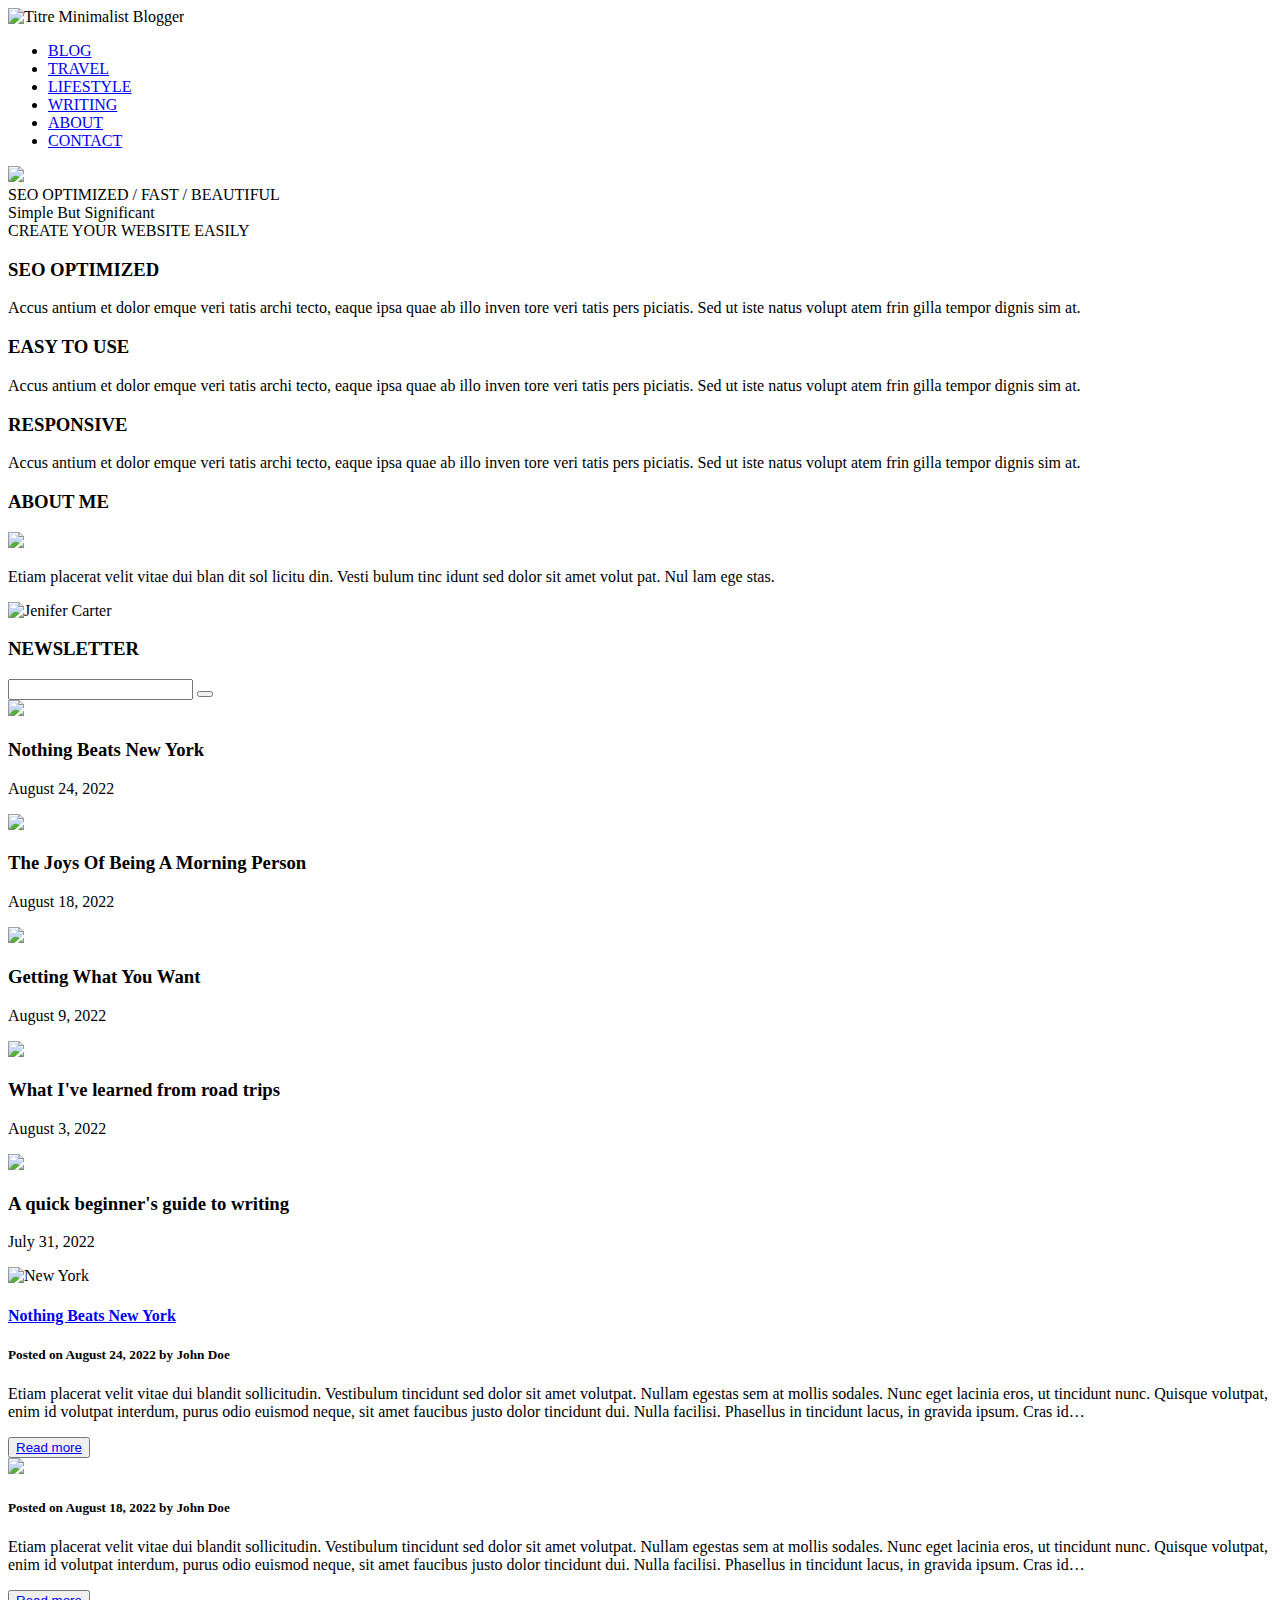
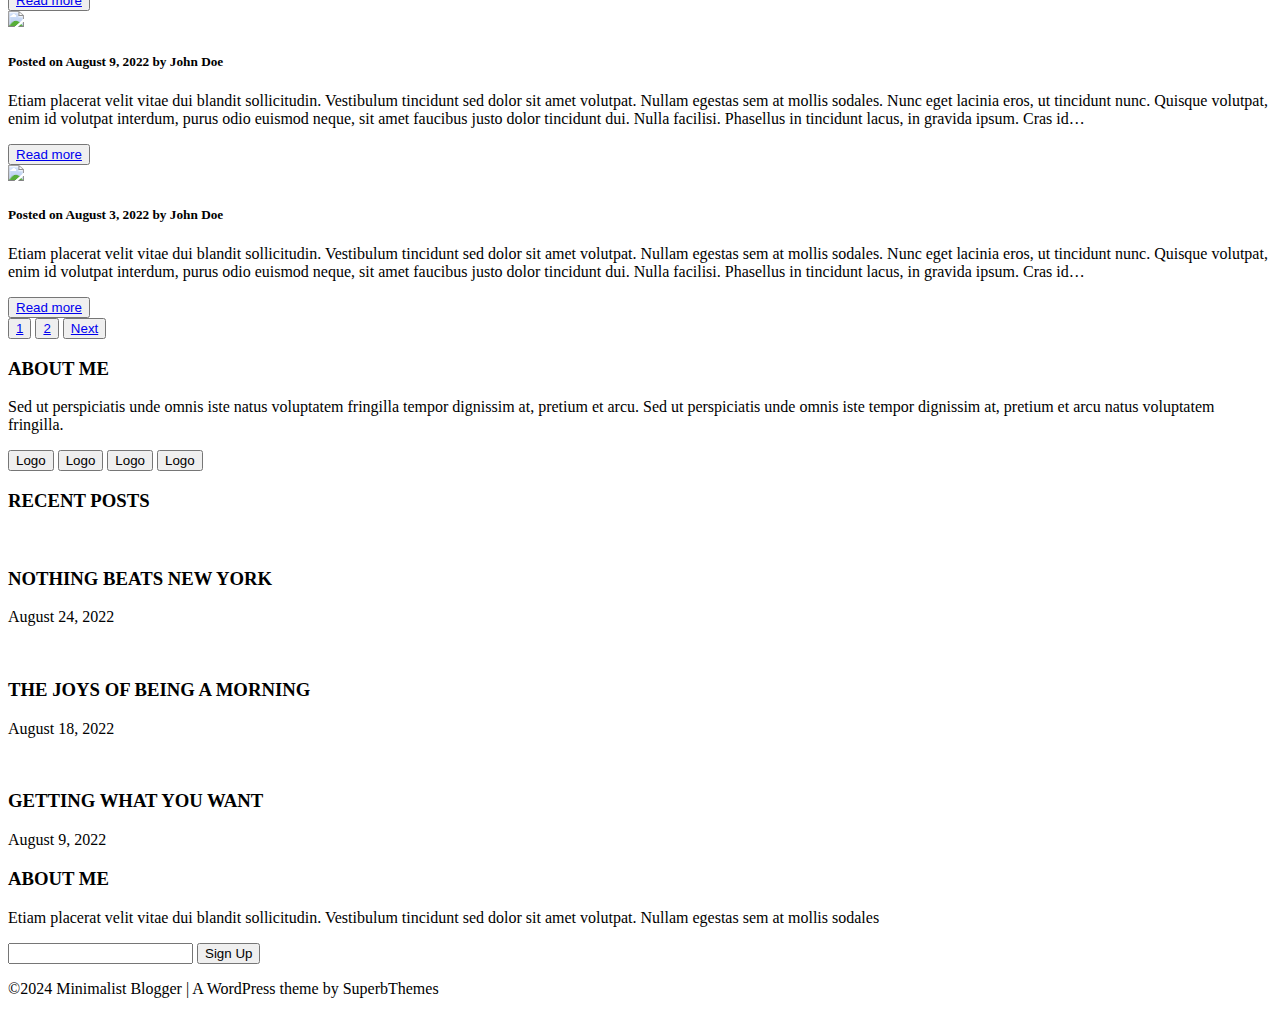
==== index.html @ ea30ca37 "commentaires" ====
<!DOCTYPE html>
<html lang="fr">

<head>
    <meta charset="UTF-8">
    <meta name="viewport" content="width=device-width, initial-scale=1.0">
    <link rel="stylesheet" href="CSS/index.css">
    <link rel="stylesheet" href="https://cdnjs.cloudflare.com/ajax/libs/font-awesome/6.3.0/css/all.min.css" integrity="sha512-SzlrxWUlpfuzQ+pcUCosxcglQRNAq/DZjVsC0lE40xsADsfeQoEypE+enwcOiGjk/bSuGGKHEyjSoQ1zVisanQ==" crossorigin="anonymous" referrerpolicy="no-referrer">
    <title>Document</title>
</head>

<body>

    <!-- le haut de la page qui sera repris sur toutes les autres pages -->
    <header>
        <!-- image de calligraphie "Minimalist Blogger" -->
        <img src="https://superbdemo.com/themes/minimalistblogger/wp-content/uploads/2022/08/logo.png"
            alt="Titre Minimalist Blogger">
        <!-- la navigation qui permet d'aller sur les autres pages -->
        <nav>
            <ul>
                <!-- la classe .active qui permet de la personnaliser si on veut un hover -->
                <li class="active"><a href="#">BLOG</a></li>
                <li><a href="#">TRAVEL</a></li>
                <li><a href="#">LIFESTYLE</a></li>
                <li><a href="#">WRITING</a></li>
                <li><a href="#">ABOUT</a></li>
                <li><a href="#">CONTACT</a></li>
            </ul>
        </nav>
    </header>








    <!-- le bottom header -->
    <section>
        <!-- la première image qu'on voit sur le site -->
        <div class="container-img-blog">
            <img src="https://superbdemo.com/themes/minimalistblogger/wp-content/uploads/2022/10/header-image-5.png">
            <!-- du texte en figcaption -->
             <div class="bottom-header-txt-wrap">
                <figcaption class="bottom-header-tagline">SEO OPTIMIZED / FAST / BEAUTIFUL</figcaption>
                <figcaption class="bottom-header-title">Simple But Significant</figcaption>
                <figcaption class="bottom-header-below-title">CREATE YOUR WEBSITE EASILY</figcaption>    
             </div>
        </div>







        <!-- les cartes qui décrivent les services vendus -->
        <div class="container-description">
            <div class="description d1">
                <h3>SEO OPTIMIZED</h3>
                <p>Accus antium et dolor emque veri tatis archi tecto, eaque ipsa quae ab illo inven tore veri tatis
                    pers piciatis. Sed ut iste natus volupt atem frin gilla tempor dignis sim at.</p>
            </div>
            <div class="description d2">
                <h3>EASY TO USE</h3>
                <p>Accus antium et dolor emque veri tatis archi tecto, eaque ipsa quae ab illo inven tore veri tatis
                    pers piciatis. Sed ut iste natus volupt atem frin gilla tempor dignis sim at.</p>
            </div>
            <div class="description d3">
                <h3>RESPONSIVE</h3>
                <p>Accus antium et dolor emque veri tatis archi tecto, eaque ipsa quae ab illo inven tore veri tatis
                    pers piciatis. Sed ut iste natus volupt atem frin gilla tempor dignis sim at.</p>
            </div>
        </div>
    </section>







    <!-- à droite du contenu de article -->
    <aside>
        <!-- une carte qui décrit la personne -->
        <div class="card-aboutme-aside">
            <h3>ABOUT ME</h3>
            <img src="https://superbdemo.com/themes/minimalistblogger/wp-content/uploads/2022/08/content-2.png">
            <p>Etiam placerat velit vitae dui blan dit sol licitu din. Vesti bulum tinc idunt sed dolor sit amet volut
                pat. Nul lam ege stas.</p>
            <img src="https://superbdemo.com/themes/minimalistblogger/wp-content/uploads/2022/08/signature-300x71.png"
                alt="Jenifer Carter">
        </div>
        <!-- une carte qui permet d'avoir un abonnement -->
        <div class="card-newsletter-aside">
            <h3>NEWSLETTER</h3>
            <div class="newsletter">
                <input type="email" name="newsletter" id="">
                <button type="submit"></button>
            </div>
        </div>
        <div class="card-popular-posts-aside">
            <div class="post-popular-aside">
                <img src="https://superbdemo.com/themes/minimalistblogger/wp-content/uploads/2022/08/featured-img-2-150x150.jpg">
                <div class="text-post-footer">
                    <h3>Nothing Beats New York</h3>
                    <p>August 24, 2022</p>
                </div>
            </div>
            <span></span>
            <div class="post-popular-aside">
                <img src="https://superbdemo.com/themes/minimalistblogger/wp-content/uploads/2022/08/featured-img-3-1-150x150.png">
                <div class="text-post-footer">
                    <h3>The Joys Of Being A Morning Person</h3>
                    <p>August 18, 2022</p>
                </div>
            </div>
            <span></span>
            <div class="post-popular-aside">
                <img src="https://superbdemo.com/themes/minimalistblogger/wp-content/uploads/2022/08/featured-img-3-150x150.png">
                <div class="text-post-footer">
                    <h3>Getting What You Want</h3>
                    <p>August 9, 2022</p>
                </div>
            </div>
            <span></span>
            <div class="post-popular-aside">
                <img src="https://superbdemo.com/themes/minimalistblogger/wp-content/uploads/2022/08/featured-img-4-150x150.png">
                <div class="text-post-footer">
                    <h3>What I've learned from road trips</h3>
                    <p>August 3, 2022</p>
                </div>
            </div>
            <span></span>
            <div class="post-popular-aside">
                <img src="https://superbdemo.com/themes/minimalistblogger/wp-content/uploads/2022/08/featured-img-10-150x150.png">
                <div class="text-post-footer">
                    <h3>A quick beginner's guide to writing</h3>
                    <p>July 31, 2022</p>
                </div>
            </div>
        </div>
    </aside>






    <!-- le "main" -->
    <article>
        <div class="container-card-article">
            <img src="https://superbdemo.com/themes/minimalistblogger/wp-content/uploads/2022/08/featured-img-2-850x341.jpg"
                alt="New York">
            <h4><a href="#">Nothing Beats New York</a></h4>
            <span></span>
            <h5>Posted on August 24, 2022 by John Doe</h5>
            <span></span>
            <p>Etiam placerat velit vitae dui blandit sollicitudin. Vestibulum tincidunt sed dolor sit amet volutpat.
                Nullam egestas sem at mollis sodales. Nunc eget lacinia eros, ut tincidunt nunc. Quisque volutpat, enim
                id volutpat interdum, purus odio euismod neque, sit amet faucibus justo dolor tincidunt dui. Nulla
                facilisi. Phasellus in tincidunt lacus, in gravida ipsum. Cras id…</p>
            <button><a href="#">Read more</a></button>
        </div>
        <div class="container-card-article">
            <img src="https://superbdemo.com/themes/minimalistblogger/wp-content/uploads/2022/08/featured-img-3-1.png">
            <h4><a href="#"></a></h4>
            <span></span>
            <h5>Posted on August 18, 2022 by John Doe</h5>
            <span></span>
            <p>Etiam placerat velit vitae dui blandit sollicitudin. Vestibulum tincidunt sed dolor sit amet volutpat.
                Nullam egestas sem at mollis sodales. Nunc eget lacinia eros, ut tincidunt nunc. Quisque volutpat, enim
                id volutpat interdum, purus odio euismod neque, sit amet faucibus justo dolor tincidunt dui. Nulla
                facilisi. Phasellus in tincidunt lacus, in gravida ipsum. Cras id…</p>
            <button><a href="#">Read more</a></button>
        </div>
        <div class="container-card-article">
            <img src="https://superbdemo.com/themes/minimalistblogger/wp-content/uploads/2022/08/featured-img-3.png">
            <h4><a href="#"></a></h4>
            <span></span>
            <h5>Posted on August 9, 2022 by John Doe</h5>
            <span></span>
            <p>Etiam placerat velit vitae dui blandit sollicitudin. Vestibulum tincidunt sed dolor sit amet volutpat.
                Nullam egestas sem at mollis sodales. Nunc eget lacinia eros, ut tincidunt nunc. Quisque volutpat, enim
                id volutpat interdum, purus odio euismod neque, sit amet faucibus justo dolor tincidunt dui. Nulla
                facilisi. Phasellus in tincidunt lacus, in gravida ipsum. Cras id…</p>
            <button><a href="#">Read more</a></button>
        </div>
        <div class="container-card-article">
            <img src="https://superbdemo.com/themes/minimalistblogger/wp-content/uploads/2022/08/featured-img-4.png">
            <h4><a href="#"></a></h4>
            <span></span>
            <h5>Posted on August 3, 2022 by John Doe</h5>
            <span></span>
            <p>Etiam placerat velit vitae dui blandit sollicitudin. Vestibulum tincidunt sed dolor sit amet volutpat.
                Nullam egestas sem at mollis sodales. Nunc eget lacinia eros, ut tincidunt nunc. Quisque volutpat, enim
                id volutpat interdum, purus odio euismod neque, sit amet faucibus justo dolor tincidunt dui. Nulla
                facilisi. Phasellus in tincidunt lacus, in gravida ipsum. Cras id…</p>
            <button><a href="#">Read more</a></button>
        </div>
        <button><a href="#" class="active">1</a></button>
        <button><a href="#">2</a></button>
        <button><a href="#">Next</a></button>
    </article>









    <!-- pied de page -->
    <footer>
        <div class="info-footer">
            <div class="container-text-footer">
                <h3>ABOUT ME</h3>
                <span class="small-line"></span>
                <p>Sed ut perspiciatis unde omnis iste natus voluptatem fringilla tempor dignissim at, pretium et arcu. Sed ut perspiciatis unde omnis iste tempor dignissim at, pretium et arcu natus voluptatem fringilla.</p>
                <div class="social-footer">
                    <button>Logo</button>
                    <button>Logo</button>
                    <button>Logo</button>
                    <button>Logo</button>
                </div>
            </div>
            <div class="container-text-footer">
                <h3>RECENT POSTS</h3>
                <span class="small-line"></span>
                <div class="post-footer">
                    <img src="https://superbdemo.com/themes/minimalistblogger/wp-content/uploads/2022/08/featured-img-2-150x150.jpg" alt="">
                    <div class="text-post-footer">
                        <h3>NOTHING BEATS NEW YORK</h3>
                        <p>August 24, 2022</p>
                    </div>
                </div>
                <span></span>
                <div class="post-footer">
                    <img src="https://superbdemo.com/themes/minimalistblogger/wp-content/uploads/2022/08/featured-img-3-1-150x150.png" alt="">
                    <div class="text-post-footer">
                        <h3>THE JOYS OF BEING A MORNING</h3>
                        <p>August 18, 2022</p>
                    </div>
                </div>
                <span></span>
                <div class="post-footer">
                    <img src="https://superbdemo.com/themes/minimalistblogger/wp-content/uploads/2022/08/featured-img-3-150x150.png" alt="">
                    <div class="text-post-footer">
                        <h3>GETTING WHAT YOU WANT</h3>
                        <p>August 9, 2022</p>
                    </div>
                </div>
            </div>
            <div class="container-text-footer">
                <h3>ABOUT ME</h3>
                <span class="small-line"></span>
                <p>Etiam placerat velit vitae dui blandit sollicitudin. Vestibulum tincidunt sed dolor sit amet volutpat. Nullam egestas sem at mollis sodales</p>
                <div class="inscription-newsletter">
                    <input type="email" name="newsletter" id="">
                    <button type="submit">Sign Up</button>
                </div>
            </div>
        </div>
        <span></span>
        <p>&#169;2024 Minimalist Blogger | A WordPress theme by SuperbThemes</p>
    </footer>
</body>

</html>
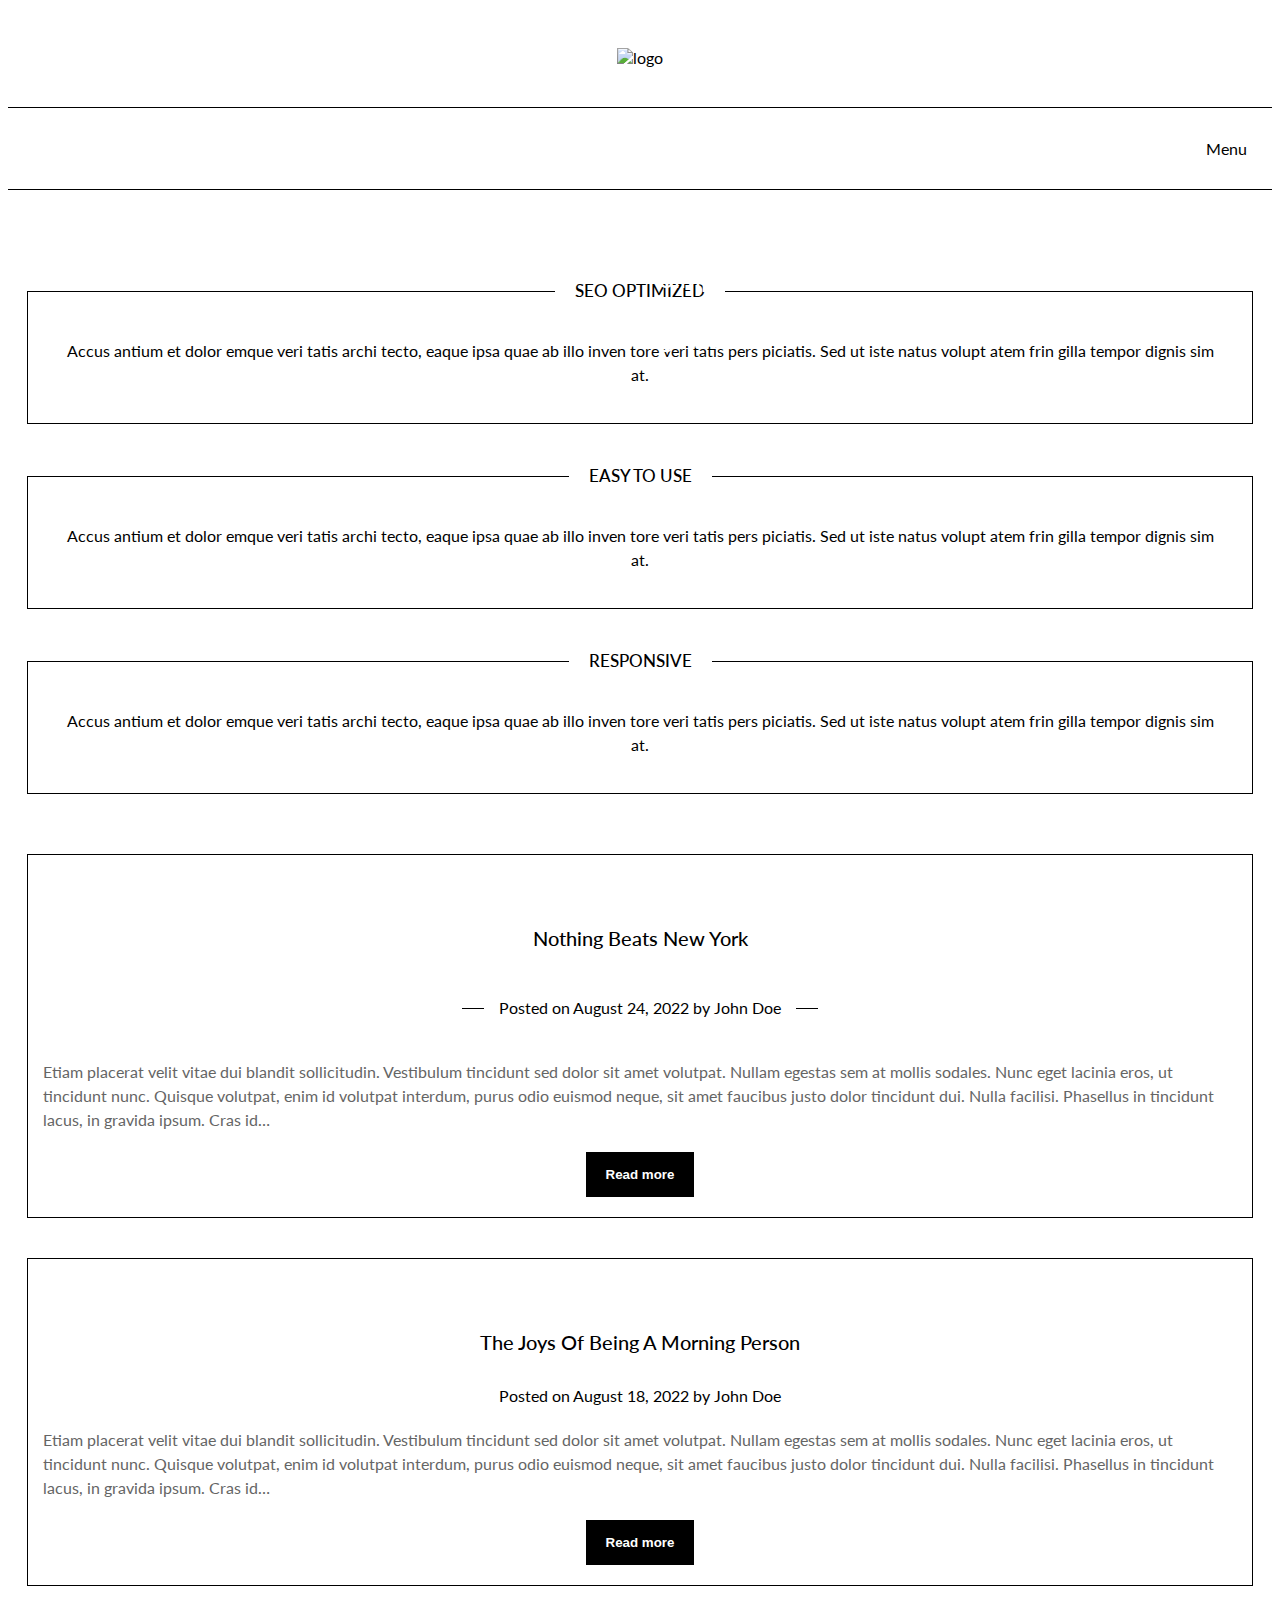
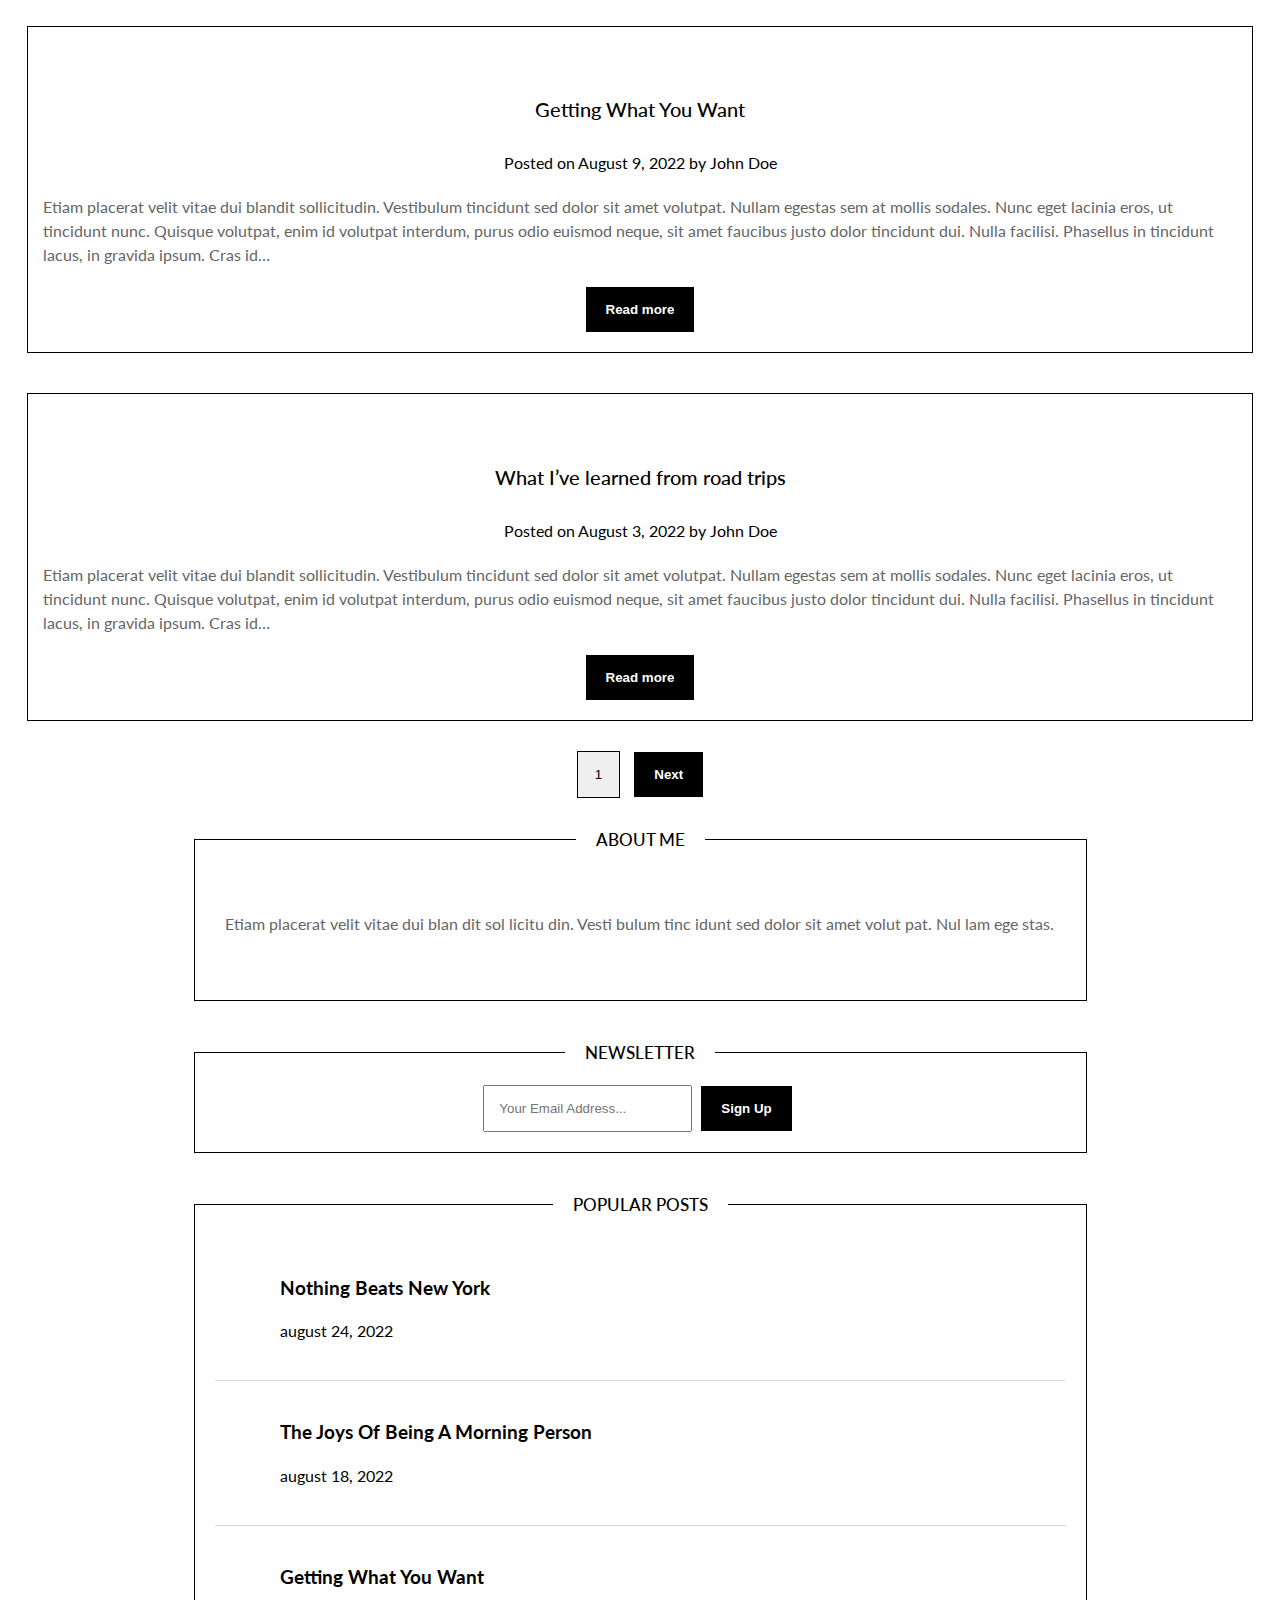
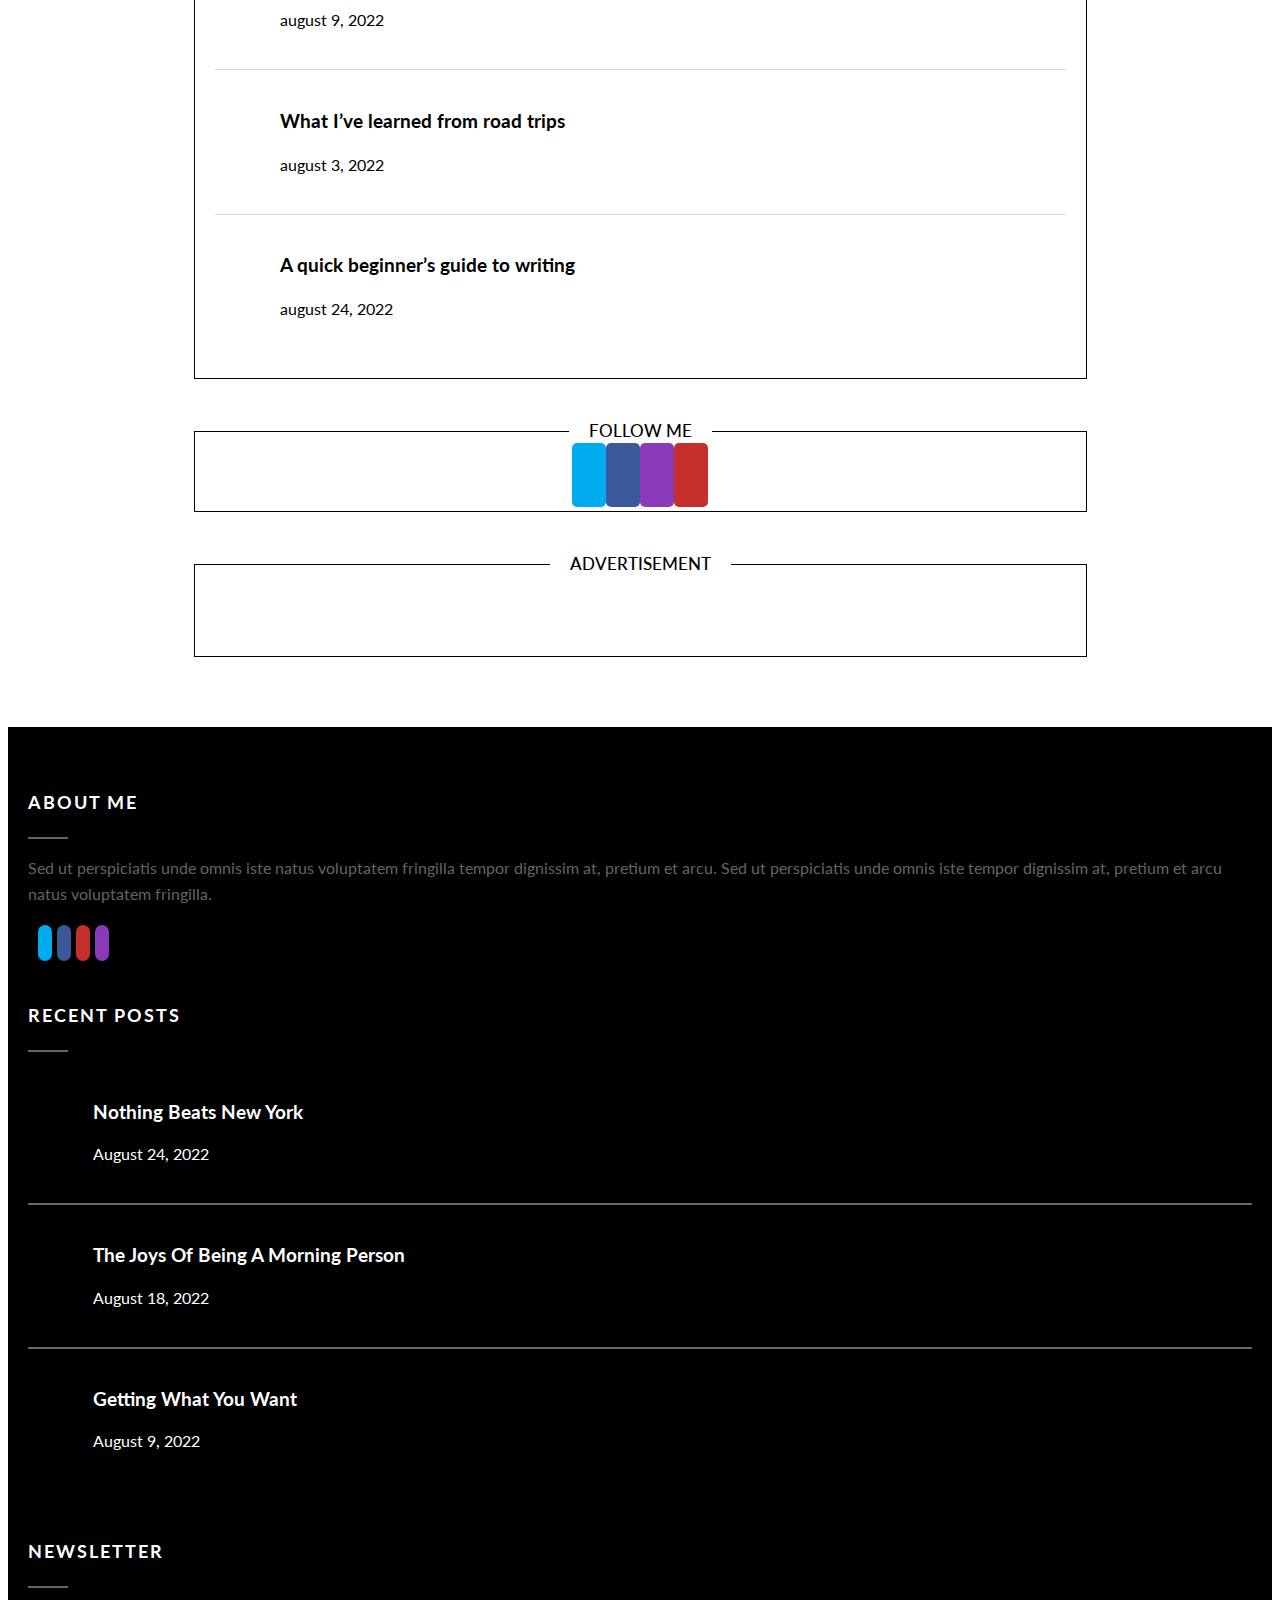
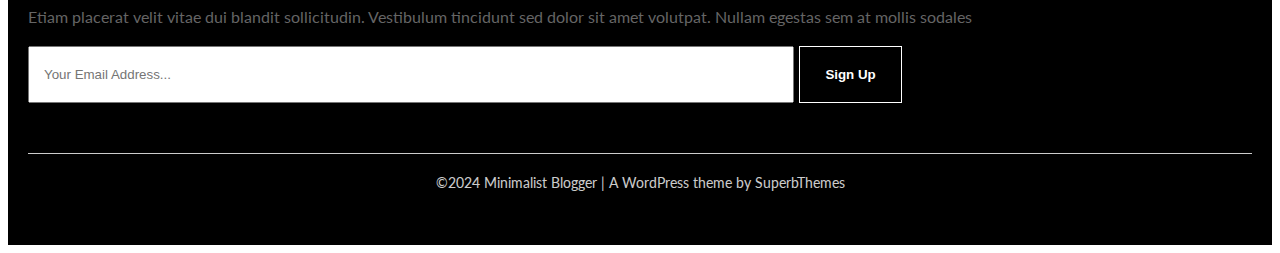
==== commit 93a3bd6a: "mobile fini" ====
--- a/index.html
+++ b/index.html
@@ -1,272 +1,200 @@
 <!DOCTYPE html>
-<html lang="fr">
-
+<html lang="en">
 <head>
     <meta charset="UTF-8">
     <meta name="viewport" content="width=device-width, initial-scale=1.0">
-    <link rel="stylesheet" href="CSS/index.css">
+    <link rel="preconnect" href="https://fonts.googleapis.com">
+<link rel="preconnect" href="https://fonts.gstatic.com" crossorigin>
+<link href="https://fonts.googleapis.com/css2?family=Lato:ital,wght@0,100;0,300;0,400;0,700;0,900;1,100;1,300;1,400;1,700;1,900&display=swap" rel="stylesheet">
+    <link rel="stylesheet" href="css/reset.css">
+    <link rel="stylesheet" href="css/style.css">
     <link rel="stylesheet" href="https://cdnjs.cloudflare.com/ajax/libs/font-awesome/6.3.0/css/all.min.css" integrity="sha512-SzlrxWUlpfuzQ+pcUCosxcglQRNAq/DZjVsC0lE40xsADsfeQoEypE+enwcOiGjk/bSuGGKHEyjSoQ1zVisanQ==" crossorigin="anonymous" referrerpolicy="no-referrer">
     <title>Document</title>
 </head>
-
 <body>
-
-    <!-- le haut de la page qui sera repris sur toutes les autres pages -->
     <header>
-        <!-- image de calligraphie "Minimalist Blogger" -->
-        <img src="https://superbdemo.com/themes/minimalistblogger/wp-content/uploads/2022/08/logo.png"
-            alt="Titre Minimalist Blogger">
-        <!-- la navigation qui permet d'aller sur les autres pages -->
-        <nav>
-            <ul>
-                <!-- la classe .active qui permet de la personnaliser si on veut un hover -->
-                <li class="active"><a href="#">BLOG</a></li>
-                <li><a href="#">TRAVEL</a></li>
-                <li><a href="#">LIFESTYLE</a></li>
-                <li><a href="#">WRITING</a></li>
-                <li><a href="#">ABOUT</a></li>
-                <li><a href="#">CONTACT</a></li>
-            </ul>
-        </nav>
+        <a href="index.html"><img src="https://superbdemo.com/themes/minimalistblogger/wp-content/uploads/2022/08/logo.png" class="header_logo" alt="logo"></a>
     </header>
-
-
-
-
-
-
-
-
-    <!-- le bottom header -->
-    <section>
-        <!-- la première image qu'on voit sur le site -->
-        <div class="container-img-blog">
-            <img src="https://superbdemo.com/themes/minimalistblogger/wp-content/uploads/2022/10/header-image-5.png">
-            <!-- du texte en figcaption -->
-             <div class="bottom-header-txt-wrap">
-                <figcaption class="bottom-header-tagline">SEO OPTIMIZED / FAST / BEAUTIFUL</figcaption>
-                <figcaption class="bottom-header-title">Simple But Significant</figcaption>
-                <figcaption class="bottom-header-below-title">CREATE YOUR WEBSITE EASILY</figcaption>    
-             </div>
-        </div>
-
-
-
-
-
-
-
-        <!-- les cartes qui décrivent les services vendus -->
-        <div class="container-description">
-            <div class="description d1">
-                <h3>SEO OPTIMIZED</h3>
-                <p>Accus antium et dolor emque veri tatis archi tecto, eaque ipsa quae ab illo inven tore veri tatis
-                    pers piciatis. Sed ut iste natus volupt atem frin gilla tempor dignis sim at.</p>
+    <nav>
+        <i class="fa-solid fa-bars"></i>
+        <p>Menu</p>
+    </nav>
+    <main>
+        <div class="img-container">
+            <img src="https://superbdemo.com/themes/minimalistblogger/wp-content/uploads/2022/10/header-image-5.png" class="main_header_img" alt="">
+            <p class="text-overlay">Simple But Significant</p>
+        </div>
+        <section>
+            <fieldset>
+                <legend>SEO OPTIMIZED</legend>
+                <p>Accus antium et dolor emque veri tatis archi tecto, eaque ipsa quae ab illo inven tore veri tatis pers piciatis. Sed ut iste natus volupt atem frin gilla tempor dignis sim at.</p>
+            </fieldset>
+            <fieldset>
+                <legend>EASY TO USE</legend>
+                <p>Accus antium et dolor emque veri tatis archi tecto, eaque ipsa quae ab illo inven tore veri tatis pers piciatis. Sed ut iste natus volupt atem frin gilla tempor dignis sim at.</p>
+            </fieldset>
+            <fieldset>
+                <legend>RESPONSIVE</legend>
+                <p>Accus antium et dolor emque veri tatis archi tecto, eaque ipsa quae ab illo inven tore veri tatis pers piciatis. Sed ut iste natus volupt atem frin gilla tempor dignis sim at.</p>
+            </fieldset>
+        </section>
+        <section>
+            <fieldset>
+                <img src="https://superbdemo.com/themes/minimalistblogger/wp-content/uploads/2022/08/featured-img-2-850x341.jpg" alt="">
+                <a href="">
+                    <h2>Nothing Beats New York</h2>
+                    <div class="title">
+                        <span></span>
+                        <p class="margintopbot">Posted on August 24, 2022 by John Doe</p>
+                        <span></span>
+                    </div>
+                </a>
+                <p class="cart_text margintopbot">Etiam placerat velit vitae dui blandit sollicitudin. Vestibulum tincidunt sed dolor sit amet volutpat. Nullam egestas sem at mollis sodales. Nunc eget lacinia eros, ut tincidunt nunc. Quisque volutpat, enim id volutpat interdum, purus odio euismod neque, sit amet faucibus justo dolor tincidunt dui. Nulla facilisi. Phasellus in tincidunt lacus, in gravida ipsum. Cras id…</p>
+                <button class="btn_black">Read more</button>
+            </fieldset>
+            <fieldset>
+                <img src="https://superbdemo.com/themes/minimalistblogger/wp-content/uploads/2022/08/featured-img-3-1.png" alt="">
+                <a href="">
+                    <h2>The Joys Of Being A Morning Person</h2>
+                    <p class="margintopbot">Posted on August 18, 2022 by John Doe</p>
+                </a>
+                <p class="cart_text margintopbot colorgray"> Etiam placerat velit vitae dui blandit sollicitudin. Vestibulum tincidunt sed dolor sit amet volutpat. Nullam egestas sem at mollis sodales. Nunc eget lacinia eros, ut tincidunt nunc. Quisque volutpat, enim id volutpat interdum, purus odio euismod neque, sit amet faucibus justo dolor tincidunt dui. Nulla facilisi. Phasellus in tincidunt lacus, in gravida ipsum. Cras id…</p>
+                <button class="btn_black">Read more</button>
+            </fieldset>
+            <fieldset>
+                <img src="https://superbdemo.com/themes/minimalistblogger/wp-content/uploads/2022/08/featured-img-3.png" alt="">
+                <a href="">
+                    <h2>Getting What You Want</h2>
+                    <p class="margintopbot">Posted on August 9, 2022 by John Doe</p>
+                </a>
+                <p class="cart_text margintopbot colorgray">Etiam placerat velit vitae dui blandit sollicitudin. Vestibulum tincidunt sed dolor sit amet volutpat. Nullam egestas sem at mollis sodales. Nunc eget lacinia eros, ut tincidunt nunc. Quisque volutpat, enim id volutpat interdum, purus odio euismod neque, sit amet faucibus justo dolor tincidunt dui. Nulla facilisi. Phasellus in tincidunt lacus, in gravida ipsum. Cras id…</p>
+                <button class="btn_black">Read more</button>
+            </fieldset>
+            <fieldset>
+                <img src="https://superbdemo.com/themes/minimalistblogger/wp-content/uploads/2022/08/featured-img-4.png" alt="">
+                <a href="">
+                    <h2>What I’ve learned from road trips</h2>
+                    <p class="margintopbot">Posted on August 3, 2022 by John Doe</p>
+                </a>
+                <p class="cart_text margintopbot colorgray">Etiam placerat velit vitae dui blandit sollicitudin. Vestibulum tincidunt sed dolor sit amet volutpat. Nullam egestas sem at mollis sodales. Nunc eget lacinia eros, ut tincidunt nunc. Quisque volutpat, enim id volutpat interdum, purus odio euismod neque, sit amet faucibus justo dolor tincidunt dui. Nulla facilisi. Phasellus in tincidunt lacus, in gravida ipsum. Cras id…</p>
+                <button class="btn_black">Read more</button>
+            </fieldset>
+        </section>
+        <div class="magin10">
+            <button class="btn_white">1</button>
+            <button class="btn_black">Next</button>
+        </div>
+        <section>
+            <fieldset>
+                <legend>About me</legend>
+                <img src="https://superbdemo.com/themes/minimalistblogger/wp-content/uploads/2022/08/content-2.png" alt="">
+                <p class="cart_text">Etiam placerat velit vitae dui blan dit sol licitu din. Vesti bulum tinc idunt sed dolor sit amet volut pat. Nul lam ege stas.</p>
+                <img class="imgSignature" src="https://superbdemo.com/themes/minimalistblogger/wp-content/uploads/2022/08/signature.png" alt="">
+            </fieldset>
+            <fieldset>
+                <legend>Newsletter</legend>
+                <input type="email" placeholder="Your Email Address..."/>
+                <button class="btn_black">Sign Up</button>
+            </fieldset>
+            <fieldset>
+                <legend>Popular posts</legend>
+                <a class="card">
+                    <img class="card_img" src="https://superbdemo.com/themes/minimalistblogger/wp-content/uploads/2022/08/featured-img-2-850x341.jpg" alt="">
+                    <div class="card_detail">
+                        <h3>Nothing Beats New York</h3>
+                        <p class="card_text">august 24, 2022</p>
+                    </div>
+                </a>
+                <a class="card">
+                    <img class="card_img" src="https://superbdemo.com/themes/minimalistblogger/wp-content/uploads/2022/08/featured-img-3-1.png" alt="">
+                    <div class="card_detail">
+                        <h3>The Joys Of Being A Morning Person</h3>
+                        <p class="card_text">august 18, 2022</p>
+                    </div>
+                </a>
+                <a class="card">
+                    <img class="card_img" src="https://superbdemo.com/themes/minimalistblogger/wp-content/uploads/2022/08/featured-img-3.png" alt="">
+                    <div class="card_detail">
+                        <h3>Getting What You Want</h3>
+                        <p class="card_text">august 9, 2022</p>
+                    </div>
+                </a>
+                <a class="card">
+                    <img class="card_img" src="https://superbdemo.com/themes/minimalistblogger/wp-content/uploads/2022/08/featured-img-4.png" alt="">
+                    <div class="card_detail">
+                        <h3>What I’ve learned from road trips</h3>
+                        <p class="card_text">august 3, 2022</p>
+                    </div>
+                </a>
+                <a class="card">
+                    <img class="card_img" src="https://superbdemo.com/themes/minimalistblogger/wp-content/uploads/2022/08/featured-img-10-150x150.png" alt="">
+                    <div class="card_detail">
+                        <h3>A quick beginner’s guide to writing</h3>
+                        <p class="card_text">august 24, 2022</p>
+                    </div>
+                </a>
+            </fieldset>
+            <fieldset>
+                <legend>Follow me</legend>
+                <i class="fa-brands fa-twitter twitter iconRS"></i>
+                <i class="fa-brands fa-square-facebook facebook iconRS"></i>
+                <i class="fa-brands fa-instagram fa-instagram insta iconRS"></i>
+                <i class="fa-brands fa-youtube youtube iconRS"></i>
+            </fieldset>
+            <fieldset>
+                <legend>Advertisement</legend>
+                <img src="https://superbdemo.com/themes/minimalistblogger/wp-content/uploads/2022/08/banner.png" alt="">
+                <p class="bannerAD">
+            </fieldset>
+        </section>
+    </main>
+    <footer>
+        <div class="footer_div">
+            <h4>About me</h4>
+            <div class="footer_border_title"></div>
+            <p class="card_text colorgray">Sed ut perspiciatis unde omnis iste natus voluptatem fringilla tempor dignissim at, pretium et arcu. Sed ut perspiciatis unde omnis iste tempor dignissim at, pretium et arcu natus voluptatem fringilla.</p>
+            <div class="footer-RS">
+                <i class="fa-brands fa-twitter twitter iconRS_footer"></i>
+                <i class="fa-brands fa-facebook facebook iconRS_footer"></i>
+                <i class="fa-brands fa-youtube youtube iconRS_footer"></i>
+                <i class="fa-brands fa-instagram fa-instagram insta iconRS_footer"></i>
             </div>
-            <div class="description d2">
-                <h3>EASY TO USE</h3>
-                <p>Accus antium et dolor emque veri tatis archi tecto, eaque ipsa quae ab illo inven tore veri tatis
-                    pers piciatis. Sed ut iste natus volupt atem frin gilla tempor dignis sim at.</p>
+        </div>
+        <div class="footer_div">
+            <h4>recent posts</h4>
+            <div class="footer_border_title"></div>
+                <a class="footer_card">
+                    <img class="card_img" src="https://superbdemo.com/themes/minimalistblogger/wp-content/uploads/2022/08/featured-img-2-850x341.jpg" alt="">
+                    <div class="card_detail">
+                        <h3>Nothing Beats New York</h3>
+                        <p class="card_text">August 24, 2022</p>
+                    </div>
+                </a>
+                <a class="footer_card">
+                    <img class="card_img" src="https://superbdemo.com/themes/minimalistblogger/wp-content/uploads/2022/08/featured-img-3-1.png" alt="">
+                    <div class="card_detail">
+                        <h3>The Joys Of Being A Morning Person</h3>
+                        <p class="card_text">August 18, 2022</p>
+                    </div>
+                </a>
+                <a class="footer_card">
+                    <img class="card_img" src="https://superbdemo.com/themes/minimalistblogger/wp-content/uploads/2022/08/featured-img-3.png" alt="">
+                    <div class="card_detail">
+                        <h3>Getting What You Want</h3>
+                        <p class="card_text">August 9, 2022</p>
+                    </div>
+                </a>
+        </div>
+        <div class="footer_div">
+            <h4>Newsletter</h4>
+            <div class="footer_border_title"></div>
+            <p class="card_text colorgray">Etiam placerat velit vitae dui blandit sollicitudin. Vestibulum tincidunt sed dolor sit amet volutpat. Nullam egestas sem at mollis sodales</p>
+            <div class="footer_input_btn">
+                <input class="footer_input" type="email" placeholder="Your Email Address..."/>
+                <button class="footer_btn">Sign Up</button>
             </div>
-            <div class="description d3">
-                <h3>RESPONSIVE</h3>
-                <p>Accus antium et dolor emque veri tatis archi tecto, eaque ipsa quae ab illo inven tore veri tatis
-                    pers piciatis. Sed ut iste natus volupt atem frin gilla tempor dignis sim at.</p>
-            </div>
-        </div>
-    </section>
-
-
-
-
-
-
-
-    <!-- à droite du contenu de article -->
-    <aside>
-        <!-- une carte qui décrit la personne -->
-        <div class="card-aboutme-aside">
-            <h3>ABOUT ME</h3>
-            <img src="https://superbdemo.com/themes/minimalistblogger/wp-content/uploads/2022/08/content-2.png">
-            <p>Etiam placerat velit vitae dui blan dit sol licitu din. Vesti bulum tinc idunt sed dolor sit amet volut
-                pat. Nul lam ege stas.</p>
-            <img src="https://superbdemo.com/themes/minimalistblogger/wp-content/uploads/2022/08/signature-300x71.png"
-                alt="Jenifer Carter">
-        </div>
-        <!-- une carte qui permet d'avoir un abonnement -->
-        <div class="card-newsletter-aside">
-            <h3>NEWSLETTER</h3>
-            <div class="newsletter">
-                <input type="email" name="newsletter" id="">
-                <button type="submit"></button>
-            </div>
-        </div>
-        <div class="card-popular-posts-aside">
-            <div class="post-popular-aside">
-                <img src="https://superbdemo.com/themes/minimalistblogger/wp-content/uploads/2022/08/featured-img-2-150x150.jpg">
-                <div class="text-post-footer">
-                    <h3>Nothing Beats New York</h3>
-                    <p>August 24, 2022</p>
-                </div>
-            </div>
-            <span></span>
-            <div class="post-popular-aside">
-                <img src="https://superbdemo.com/themes/minimalistblogger/wp-content/uploads/2022/08/featured-img-3-1-150x150.png">
-                <div class="text-post-footer">
-                    <h3>The Joys Of Being A Morning Person</h3>
-                    <p>August 18, 2022</p>
-                </div>
-            </div>
-            <span></span>
-            <div class="post-popular-aside">
-                <img src="https://superbdemo.com/themes/minimalistblogger/wp-content/uploads/2022/08/featured-img-3-150x150.png">
-                <div class="text-post-footer">
-                    <h3>Getting What You Want</h3>
-                    <p>August 9, 2022</p>
-                </div>
-            </div>
-            <span></span>
-            <div class="post-popular-aside">
-                <img src="https://superbdemo.com/themes/minimalistblogger/wp-content/uploads/2022/08/featured-img-4-150x150.png">
-                <div class="text-post-footer">
-                    <h3>What I've learned from road trips</h3>
-                    <p>August 3, 2022</p>
-                </div>
-            </div>
-            <span></span>
-            <div class="post-popular-aside">
-                <img src="https://superbdemo.com/themes/minimalistblogger/wp-content/uploads/2022/08/featured-img-10-150x150.png">
-                <div class="text-post-footer">
-                    <h3>A quick beginner's guide to writing</h3>
-                    <p>July 31, 2022</p>
-                </div>
-            </div>
-        </div>
-    </aside>
-
-
-
-
-
-
-    <!-- le "main" -->
-    <article>
-        <div class="container-card-article">
-            <img src="https://superbdemo.com/themes/minimalistblogger/wp-content/uploads/2022/08/featured-img-2-850x341.jpg"
-                alt="New York">
-            <h4><a href="#">Nothing Beats New York</a></h4>
-            <span></span>
-            <h5>Posted on August 24, 2022 by John Doe</h5>
-            <span></span>
-            <p>Etiam placerat velit vitae dui blandit sollicitudin. Vestibulum tincidunt sed dolor sit amet volutpat.
-                Nullam egestas sem at mollis sodales. Nunc eget lacinia eros, ut tincidunt nunc. Quisque volutpat, enim
-                id volutpat interdum, purus odio euismod neque, sit amet faucibus justo dolor tincidunt dui. Nulla
-                facilisi. Phasellus in tincidunt lacus, in gravida ipsum. Cras id…</p>
-            <button><a href="#">Read more</a></button>
-        </div>
-        <div class="container-card-article">
-            <img src="https://superbdemo.com/themes/minimalistblogger/wp-content/uploads/2022/08/featured-img-3-1.png">
-            <h4><a href="#"></a></h4>
-            <span></span>
-            <h5>Posted on August 18, 2022 by John Doe</h5>
-            <span></span>
-            <p>Etiam placerat velit vitae dui blandit sollicitudin. Vestibulum tincidunt sed dolor sit amet volutpat.
-                Nullam egestas sem at mollis sodales. Nunc eget lacinia eros, ut tincidunt nunc. Quisque volutpat, enim
-                id volutpat interdum, purus odio euismod neque, sit amet faucibus justo dolor tincidunt dui. Nulla
-                facilisi. Phasellus in tincidunt lacus, in gravida ipsum. Cras id…</p>
-            <button><a href="#">Read more</a></button>
-        </div>
-        <div class="container-card-article">
-            <img src="https://superbdemo.com/themes/minimalistblogger/wp-content/uploads/2022/08/featured-img-3.png">
-            <h4><a href="#"></a></h4>
-            <span></span>
-            <h5>Posted on August 9, 2022 by John Doe</h5>
-            <span></span>
-            <p>Etiam placerat velit vitae dui blandit sollicitudin. Vestibulum tincidunt sed dolor sit amet volutpat.
-                Nullam egestas sem at mollis sodales. Nunc eget lacinia eros, ut tincidunt nunc. Quisque volutpat, enim
-                id volutpat interdum, purus odio euismod neque, sit amet faucibus justo dolor tincidunt dui. Nulla
-                facilisi. Phasellus in tincidunt lacus, in gravida ipsum. Cras id…</p>
-            <button><a href="#">Read more</a></button>
-        </div>
-        <div class="container-card-article">
-            <img src="https://superbdemo.com/themes/minimalistblogger/wp-content/uploads/2022/08/featured-img-4.png">
-            <h4><a href="#"></a></h4>
-            <span></span>
-            <h5>Posted on August 3, 2022 by John Doe</h5>
-            <span></span>
-            <p>Etiam placerat velit vitae dui blandit sollicitudin. Vestibulum tincidunt sed dolor sit amet volutpat.
-                Nullam egestas sem at mollis sodales. Nunc eget lacinia eros, ut tincidunt nunc. Quisque volutpat, enim
-                id volutpat interdum, purus odio euismod neque, sit amet faucibus justo dolor tincidunt dui. Nulla
-                facilisi. Phasellus in tincidunt lacus, in gravida ipsum. Cras id…</p>
-            <button><a href="#">Read more</a></button>
-        </div>
-        <button><a href="#" class="active">1</a></button>
-        <button><a href="#">2</a></button>
-        <button><a href="#">Next</a></button>
-    </article>
-
-
-
-
-
-
-
-
-
-    <!-- pied de page -->
-    <footer>
-        <div class="info-footer">
-            <div class="container-text-footer">
-                <h3>ABOUT ME</h3>
-                <span class="small-line"></span>
-                <p>Sed ut perspiciatis unde omnis iste natus voluptatem fringilla tempor dignissim at, pretium et arcu. Sed ut perspiciatis unde omnis iste tempor dignissim at, pretium et arcu natus voluptatem fringilla.</p>
-                <div class="social-footer">
-                    <button>Logo</button>
-                    <button>Logo</button>
-                    <button>Logo</button>
-                    <button>Logo</button>
-                </div>
-            </div>
-            <div class="container-text-footer">
-                <h3>RECENT POSTS</h3>
-                <span class="small-line"></span>
-                <div class="post-footer">
-                    <img src="https://superbdemo.com/themes/minimalistblogger/wp-content/uploads/2022/08/featured-img-2-150x150.jpg" alt="">
-                    <div class="text-post-footer">
-                        <h3>NOTHING BEATS NEW YORK</h3>
-                        <p>August 24, 2022</p>
-                    </div>
-                </div>
-                <span></span>
-                <div class="post-footer">
-                    <img src="https://superbdemo.com/themes/minimalistblogger/wp-content/uploads/2022/08/featured-img-3-1-150x150.png" alt="">
-                    <div class="text-post-footer">
-                        <h3>THE JOYS OF BEING A MORNING</h3>
-                        <p>August 18, 2022</p>
-                    </div>
-                </div>
-                <span></span>
-                <div class="post-footer">
-                    <img src="https://superbdemo.com/themes/minimalistblogger/wp-content/uploads/2022/08/featured-img-3-150x150.png" alt="">
-                    <div class="text-post-footer">
-                        <h3>GETTING WHAT YOU WANT</h3>
-                        <p>August 9, 2022</p>
-                    </div>
-                </div>
-            </div>
-            <div class="container-text-footer">
-                <h3>ABOUT ME</h3>
-                <span class="small-line"></span>
-                <p>Etiam placerat velit vitae dui blandit sollicitudin. Vestibulum tincidunt sed dolor sit amet volutpat. Nullam egestas sem at mollis sodales</p>
-                <div class="inscription-newsletter">
-                    <input type="email" name="newsletter" id="">
-                    <button type="submit">Sign Up</button>
-                </div>
-            </div>
-        </div>
-        <span></span>
-        <p>&#169;2024 Minimalist Blogger | A WordPress theme by SuperbThemes</p>
+        </div>
+        <p class="copyright">©2024 Minimalist Blogger | A WordPress theme by SuperbThemes</p>
     </footer>
 </body>
-
 </html>--- a/css/style.css
+++ b/css/style.css
@@ -0,0 +1,227 @@
+@import url('https://fonts.googleapis.com/css2?family=Lato:ital,wght@0,100;0,300;0,400;0,700;0,900;1,100;1,300;1,400;1,700;1,900&display=swap');
+html{
+    font-family: "Lato", sans-serif;
+    box-sizing: border-box;
+    display: block;
+}
+header{
+    display: flex;
+    justify-content: center;
+    padding: 40px 0;
+}
+img{
+    width: 350px;
+    height: auto;
+}
+nav{
+    display: flex;
+    justify-content: space-between;
+    padding: 15px 25px;
+    border-top: solid 1px black;
+    border-bottom: solid 1px black;
+}
+main{
+    display: flex;
+    flex-direction: column;
+    align-items: center;
+    margin: 40px 0;
+}
+a{
+    text-decoration: none;
+    color: black;
+}
+h2{
+    font-size: 20px;
+    font-weight: 500;
+    padding: 10px;
+}
+.img-container {
+    position: relative;
+    display: inline-block;
+    margin: 0 30px;
+}
+.img-container img {
+    width: 100%;
+    height: auto;
+}
+.text-overlay {
+    position: absolute;
+    font-weight: 500;
+    top: 40%;
+    left: 20%;
+    color: white;
+    font-size: 25px;
+    text-align: center;
+}
+section{
+    display: flex;
+    flex-direction: column;
+    align-items: center;
+    margin: 10px 20px;
+}
+fieldset{
+    border: 1px solid black;
+    text-align: center;
+    width: 100%;
+    line-height: 150%;
+    margin: 20px 0;
+    padding: 20px 0;
+}
+legend{
+    padding: 0 20px;
+    font-size: 17px;
+    font-weight: 500;
+    text-transform: uppercase;
+}
+fieldset p{
+    padding: 0 30px;
+}
+.cart_text{
+    text-align: left;
+    color: #656565;
+}
+.btn_black{
+    background-color: black;
+    color: #ffffff;
+    border: none;
+    padding: 15px 20px;
+    font-weight: 700;
+    margin: 0 5px;
+}
+.btn_white{
+    border: 1px solid black;
+    font-weight: 600px;
+    margin: 0 5px;
+    padding: 15px 17px;
+}
+.margin10{
+    margin: 10px;
+}
+.imgSignature{
+    width: 150px;
+    margin-top: 22px;
+}
+.margintopbot{
+    margin: 20px 0;
+    padding: 0 15px;
+}
+.colorgray{
+    color: #656565;
+}
+input{
+    padding: 14px; 
+}
+.card{
+    display: flex;
+    margin: 0 20px;
+    padding: 20px 0;
+    border-bottom: 1px solid rgb(101, 101, 101, 25%);
+}
+.card_detail{
+    padding: 0 20px;
+}
+.card_img{
+    width: 45px;
+}
+.card_text{
+    line-height: 1.625;
+    text-align: left;
+    padding: 0;
+}
+.card:last-of-type{
+    border-bottom: none;
+}
+.twitter{
+    background-color: #00acee;
+}
+.facebook{
+    background-color: #3b5998;
+}
+.insta{
+    background-color: #8a3ab9;
+}
+.youtube{
+ background-color: #c4302b;
+}
+.iconRS{
+    padding: 17px;
+    border-radius: 5px;
+    font-size: 25px;
+    text-shadow: 0px 0px 0px #fff;
+    box-shadow: 0px 0px 0px #fff;
+    color: #ffffff;
+}
+footer{
+    background-color: black;
+    color: #ffffff;
+    padding: 40px 20px 20px 20px;
+}
+h4{
+    text-transform: uppercase;
+    font-size: 18px;
+    letter-spacing: 2px;
+}
+.footer_border_title{
+    border-bottom: 2px solid #656565;
+    width: 40px;
+    margin: 10px 0;
+}
+.iconRS_footer{
+    font-size: 18px;
+    padding: 7px;
+    border-radius: 20px;
+    color: #ffffff;
+    margin-right: 5px;
+}
+.footer-RS{
+    margin: 25px 10px 0px 10px;
+}
+.footer_card{
+    display: flex;
+    padding: 20px 0;
+    border-bottom: 2px solid rgb(101, 101, 101);
+    color: #ffffff;
+}
+.footer_card:last-of-type{
+    border-bottom: none;
+}
+.footer_div{
+    margin-bottom: 50px;
+}
+.footer_btn{
+    background-color: black;
+    color: #ffffff;
+    border: none;
+    padding: 20px 25px;
+    font-weight: 700;
+    margin-left: 5px;
+    border: 1px solid #ffffff;
+    flex-wrap: nowrap;
+}
+.footer_input{
+    width: 60%;
+}
+.footer_input_btn{
+    display: flex;
+    margin-top: 10px;
+}
+.copyright{
+    opacity: 0.8;
+    font-size: 14px;
+    text-align: center;
+    padding: 20px;
+    border-top: 1px solid #ffffff;
+}
+span{
+    display: inline-block;
+    border-bottom: 1px solid black;
+    width: 2%;
+}
+.title{
+    display: flex;
+    justify-content: center;
+    align-items: center;
+    flex-direction: row;
+    width: 90%;
+    margin: auto;
+}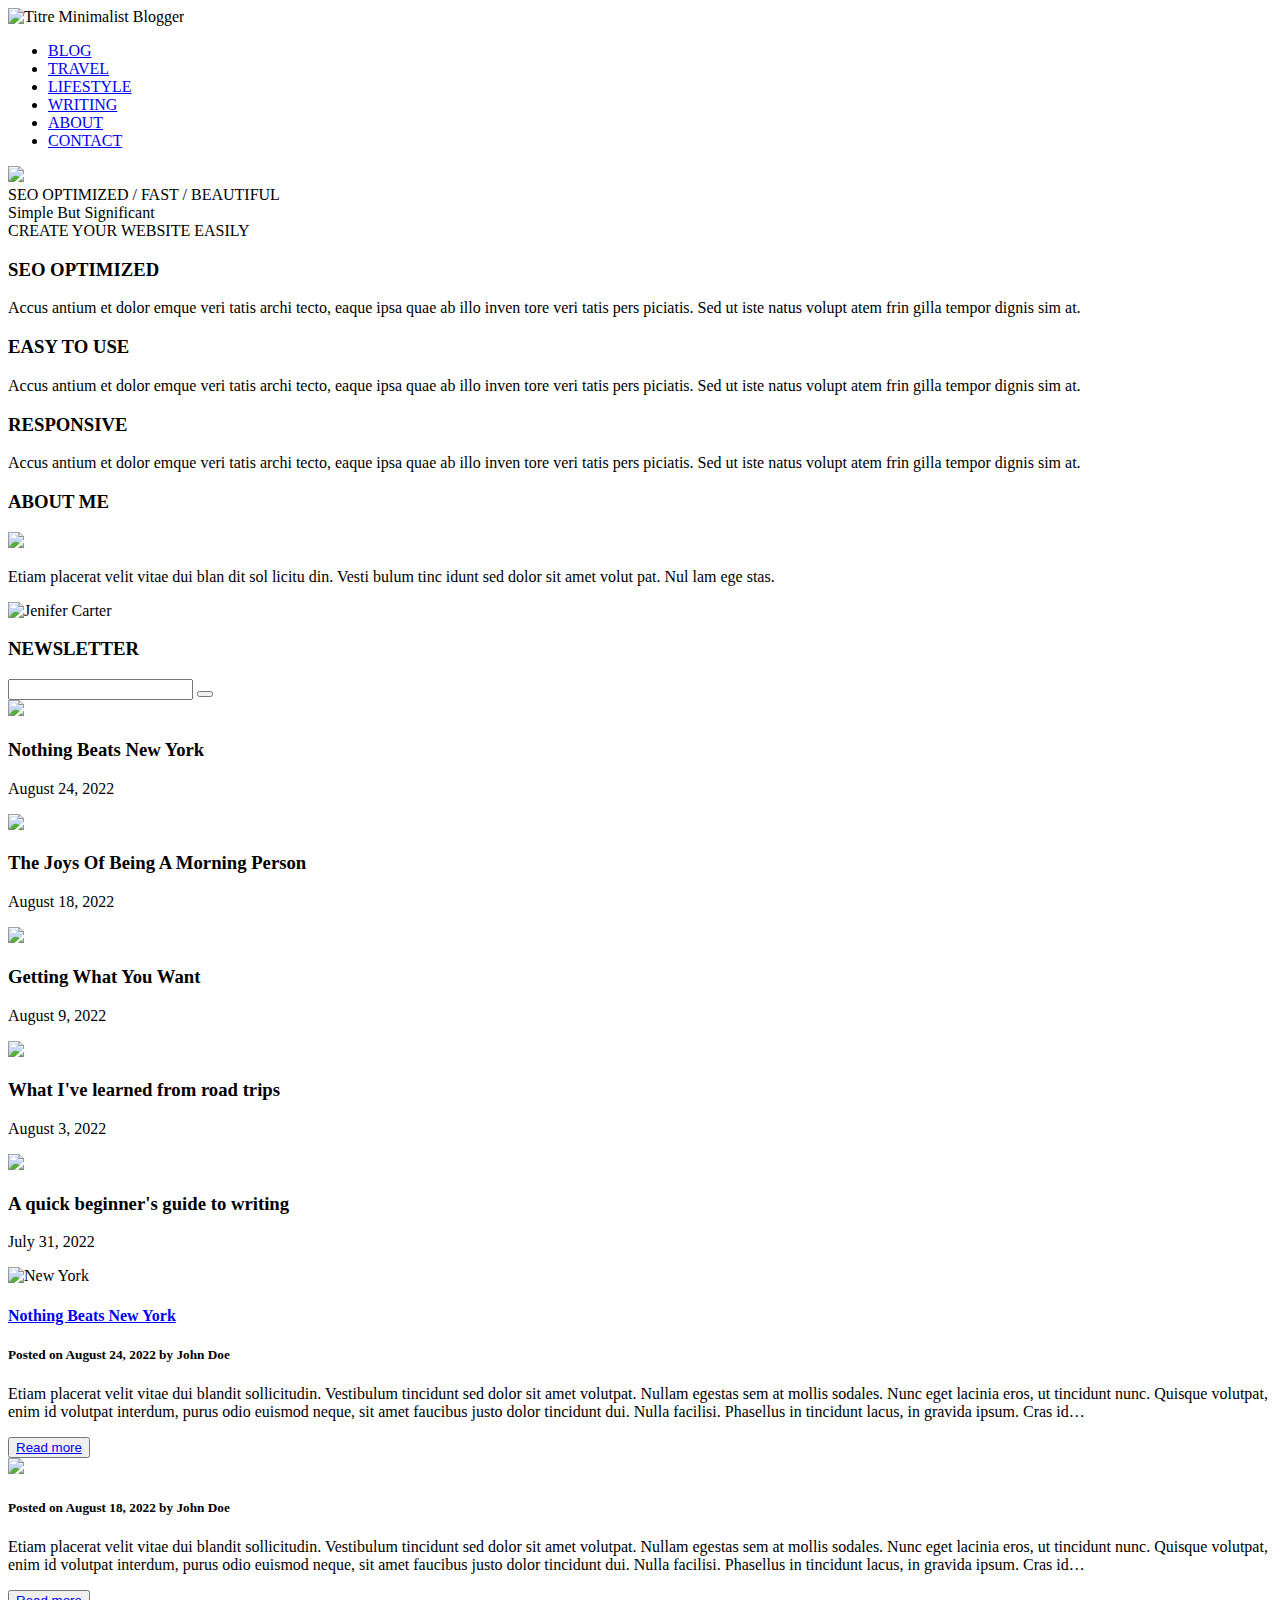
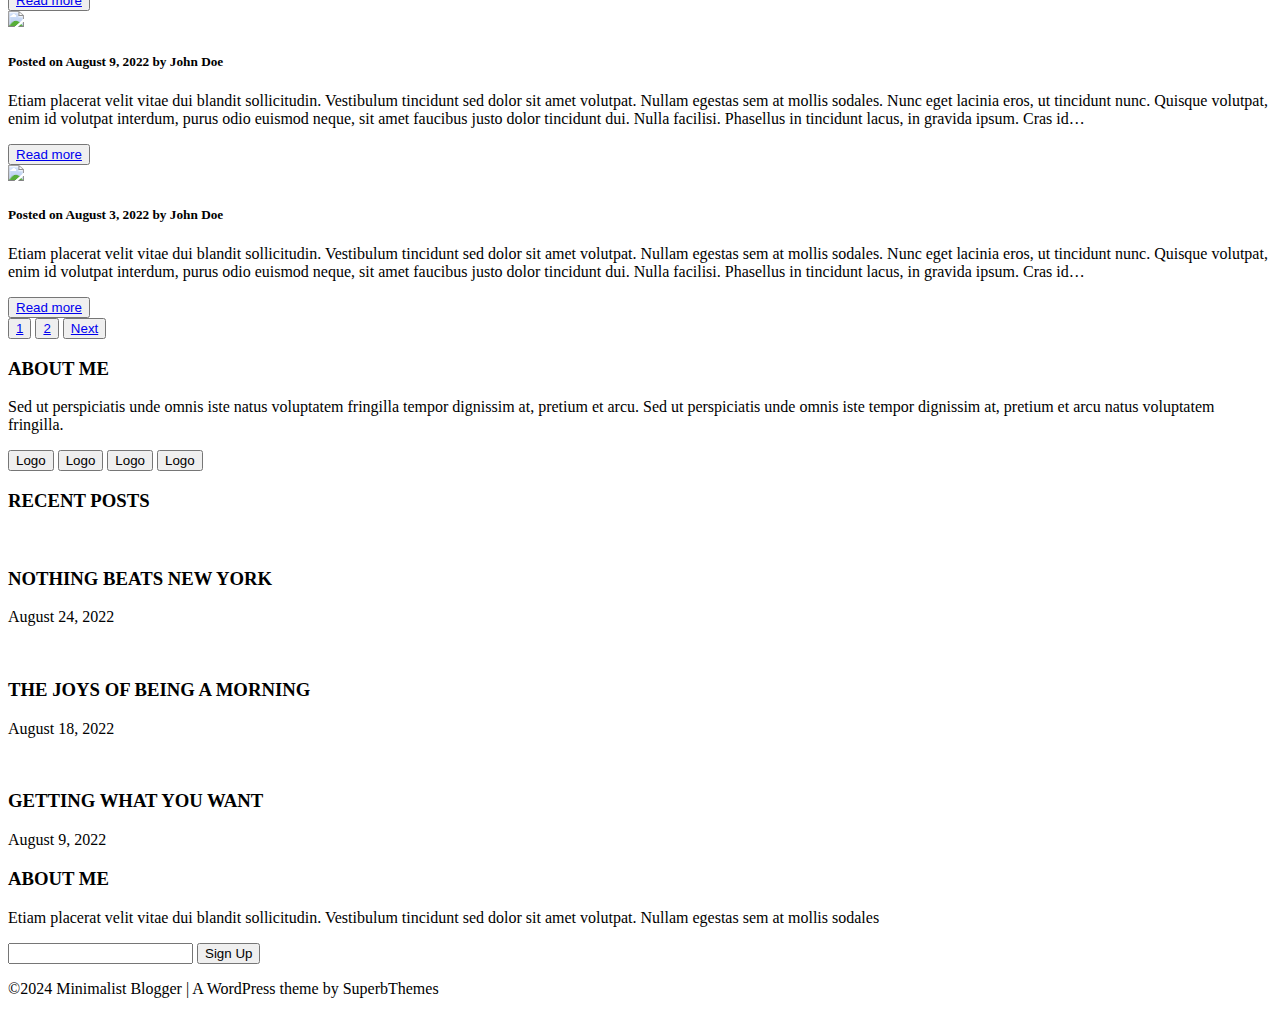
==== commit 12ad0fe8: "ttt" ====
--- a/index.html
+++ b/index.html
@@ -1,200 +1,292 @@
 <!DOCTYPE html>
-<html lang="en">
+<html lang="fr">
+
 <head>
     <meta charset="UTF-8">
     <meta name="viewport" content="width=device-width, initial-scale=1.0">
-    <link rel="preconnect" href="https://fonts.googleapis.com">
-<link rel="preconnect" href="https://fonts.gstatic.com" crossorigin>
-<link href="https://fonts.googleapis.com/css2?family=Lato:ital,wght@0,100;0,300;0,400;0,700;0,900;1,100;1,300;1,400;1,700;1,900&display=swap" rel="stylesheet">
-    <link rel="stylesheet" href="css/reset.css">
-    <link rel="stylesheet" href="css/style.css">
-    <link rel="stylesheet" href="https://cdnjs.cloudflare.com/ajax/libs/font-awesome/6.3.0/css/all.min.css" integrity="sha512-SzlrxWUlpfuzQ+pcUCosxcglQRNAq/DZjVsC0lE40xsADsfeQoEypE+enwcOiGjk/bSuGGKHEyjSoQ1zVisanQ==" crossorigin="anonymous" referrerpolicy="no-referrer">
+    <link rel="stylesheet" href="CSS/index.css">
+    <link rel="stylesheet" href="https://cdnjs.cloudflare.com/ajax/libs/font-awesome/6.3.0/css/all.min.css"
+        integrity="sha512-SzlrxWUlpfuzQ+pcUCosxcglQRNAq/DZjVsC0lE40xsADsfeQoEypE+enwcOiGjk/bSuGGKHEyjSoQ1zVisanQ=="
+        crossorigin="anonymous" referrerpolicy="no-referrer">
     <title>Document</title>
 </head>
+
 <body>
+
+    <!-- le haut de la page qui sera repris sur toutes les autres pages -->
     <header>
-        <a href="index.html"><img src="https://superbdemo.com/themes/minimalistblogger/wp-content/uploads/2022/08/logo.png" class="header_logo" alt="logo"></a>
+        <!-- image de calligraphie "Minimalist Blogger" -->
+        <img src="https://superbdemo.com/themes/minimalistblogger/wp-content/uploads/2022/08/logo.png"
+            alt="Titre Minimalist Blogger">
+        <!-- la navigation qui permet d'aller sur les autres pages -->
+        <nav>
+            <ul>
+                <!-- la classe .active qui permet de la personnaliser si on veut un hover -->
+                <li class="active"><a href="#">BLOG</a></li>
+                <li><a href="#">TRAVEL</a></li>
+                <li><a href="#">LIFESTYLE</a></li>
+                <li><a href="#">WRITING</a></li>
+                <li><a href="#">ABOUT</a></li>
+                <li><a href="#">CONTACT</a></li>
+            </ul>
+        </nav>
     </header>
-    <nav>
-        <i class="fa-solid fa-bars"></i>
-        <p>Menu</p>
-    </nav>
-    <main>
-        <div class="img-container">
-            <img src="https://superbdemo.com/themes/minimalistblogger/wp-content/uploads/2022/10/header-image-5.png" class="main_header_img" alt="">
-            <p class="text-overlay">Simple But Significant</p>
-        </div>
-        <section>
-            <fieldset>
-                <legend>SEO OPTIMIZED</legend>
-                <p>Accus antium et dolor emque veri tatis archi tecto, eaque ipsa quae ab illo inven tore veri tatis pers piciatis. Sed ut iste natus volupt atem frin gilla tempor dignis sim at.</p>
-            </fieldset>
-            <fieldset>
-                <legend>EASY TO USE</legend>
-                <p>Accus antium et dolor emque veri tatis archi tecto, eaque ipsa quae ab illo inven tore veri tatis pers piciatis. Sed ut iste natus volupt atem frin gilla tempor dignis sim at.</p>
-            </fieldset>
-            <fieldset>
-                <legend>RESPONSIVE</legend>
-                <p>Accus antium et dolor emque veri tatis archi tecto, eaque ipsa quae ab illo inven tore veri tatis pers piciatis. Sed ut iste natus volupt atem frin gilla tempor dignis sim at.</p>
-            </fieldset>
-        </section>
-        <section>
-            <fieldset>
-                <img src="https://superbdemo.com/themes/minimalistblogger/wp-content/uploads/2022/08/featured-img-2-850x341.jpg" alt="">
-                <a href="">
-                    <h2>Nothing Beats New York</h2>
-                    <div class="title">
-                        <span></span>
-                        <p class="margintopbot">Posted on August 24, 2022 by John Doe</p>
-                        <span></span>
-                    </div>
-                </a>
-                <p class="cart_text margintopbot">Etiam placerat velit vitae dui blandit sollicitudin. Vestibulum tincidunt sed dolor sit amet volutpat. Nullam egestas sem at mollis sodales. Nunc eget lacinia eros, ut tincidunt nunc. Quisque volutpat, enim id volutpat interdum, purus odio euismod neque, sit amet faucibus justo dolor tincidunt dui. Nulla facilisi. Phasellus in tincidunt lacus, in gravida ipsum. Cras id…</p>
-                <button class="btn_black">Read more</button>
-            </fieldset>
-            <fieldset>
-                <img src="https://superbdemo.com/themes/minimalistblogger/wp-content/uploads/2022/08/featured-img-3-1.png" alt="">
-                <a href="">
-                    <h2>The Joys Of Being A Morning Person</h2>
-                    <p class="margintopbot">Posted on August 18, 2022 by John Doe</p>
-                </a>
-                <p class="cart_text margintopbot colorgray"> Etiam placerat velit vitae dui blandit sollicitudin. Vestibulum tincidunt sed dolor sit amet volutpat. Nullam egestas sem at mollis sodales. Nunc eget lacinia eros, ut tincidunt nunc. Quisque volutpat, enim id volutpat interdum, purus odio euismod neque, sit amet faucibus justo dolor tincidunt dui. Nulla facilisi. Phasellus in tincidunt lacus, in gravida ipsum. Cras id…</p>
-                <button class="btn_black">Read more</button>
-            </fieldset>
-            <fieldset>
-                <img src="https://superbdemo.com/themes/minimalistblogger/wp-content/uploads/2022/08/featured-img-3.png" alt="">
-                <a href="">
-                    <h2>Getting What You Want</h2>
-                    <p class="margintopbot">Posted on August 9, 2022 by John Doe</p>
-                </a>
-                <p class="cart_text margintopbot colorgray">Etiam placerat velit vitae dui blandit sollicitudin. Vestibulum tincidunt sed dolor sit amet volutpat. Nullam egestas sem at mollis sodales. Nunc eget lacinia eros, ut tincidunt nunc. Quisque volutpat, enim id volutpat interdum, purus odio euismod neque, sit amet faucibus justo dolor tincidunt dui. Nulla facilisi. Phasellus in tincidunt lacus, in gravida ipsum. Cras id…</p>
-                <button class="btn_black">Read more</button>
-            </fieldset>
-            <fieldset>
-                <img src="https://superbdemo.com/themes/minimalistblogger/wp-content/uploads/2022/08/featured-img-4.png" alt="">
-                <a href="">
-                    <h2>What I’ve learned from road trips</h2>
-                    <p class="margintopbot">Posted on August 3, 2022 by John Doe</p>
-                </a>
-                <p class="cart_text margintopbot colorgray">Etiam placerat velit vitae dui blandit sollicitudin. Vestibulum tincidunt sed dolor sit amet volutpat. Nullam egestas sem at mollis sodales. Nunc eget lacinia eros, ut tincidunt nunc. Quisque volutpat, enim id volutpat interdum, purus odio euismod neque, sit amet faucibus justo dolor tincidunt dui. Nulla facilisi. Phasellus in tincidunt lacus, in gravida ipsum. Cras id…</p>
-                <button class="btn_black">Read more</button>
-            </fieldset>
-        </section>
-        <div class="magin10">
-            <button class="btn_white">1</button>
-            <button class="btn_black">Next</button>
-        </div>
-        <section>
-            <fieldset>
-                <legend>About me</legend>
-                <img src="https://superbdemo.com/themes/minimalistblogger/wp-content/uploads/2022/08/content-2.png" alt="">
-                <p class="cart_text">Etiam placerat velit vitae dui blan dit sol licitu din. Vesti bulum tinc idunt sed dolor sit amet volut pat. Nul lam ege stas.</p>
-                <img class="imgSignature" src="https://superbdemo.com/themes/minimalistblogger/wp-content/uploads/2022/08/signature.png" alt="">
-            </fieldset>
-            <fieldset>
-                <legend>Newsletter</legend>
-                <input type="email" placeholder="Your Email Address..."/>
-                <button class="btn_black">Sign Up</button>
-            </fieldset>
-            <fieldset>
-                <legend>Popular posts</legend>
-                <a class="card">
-                    <img class="card_img" src="https://superbdemo.com/themes/minimalistblogger/wp-content/uploads/2022/08/featured-img-2-850x341.jpg" alt="">
-                    <div class="card_detail">
-                        <h3>Nothing Beats New York</h3>
-                        <p class="card_text">august 24, 2022</p>
-                    </div>
-                </a>
-                <a class="card">
-                    <img class="card_img" src="https://superbdemo.com/themes/minimalistblogger/wp-content/uploads/2022/08/featured-img-3-1.png" alt="">
-                    <div class="card_detail">
-                        <h3>The Joys Of Being A Morning Person</h3>
-                        <p class="card_text">august 18, 2022</p>
-                    </div>
-                </a>
-                <a class="card">
-                    <img class="card_img" src="https://superbdemo.com/themes/minimalistblogger/wp-content/uploads/2022/08/featured-img-3.png" alt="">
-                    <div class="card_detail">
-                        <h3>Getting What You Want</h3>
-                        <p class="card_text">august 9, 2022</p>
-                    </div>
-                </a>
-                <a class="card">
-                    <img class="card_img" src="https://superbdemo.com/themes/minimalistblogger/wp-content/uploads/2022/08/featured-img-4.png" alt="">
-                    <div class="card_detail">
-                        <h3>What I’ve learned from road trips</h3>
-                        <p class="card_text">august 3, 2022</p>
-                    </div>
-                </a>
-                <a class="card">
-                    <img class="card_img" src="https://superbdemo.com/themes/minimalistblogger/wp-content/uploads/2022/08/featured-img-10-150x150.png" alt="">
-                    <div class="card_detail">
-                        <h3>A quick beginner’s guide to writing</h3>
-                        <p class="card_text">august 24, 2022</p>
-                    </div>
-                </a>
-            </fieldset>
-            <fieldset>
-                <legend>Follow me</legend>
-                <i class="fa-brands fa-twitter twitter iconRS"></i>
-                <i class="fa-brands fa-square-facebook facebook iconRS"></i>
-                <i class="fa-brands fa-instagram fa-instagram insta iconRS"></i>
-                <i class="fa-brands fa-youtube youtube iconRS"></i>
-            </fieldset>
-            <fieldset>
-                <legend>Advertisement</legend>
-                <img src="https://superbdemo.com/themes/minimalistblogger/wp-content/uploads/2022/08/banner.png" alt="">
-                <p class="bannerAD">
-            </fieldset>
-        </section>
-    </main>
+
+
+
+
+
+
+
+
+    <!-- le bottom header -->
+    <section>
+        <!-- la première image qu'on voit sur le site -->
+        <div class="container-img-blog">
+            <img src="https://superbdemo.com/themes/minimalistblogger/wp-content/uploads/2022/10/header-image-5.png">
+            <!-- du texte en figcaption -->
+            <div class="bottom-header-txt-wrap">
+                <figcaption class="bottom-header-tagline">SEO OPTIMIZED / FAST / BEAUTIFUL</figcaption>
+                <figcaption class="bottom-header-title">Simple But Significant</figcaption>
+                <figcaption class="bottom-header-below-title">CREATE YOUR WEBSITE EASILY</figcaption>
+            </div>
+        </div>
+
+
+
+
+
+
+
+        <!-- les cartes qui décrivent les services vendus -->
+        <div class="container-description">
+            <div class="header-widgets-three header-widgets-left">
+                <div class="header-widget widget">
+                    <div class="wp-block-group">
+                        <div class="wp-block-group__inner-container">
+                            <h3 class="block-heading">SEO OPTIMIZED</h3>
+                            <p class="text-align">Accus antium et dolor emque veri tatis archi tecto, eaque ipsa quae ab
+                                illo inven tore veri tatis
+                                pers piciatis. Sed ut iste natus volupt atem frin gilla tempor dignis sim at.</p>
+                        </div>
+                    </div>
+                </div>
+            </div>
+            <div class="header-widgets-three header-widgets-middle">
+                <h3 class="block-heading">EASY TO USE</h3>
+                <p>Accus antium et dolor emque veri tatis archi tecto, eaque ipsa quae ab illo inven tore veri tatis
+                    pers piciatis. Sed ut iste natus volupt atem frin gilla tempor dignis sim at.</p>
+            </div>
+            <div class="header-widgets-three header-widgets-right">
+                <h3 class="block-heading">RESPONSIVE</h3>
+                <p>Accus antium et dolor emque veri tatis archi tecto, eaque ipsa quae ab illo inven tore veri tatis
+                    pers piciatis. Sed ut iste natus volupt atem frin gilla tempor dignis sim at.</p>
+            </div>
+        </div>
+    </section>
+
+
+
+
+
+
+
+    <!-- à droite du contenu de article -->
+    <aside>
+        <!-- une carte qui décrit la personne -->
+        <div class="card-aboutme-aside">
+            <h3>ABOUT ME</h3>
+            <img src="https://superbdemo.com/themes/minimalistblogger/wp-content/uploads/2022/08/content-2.png">
+            <p>Etiam placerat velit vitae dui blan dit sol licitu din. Vesti bulum tinc idunt sed dolor sit amet volut
+                pat. Nul lam ege stas.</p>
+            <img src="https://superbdemo.com/themes/minimalistblogger/wp-content/uploads/2022/08/signature-300x71.png"
+                alt="Jenifer Carter">
+        </div>
+        <!-- une carte qui permet d'avoir un abonnement -->
+        <div class="card-newsletter-aside">
+            <h3>NEWSLETTER</h3>
+            <div class="newsletter">
+                <input type="email" name="newsletter" id="">
+                <button type="submit"></button>
+            </div>
+        </div>
+        <div class="card-popular-posts-aside">
+            <div class="post-popular-aside">
+                <img
+                    src="https://superbdemo.com/themes/minimalistblogger/wp-content/uploads/2022/08/featured-img-2-150x150.jpg">
+                <div class="text-post-footer">
+                    <h3>Nothing Beats New York</h3>
+                    <p>August 24, 2022</p>
+                </div>
+            </div>
+            <span></span>
+            <div class="post-popular-aside">
+                <img
+                    src="https://superbdemo.com/themes/minimalistblogger/wp-content/uploads/2022/08/featured-img-3-1-150x150.png">
+                <div class="text-post-footer">
+                    <h3>The Joys Of Being A Morning Person</h3>
+                    <p>August 18, 2022</p>
+                </div>
+            </div>
+            <span></span>
+            <div class="post-popular-aside">
+                <img
+                    src="https://superbdemo.com/themes/minimalistblogger/wp-content/uploads/2022/08/featured-img-3-150x150.png">
+                <div class="text-post-footer">
+                    <h3>Getting What You Want</h3>
+                    <p>August 9, 2022</p>
+                </div>
+            </div>
+            <span></span>
+            <div class="post-popular-aside">
+                <img
+                    src="https://superbdemo.com/themes/minimalistblogger/wp-content/uploads/2022/08/featured-img-4-150x150.png">
+                <div class="text-post-footer">
+                    <h3>What I've learned from road trips</h3>
+                    <p>August 3, 2022</p>
+                </div>
+            </div>
+            <span></span>
+            <div class="post-popular-aside">
+                <img
+                    src="https://superbdemo.com/themes/minimalistblogger/wp-content/uploads/2022/08/featured-img-10-150x150.png">
+                <div class="text-post-footer">
+                    <h3>A quick beginner's guide to writing</h3>
+                    <p>July 31, 2022</p>
+                </div>
+            </div>
+        </div>
+    </aside>
+
+
+
+
+
+
+    <!-- le "main" -->
+    <article>
+        <div class="container-card-article">
+            <img src="https://superbdemo.com/themes/minimalistblogger/wp-content/uploads/2022/08/featured-img-2-850x341.jpg"
+                alt="New York">
+            <h4><a href="#">Nothing Beats New York</a></h4>
+            <span></span>
+            <h5>Posted on August 24, 2022 by John Doe</h5>
+            <span></span>
+            <p>Etiam placerat velit vitae dui blandit sollicitudin. Vestibulum tincidunt sed dolor sit amet volutpat.
+                Nullam egestas sem at mollis sodales. Nunc eget lacinia eros, ut tincidunt nunc. Quisque volutpat, enim
+                id volutpat interdum, purus odio euismod neque, sit amet faucibus justo dolor tincidunt dui. Nulla
+                facilisi. Phasellus in tincidunt lacus, in gravida ipsum. Cras id…</p>
+            <button><a href="#">Read more</a></button>
+        </div>
+        <div class="container-card-article">
+            <img src="https://superbdemo.com/themes/minimalistblogger/wp-content/uploads/2022/08/featured-img-3-1.png">
+            <h4><a href="#"></a></h4>
+            <span></span>
+            <h5>Posted on August 18, 2022 by John Doe</h5>
+            <span></span>
+            <p>Etiam placerat velit vitae dui blandit sollicitudin. Vestibulum tincidunt sed dolor sit amet volutpat.
+                Nullam egestas sem at mollis sodales. Nunc eget lacinia eros, ut tincidunt nunc. Quisque volutpat, enim
+                id volutpat interdum, purus odio euismod neque, sit amet faucibus justo dolor tincidunt dui. Nulla
+                facilisi. Phasellus in tincidunt lacus, in gravida ipsum. Cras id…</p>
+            <button><a href="#">Read more</a></button>
+        </div>
+        <div class="container-card-article">
+            <img src="https://superbdemo.com/themes/minimalistblogger/wp-content/uploads/2022/08/featured-img-3.png">
+            <h4><a href="#"></a></h4>
+            <span></span>
+            <h5>Posted on August 9, 2022 by John Doe</h5>
+            <span></span>
+            <p>Etiam placerat velit vitae dui blandit sollicitudin. Vestibulum tincidunt sed dolor sit amet volutpat.
+                Nullam egestas sem at mollis sodales. Nunc eget lacinia eros, ut tincidunt nunc. Quisque volutpat, enim
+                id volutpat interdum, purus odio euismod neque, sit amet faucibus justo dolor tincidunt dui. Nulla
+                facilisi. Phasellus in tincidunt lacus, in gravida ipsum. Cras id…</p>
+            <button><a href="#">Read more</a></button>
+        </div>
+        <div class="container-card-article">
+            <img src="https://superbdemo.com/themes/minimalistblogger/wp-content/uploads/2022/08/featured-img-4.png">
+            <h4><a href="#"></a></h4>
+            <span></span>
+            <h5>Posted on August 3, 2022 by John Doe</h5>
+            <span></span>
+            <p>Etiam placerat velit vitae dui blandit sollicitudin. Vestibulum tincidunt sed dolor sit amet volutpat.
+                Nullam egestas sem at mollis sodales. Nunc eget lacinia eros, ut tincidunt nunc. Quisque volutpat, enim
+                id volutpat interdum, purus odio euismod neque, sit amet faucibus justo dolor tincidunt dui. Nulla
+                facilisi. Phasellus in tincidunt lacus, in gravida ipsum. Cras id…</p>
+            <button><a href="#">Read more</a></button>
+        </div>
+        <button><a href="#" class="active">1</a></button>
+        <button><a href="#">2</a></button>
+        <button><a href="#">Next</a></button>
+    </article>
+
+
+
+
+
+
+
+
+
+    <!-- pied de page -->
     <footer>
-        <div class="footer_div">
-            <h4>About me</h4>
-            <div class="footer_border_title"></div>
-            <p class="card_text colorgray">Sed ut perspiciatis unde omnis iste natus voluptatem fringilla tempor dignissim at, pretium et arcu. Sed ut perspiciatis unde omnis iste tempor dignissim at, pretium et arcu natus voluptatem fringilla.</p>
-            <div class="footer-RS">
-                <i class="fa-brands fa-twitter twitter iconRS_footer"></i>
-                <i class="fa-brands fa-facebook facebook iconRS_footer"></i>
-                <i class="fa-brands fa-youtube youtube iconRS_footer"></i>
-                <i class="fa-brands fa-instagram fa-instagram insta iconRS_footer"></i>
-            </div>
-        </div>
-        <div class="footer_div">
-            <h4>recent posts</h4>
-            <div class="footer_border_title"></div>
-                <a class="footer_card">
-                    <img class="card_img" src="https://superbdemo.com/themes/minimalistblogger/wp-content/uploads/2022/08/featured-img-2-850x341.jpg" alt="">
-                    <div class="card_detail">
-                        <h3>Nothing Beats New York</h3>
-                        <p class="card_text">August 24, 2022</p>
-                    </div>
-                </a>
-                <a class="footer_card">
-                    <img class="card_img" src="https://superbdemo.com/themes/minimalistblogger/wp-content/uploads/2022/08/featured-img-3-1.png" alt="">
-                    <div class="card_detail">
-                        <h3>The Joys Of Being A Morning Person</h3>
-                        <p class="card_text">August 18, 2022</p>
-                    </div>
-                </a>
-                <a class="footer_card">
-                    <img class="card_img" src="https://superbdemo.com/themes/minimalistblogger/wp-content/uploads/2022/08/featured-img-3.png" alt="">
-                    <div class="card_detail">
-                        <h3>Getting What You Want</h3>
-                        <p class="card_text">August 9, 2022</p>
-                    </div>
-                </a>
-        </div>
-        <div class="footer_div">
-            <h4>Newsletter</h4>
-            <div class="footer_border_title"></div>
-            <p class="card_text colorgray">Etiam placerat velit vitae dui blandit sollicitudin. Vestibulum tincidunt sed dolor sit amet volutpat. Nullam egestas sem at mollis sodales</p>
-            <div class="footer_input_btn">
-                <input class="footer_input" type="email" placeholder="Your Email Address..."/>
-                <button class="footer_btn">Sign Up</button>
-            </div>
-        </div>
-        <p class="copyright">©2024 Minimalist Blogger | A WordPress theme by SuperbThemes</p>
+        <div class="info-footer">
+            <div class="container-text-footer">
+                <h3>ABOUT ME</h3>
+                <span class="small-line"></span>
+                <p>Sed ut perspiciatis unde omnis iste natus voluptatem fringilla tempor dignissim at, pretium et arcu.
+                    Sed ut perspiciatis unde omnis iste tempor dignissim at, pretium et arcu natus voluptatem fringilla.
+                </p>
+                <div class="social-footer">
+                    <button>Logo</button>
+                    <button>Logo</button>
+                    <button>Logo</button>
+                    <button>Logo</button>
+                </div>
+            </div>
+            <div class="container-text-footer">
+                <h3>RECENT POSTS</h3>
+                <span class="small-line"></span>
+                <div class="post-footer">
+                    <img src="https://superbdemo.com/themes/minimalistblogger/wp-content/uploads/2022/08/featured-img-2-150x150.jpg"
+                        alt="">
+                    <div class="text-post-footer">
+                        <h3>NOTHING BEATS NEW YORK</h3>
+                        <p>August 24, 2022</p>
+                    </div>
+                </div>
+                <span></span>
+                <div class="post-footer">
+                    <img src="https://superbdemo.com/themes/minimalistblogger/wp-content/uploads/2022/08/featured-img-3-1-150x150.png"
+                        alt="">
+                    <div class="text-post-footer">
+                        <h3>THE JOYS OF BEING A MORNING</h3>
+                        <p>August 18, 2022</p>
+                    </div>
+                </div>
+                <span></span>
+                <div class="post-footer">
+                    <img src="https://superbdemo.com/themes/minimalistblogger/wp-content/uploads/2022/08/featured-img-3-150x150.png"
+                        alt="">
+                    <div class="text-post-footer">
+                        <h3>GETTING WHAT YOU WANT</h3>
+                        <p>August 9, 2022</p>
+                    </div>
+                </div>
+            </div>
+            <div class="container-text-footer">
+                <h3>ABOUT ME</h3>
+                <span class="small-line"></span>
+                <p>Etiam placerat velit vitae dui blandit sollicitudin. Vestibulum tincidunt sed dolor sit amet
+                    volutpat. Nullam egestas sem at mollis sodales</p>
+                <div class="inscription-newsletter">
+                    <input type="email" name="newsletter" id="">
+                    <button type="submit">Sign Up</button>
+                </div>
+            </div>
+        </div>
+        <span></span>
+        <p>&#169;2024 Minimalist Blogger | A WordPress theme by SuperbThemes</p>
     </footer>
 </body>
+
 </html>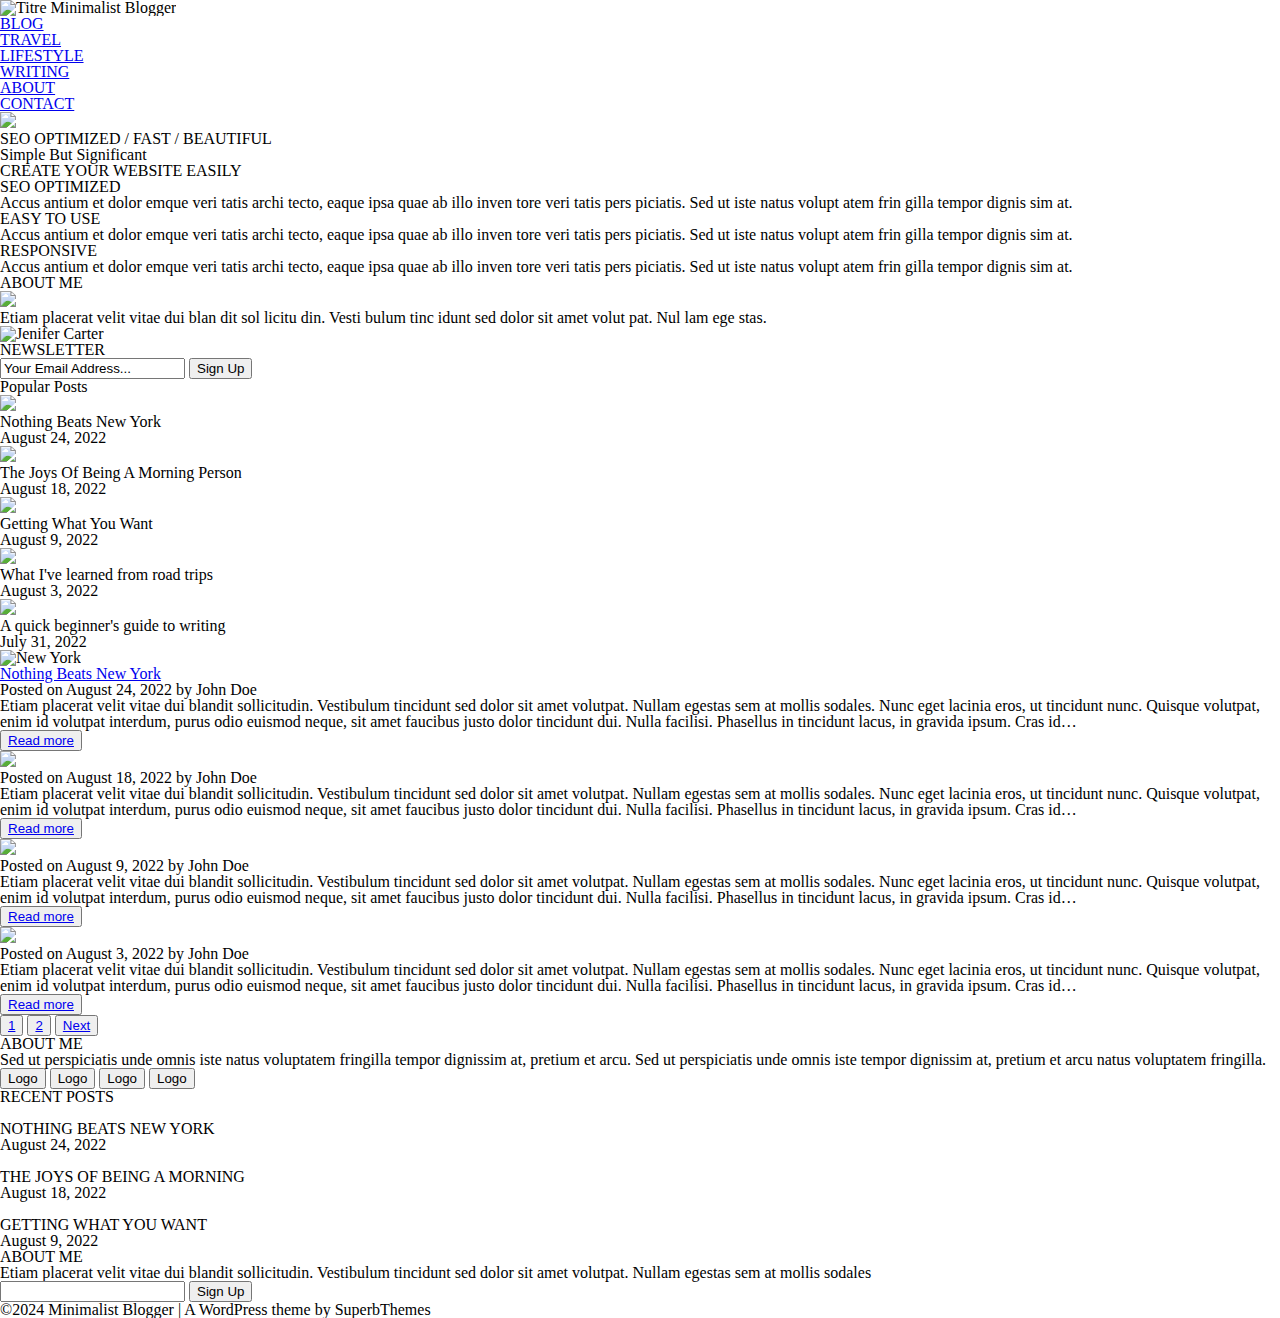
==== commit 3595c948: "ttt" ====
--- a/index.html
+++ b/index.html
@@ -52,36 +52,20 @@
             </div>
         </div>
 
-
-
-
-
-
-
         <!-- les cartes qui décrivent les services vendus -->
-        <div class="container-description">
-            <div class="header-widgets-three header-widgets-left">
-                <div class="header-widget widget">
-                    <div class="wp-block-group">
-                        <div class="wp-block-group__inner-container">
-                            <h3 class="block-heading">SEO OPTIMIZED</h3>
-                            <p class="text-align">Accus antium et dolor emque veri tatis archi tecto, eaque ipsa quae ab
-                                illo inven tore veri tatis
-                                pers piciatis. Sed ut iste natus volupt atem frin gilla tempor dignis sim at.</p>
-                        </div>
-                    </div>
-                </div>
-            </div>
-            <div class="header-widgets-three header-widgets-middle">
-                <h3 class="block-heading">EASY TO USE</h3>
-                <p>Accus antium et dolor emque veri tatis archi tecto, eaque ipsa quae ab illo inven tore veri tatis
-                    pers piciatis. Sed ut iste natus volupt atem frin gilla tempor dignis sim at.</p>
-            </div>
-            <div class="header-widgets-three header-widgets-right">
-                <h3 class="block-heading">RESPONSIVE</h3>
-                <p>Accus antium et dolor emque veri tatis archi tecto, eaque ipsa quae ab illo inven tore veri tatis
-                    pers piciatis. Sed ut iste natus volupt atem frin gilla tempor dignis sim at.</p>
-            </div>
+        <div class="container-card-bottom-header">
+            <fieldset class="card-bottom-header">
+                <legend>SEO OPTIMIZED</legend>
+                <p>Accus antium et dolor emque veri tatis archi tecto, eaque ipsa quae ab illo inven tore veri tatis pers piciatis. Sed ut iste natus volupt atem frin gilla tempor dignis sim at.</p>
+            </fieldset>
+            <fieldset class="card-bottom-header">
+                <legend>EASY TO USE</legend>
+                <p>Accus antium et dolor emque veri tatis archi tecto, eaque ipsa quae ab illo inven tore veri tatis pers piciatis. Sed ut iste natus volupt atem frin gilla tempor dignis sim at.</p>
+            </fieldset>
+            <fieldset class="card-bottom-header">
+                <legend>RESPONSIVE</legend>
+                <p>Accus antium et dolor emque veri tatis archi tecto, eaque ipsa quae ab illo inven tore veri tatis pers piciatis. Sed ut iste natus volupt atem frin gilla tempor dignis sim at.</p>
+            </fieldset>
         </div>
     </section>
 
@@ -90,33 +74,36 @@
 
 
 
-
+    <main>
+        
     <!-- à droite du contenu de article -->
     <aside>
         <!-- une carte qui décrit la personne -->
-        <div class="card-aboutme-aside">
-            <h3>ABOUT ME</h3>
+        <fieldset class="card-aside first-card-aside">
+            <legend>ABOUT ME</legend>
             <img src="https://superbdemo.com/themes/minimalistblogger/wp-content/uploads/2022/08/content-2.png">
             <p>Etiam placerat velit vitae dui blan dit sol licitu din. Vesti bulum tinc idunt sed dolor sit amet volut
                 pat. Nul lam ege stas.</p>
             <img src="https://superbdemo.com/themes/minimalistblogger/wp-content/uploads/2022/08/signature-300x71.png"
                 alt="Jenifer Carter">
-        </div>
+        </fieldset>
         <!-- une carte qui permet d'avoir un abonnement -->
-        <div class="card-newsletter-aside">
-            <h3>NEWSLETTER</h3>
+        <fieldset class="card-aside">
+            <legend>NEWSLETTER</legend>
             <div class="newsletter">
-                <input type="email" name="newsletter" id="">
-                <button type="submit"></button>
-            </div>
-        </div>
-        <div class="card-popular-posts-aside">
-            <div class="post-popular-aside">
-                <img
-                    src="https://superbdemo.com/themes/minimalistblogger/wp-content/uploads/2022/08/featured-img-2-150x150.jpg">
-                <div class="text-post-footer">
-                    <h3>Nothing Beats New York</h3>
-                    <p>August 24, 2022</p>
+                <input type="email" name="newsletter" value="Your Email Address...">
+                <button type="submit" class="signup"><p>Sign Up</p></button>
+            </div>
+        </fieldset>
+        <fieldset class="card-aside">
+            <legend>Popular Posts</legend>
+            <div class="post-popular-aside">
+                <img src="https://superbdemo.com/themes/minimalistblogger/wp-content/uploads/2022/08/featured-img-2-150x150.jpg">
+                <div class="text-post-footer">
+                    <ul>
+                        <li><h3>Nothing Beats New York</h3></li>
+                        <li><p>August 24, 2022</p></li>
+                    </ul>
                 </div>
             </div>
             <span></span>
@@ -155,7 +142,7 @@
                     <p>July 31, 2022</p>
                 </div>
             </div>
-        </div>
+        </fieldset>
     </aside>
 
 
@@ -163,7 +150,7 @@
 
 
 
-    <!-- le "main" -->
+    <!-- les articles -->
     <article>
         <div class="container-card-article">
             <img src="https://superbdemo.com/themes/minimalistblogger/wp-content/uploads/2022/08/featured-img-2-850x341.jpg"
@@ -218,6 +205,7 @@
         <button><a href="#">2</a></button>
         <button><a href="#">Next</a></button>
     </article>
+    </main>
 
 
 
--- a/CSS/index.css
+++ b/CSS/index.css
@@ -0,0 +1,7 @@
+/* je link les css ensemble */
+@import url(/CSS/reset.css);
+@import url(/CSS/font.css);
+@import url(/CSS/root.css);
+@import url(/CSS/body.css);
+@import url(/CSS/header/Header.css);
+@import url(/CSS/page/index/Accueil.css);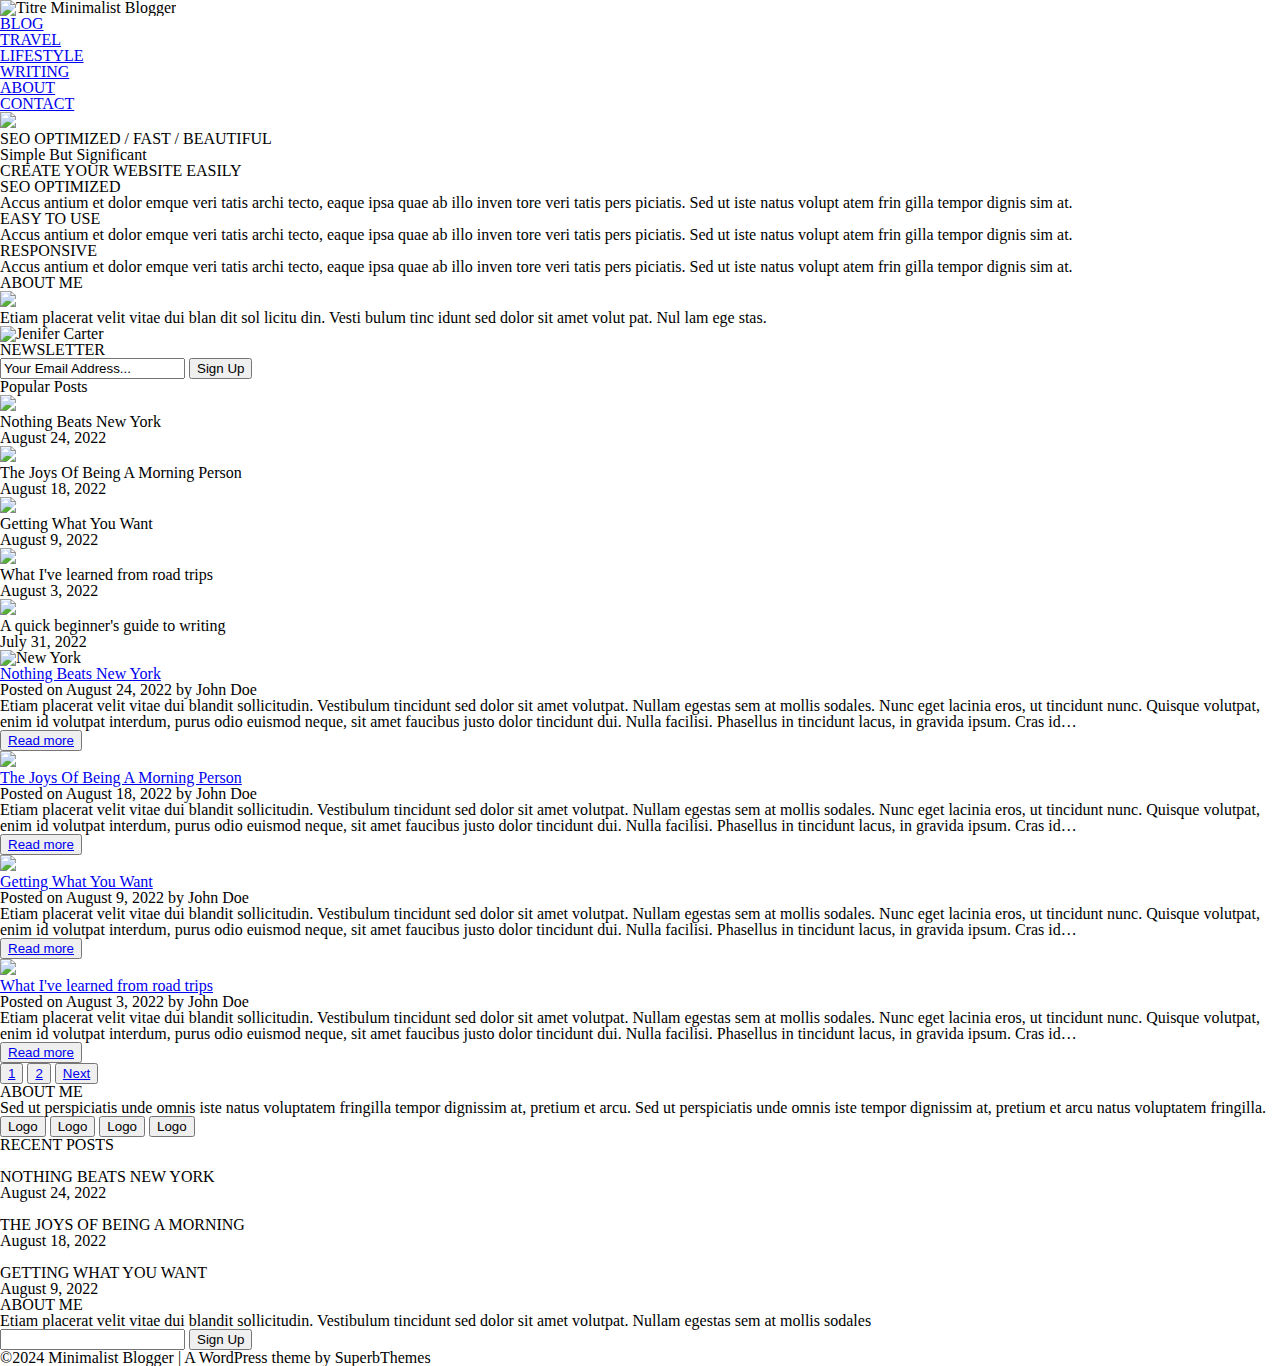
==== commit b1998870: "ttt" ====
--- a/index.html
+++ b/index.html
@@ -56,15 +56,18 @@
         <div class="container-card-bottom-header">
             <fieldset class="card-bottom-header">
                 <legend>SEO OPTIMIZED</legend>
-                <p>Accus antium et dolor emque veri tatis archi tecto, eaque ipsa quae ab illo inven tore veri tatis pers piciatis. Sed ut iste natus volupt atem frin gilla tempor dignis sim at.</p>
+                <p>Accus antium et dolor emque veri tatis archi tecto, eaque ipsa quae ab illo inven tore veri tatis
+                    pers piciatis. Sed ut iste natus volupt atem frin gilla tempor dignis sim at.</p>
             </fieldset>
             <fieldset class="card-bottom-header">
                 <legend>EASY TO USE</legend>
-                <p>Accus antium et dolor emque veri tatis archi tecto, eaque ipsa quae ab illo inven tore veri tatis pers piciatis. Sed ut iste natus volupt atem frin gilla tempor dignis sim at.</p>
+                <p>Accus antium et dolor emque veri tatis archi tecto, eaque ipsa quae ab illo inven tore veri tatis
+                    pers piciatis. Sed ut iste natus volupt atem frin gilla tempor dignis sim at.</p>
             </fieldset>
             <fieldset class="card-bottom-header">
                 <legend>RESPONSIVE</legend>
-                <p>Accus antium et dolor emque veri tatis archi tecto, eaque ipsa quae ab illo inven tore veri tatis pers piciatis. Sed ut iste natus volupt atem frin gilla tempor dignis sim at.</p>
+                <p>Accus antium et dolor emque veri tatis archi tecto, eaque ipsa quae ab illo inven tore veri tatis
+                    pers piciatis. Sed ut iste natus volupt atem frin gilla tempor dignis sim at.</p>
             </fieldset>
         </div>
     </section>
@@ -75,136 +78,160 @@
 
 
     <main>
-        
-    <!-- à droite du contenu de article -->
-    <aside>
-        <!-- une carte qui décrit la personne -->
-        <fieldset class="card-aside first-card-aside">
-            <legend>ABOUT ME</legend>
-            <img src="https://superbdemo.com/themes/minimalistblogger/wp-content/uploads/2022/08/content-2.png">
-            <p>Etiam placerat velit vitae dui blan dit sol licitu din. Vesti bulum tinc idunt sed dolor sit amet volut
-                pat. Nul lam ege stas.</p>
-            <img src="https://superbdemo.com/themes/minimalistblogger/wp-content/uploads/2022/08/signature-300x71.png"
-                alt="Jenifer Carter">
-        </fieldset>
-        <!-- une carte qui permet d'avoir un abonnement -->
-        <fieldset class="card-aside">
-            <legend>NEWSLETTER</legend>
-            <div class="newsletter">
-                <input type="email" name="newsletter" value="Your Email Address...">
-                <button type="submit" class="signup"><p>Sign Up</p></button>
-            </div>
-        </fieldset>
-        <fieldset class="card-aside">
-            <legend>Popular Posts</legend>
-            <div class="post-popular-aside">
-                <img src="https://superbdemo.com/themes/minimalistblogger/wp-content/uploads/2022/08/featured-img-2-150x150.jpg">
-                <div class="text-post-footer">
-                    <ul>
-                        <li><h3>Nothing Beats New York</h3></li>
-                        <li><p>August 24, 2022</p></li>
-                    </ul>
-                </div>
-            </div>
-            <span></span>
-            <div class="post-popular-aside">
+
+        <!-- à droite du contenu de article -->
+        <aside>
+            <!-- une carte qui décrit la personne -->
+            <fieldset class="card-aside first-card-aside">
+                <legend>ABOUT ME</legend>
+                <img src="https://superbdemo.com/themes/minimalistblogger/wp-content/uploads/2022/08/content-2.png">
+                <p>Etiam placerat velit vitae dui blan dit sol licitu din. Vesti bulum tinc idunt sed dolor sit amet
+                    volut
+                    pat. Nul lam ege stas.</p>
+                <img src="https://superbdemo.com/themes/minimalistblogger/wp-content/uploads/2022/08/signature-300x71.png"
+                    alt="Jenifer Carter">
+            </fieldset>
+            <!-- une carte qui permet d'avoir un abonnement -->
+            <fieldset class="card-aside">
+                <legend>NEWSLETTER</legend>
+                <div class="newsletter">
+                    <input type="email" name="newsletter" value="Your Email Address...">
+                    <button type="submit" class="signup">
+                        <p>Sign Up</p>
+                    </button>
+                </div>
+            </fieldset>
+            <fieldset class="card-aside">
+                <legend>Popular Posts</legend>
+                <div class="post-popular-aside">
+                    <img
+                        src="https://superbdemo.com/themes/minimalistblogger/wp-content/uploads/2022/08/featured-img-2-150x150.jpg">
+                    <div class="text-post-aside">
+                        <h3>Nothing Beats New York</h3>
+                        <p>August 24, 2022</p>
+                    </div>
+                </div>
+                <span></span>
+                <div class="post-popular-aside">
+                    <img
+                        src="https://superbdemo.com/themes/minimalistblogger/wp-content/uploads/2022/08/featured-img-3-1-150x150.png">
+                    <div class="text-post-aside">
+                        <h3>The Joys Of Being A Morning Person</h3>
+                        <p>August 18, 2022</p>
+                    </div>
+                </div>
+                <span></span>
+                <div class="post-popular-aside">
+                    <img
+                        src="https://superbdemo.com/themes/minimalistblogger/wp-content/uploads/2022/08/featured-img-3-150x150.png">
+                    <div class="text-post-aside">
+                        <h3>Getting What You Want</h3>
+                        <p>August 9, 2022</p>
+                    </div>
+                </div>
+                <span></span>
+                <div class="post-popular-aside">
+                    <img
+                        src="https://superbdemo.com/themes/minimalistblogger/wp-content/uploads/2022/08/featured-img-4-150x150.png">
+                    <div class="text-post-aside">
+                        <h3>What I've learned from road trips</h3>
+                        <p>August 3, 2022</p>
+                    </div>
+                </div>
+                <span></span>
+                <div class="post-popular-aside">
+                    <img
+                        src="https://superbdemo.com/themes/minimalistblogger/wp-content/uploads/2022/08/featured-img-10-150x150.png">
+                    <div class="text-post-aside">
+                        <h3>A quick beginner's guide to writing</h3>
+                        <p>July 31, 2022</p>
+                    </div>
+                </div>
+            </fieldset>
+
+        </aside>
+
+
+
+
+
+
+        <!-- les articles -->
+        <article>
+            <div class="container-card-article">
+                <img src="https://superbdemo.com/themes/minimalistblogger/wp-content/uploads/2022/08/featured-img-2-850x341.jpg"
+                    alt="New York">
+                <h4><a href="#">Nothing Beats New York</a></h4>
+                <div>
+                    <span></span>
+                    <h5>Posted on August 24, 2022 by John Doe</h5>
+                    <span></span>
+                </div>
+                <p>Etiam placerat velit vitae dui blandit sollicitudin. Vestibulum tincidunt sed dolor sit amet
+                    volutpat.
+                    Nullam egestas sem at mollis sodales. Nunc eget lacinia eros, ut tincidunt nunc. Quisque volutpat,
+                    enim
+                    id volutpat interdum, purus odio euismod neque, sit amet faucibus justo dolor tincidunt dui. Nulla
+                    facilisi. Phasellus in tincidunt lacus, in gravida ipsum. Cras id…</p>
+                <button><a href="#">Read more</a></button>
+            </div>
+            <div class="container-card-article">
                 <img
-                    src="https://superbdemo.com/themes/minimalistblogger/wp-content/uploads/2022/08/featured-img-3-1-150x150.png">
-                <div class="text-post-footer">
-                    <h3>The Joys Of Being A Morning Person</h3>
-                    <p>August 18, 2022</p>
-                </div>
-            </div>
-            <span></span>
-            <div class="post-popular-aside">
+                    src="https://superbdemo.com/themes/minimalistblogger/wp-content/uploads/2022/08/featured-img-3-1.png">
+                <h4><a href="#">The Joys Of Being A Morning Person</a></h4>
+                <div>
+                    <span></span>
+                    <h5>Posted on August 18, 2022 by John Doe</h5>
+                    <span></span>
+                </div>
+                <p>Etiam placerat velit vitae dui blandit sollicitudin. Vestibulum tincidunt sed dolor sit amet
+                    volutpat.
+                    Nullam egestas sem at mollis sodales. Nunc eget lacinia eros, ut tincidunt nunc. Quisque volutpat,
+                    enim
+                    id volutpat interdum, purus odio euismod neque, sit amet faucibus justo dolor tincidunt dui. Nulla
+                    facilisi. Phasellus in tincidunt lacus, in gravida ipsum. Cras id…</p>
+                <button><a href="#">Read more</a></button>
+            </div>
+            <div class="container-card-article">
                 <img
-                    src="https://superbdemo.com/themes/minimalistblogger/wp-content/uploads/2022/08/featured-img-3-150x150.png">
-                <div class="text-post-footer">
-                    <h3>Getting What You Want</h3>
-                    <p>August 9, 2022</p>
-                </div>
-            </div>
-            <span></span>
-            <div class="post-popular-aside">
+                    src="https://superbdemo.com/themes/minimalistblogger/wp-content/uploads/2022/08/featured-img-3.png">
+                <h4><a href="#">Getting What You Want</a></h4>
+                <div>
+                    <span></span>
+                    <h5>Posted on August 9, 2022 by John Doe</h5>
+                    <span></span>
+                </div>
+                <p>Etiam placerat velit vitae dui blandit sollicitudin. Vestibulum tincidunt sed dolor sit amet
+                    volutpat.
+                    Nullam egestas sem at mollis sodales. Nunc eget lacinia eros, ut tincidunt nunc. Quisque volutpat,
+                    enim
+                    id volutpat interdum, purus odio euismod neque, sit amet faucibus justo dolor tincidunt dui. Nulla
+                    facilisi. Phasellus in tincidunt lacus, in gravida ipsum. Cras id…</p>
+                <button><a href="#">Read more</a></button>
+            </div>
+            <div class="container-card-article">
                 <img
-                    src="https://superbdemo.com/themes/minimalistblogger/wp-content/uploads/2022/08/featured-img-4-150x150.png">
-                <div class="text-post-footer">
-                    <h3>What I've learned from road trips</h3>
-                    <p>August 3, 2022</p>
-                </div>
-            </div>
-            <span></span>
-            <div class="post-popular-aside">
-                <img
-                    src="https://superbdemo.com/themes/minimalistblogger/wp-content/uploads/2022/08/featured-img-10-150x150.png">
-                <div class="text-post-footer">
-                    <h3>A quick beginner's guide to writing</h3>
-                    <p>July 31, 2022</p>
-                </div>
-            </div>
-        </fieldset>
-    </aside>
-
-
-
-
-
-
-    <!-- les articles -->
-    <article>
-        <div class="container-card-article">
-            <img src="https://superbdemo.com/themes/minimalistblogger/wp-content/uploads/2022/08/featured-img-2-850x341.jpg"
-                alt="New York">
-            <h4><a href="#">Nothing Beats New York</a></h4>
-            <span></span>
-            <h5>Posted on August 24, 2022 by John Doe</h5>
-            <span></span>
-            <p>Etiam placerat velit vitae dui blandit sollicitudin. Vestibulum tincidunt sed dolor sit amet volutpat.
-                Nullam egestas sem at mollis sodales. Nunc eget lacinia eros, ut tincidunt nunc. Quisque volutpat, enim
-                id volutpat interdum, purus odio euismod neque, sit amet faucibus justo dolor tincidunt dui. Nulla
-                facilisi. Phasellus in tincidunt lacus, in gravida ipsum. Cras id…</p>
-            <button><a href="#">Read more</a></button>
-        </div>
-        <div class="container-card-article">
-            <img src="https://superbdemo.com/themes/minimalistblogger/wp-content/uploads/2022/08/featured-img-3-1.png">
-            <h4><a href="#"></a></h4>
-            <span></span>
-            <h5>Posted on August 18, 2022 by John Doe</h5>
-            <span></span>
-            <p>Etiam placerat velit vitae dui blandit sollicitudin. Vestibulum tincidunt sed dolor sit amet volutpat.
-                Nullam egestas sem at mollis sodales. Nunc eget lacinia eros, ut tincidunt nunc. Quisque volutpat, enim
-                id volutpat interdum, purus odio euismod neque, sit amet faucibus justo dolor tincidunt dui. Nulla
-                facilisi. Phasellus in tincidunt lacus, in gravida ipsum. Cras id…</p>
-            <button><a href="#">Read more</a></button>
-        </div>
-        <div class="container-card-article">
-            <img src="https://superbdemo.com/themes/minimalistblogger/wp-content/uploads/2022/08/featured-img-3.png">
-            <h4><a href="#"></a></h4>
-            <span></span>
-            <h5>Posted on August 9, 2022 by John Doe</h5>
-            <span></span>
-            <p>Etiam placerat velit vitae dui blandit sollicitudin. Vestibulum tincidunt sed dolor sit amet volutpat.
-                Nullam egestas sem at mollis sodales. Nunc eget lacinia eros, ut tincidunt nunc. Quisque volutpat, enim
-                id volutpat interdum, purus odio euismod neque, sit amet faucibus justo dolor tincidunt dui. Nulla
-                facilisi. Phasellus in tincidunt lacus, in gravida ipsum. Cras id…</p>
-            <button><a href="#">Read more</a></button>
-        </div>
-        <div class="container-card-article">
-            <img src="https://superbdemo.com/themes/minimalistblogger/wp-content/uploads/2022/08/featured-img-4.png">
-            <h4><a href="#"></a></h4>
-            <span></span>
-            <h5>Posted on August 3, 2022 by John Doe</h5>
-            <span></span>
-            <p>Etiam placerat velit vitae dui blandit sollicitudin. Vestibulum tincidunt sed dolor sit amet volutpat.
-                Nullam egestas sem at mollis sodales. Nunc eget lacinia eros, ut tincidunt nunc. Quisque volutpat, enim
-                id volutpat interdum, purus odio euismod neque, sit amet faucibus justo dolor tincidunt dui. Nulla
-                facilisi. Phasellus in tincidunt lacus, in gravida ipsum. Cras id…</p>
-            <button><a href="#">Read more</a></button>
-        </div>
-        <button><a href="#" class="active">1</a></button>
-        <button><a href="#">2</a></button>
-        <button><a href="#">Next</a></button>
-    </article>
+                    src="https://superbdemo.com/themes/minimalistblogger/wp-content/uploads/2022/08/featured-img-4.png">
+                <h4><a href="#">What I've learned from road trips</a></h4>
+                <div>
+                    <span></span>
+                    <h5>Posted on August 3, 2022 by John Doe</h5>
+                    <span></span>
+                </div>
+                <p>Etiam placerat velit vitae dui blandit sollicitudin. Vestibulum tincidunt sed dolor sit amet
+                    volutpat.
+                    Nullam egestas sem at mollis sodales. Nunc eget lacinia eros, ut tincidunt nunc. Quisque volutpat,
+                    enim
+                    id volutpat interdum, purus odio euismod neque, sit amet faucibus justo dolor tincidunt dui. Nulla
+                    facilisi. Phasellus in tincidunt lacus, in gravida ipsum. Cras id…</p>
+                <button><a href="#">Read more</a></button>
+            </div>
+            <div class="btn-article">
+                <button class="active-article"><a href="#">1</a></button>
+                <button><a href="#">2</a></button>
+                <button><a href="#">Next</a></button>
+            </div>
+        </article>
     </main>
 
 
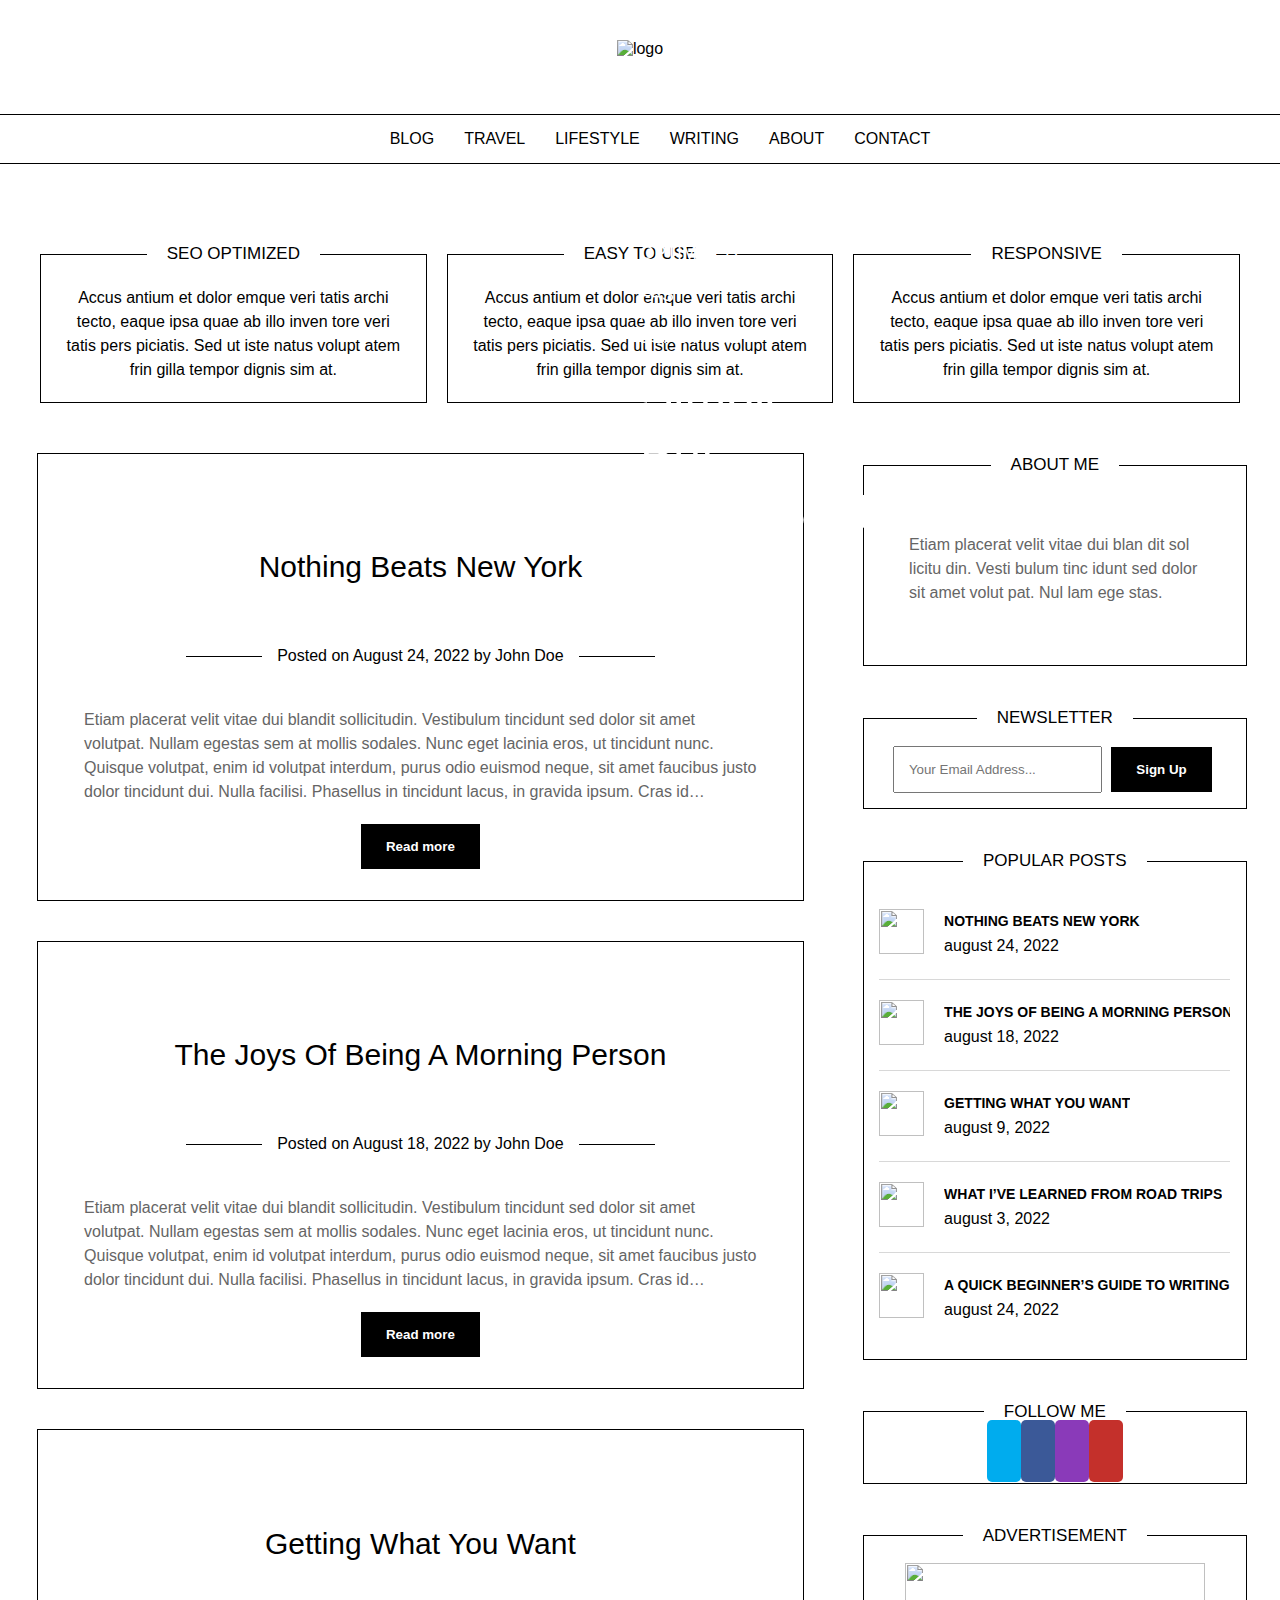
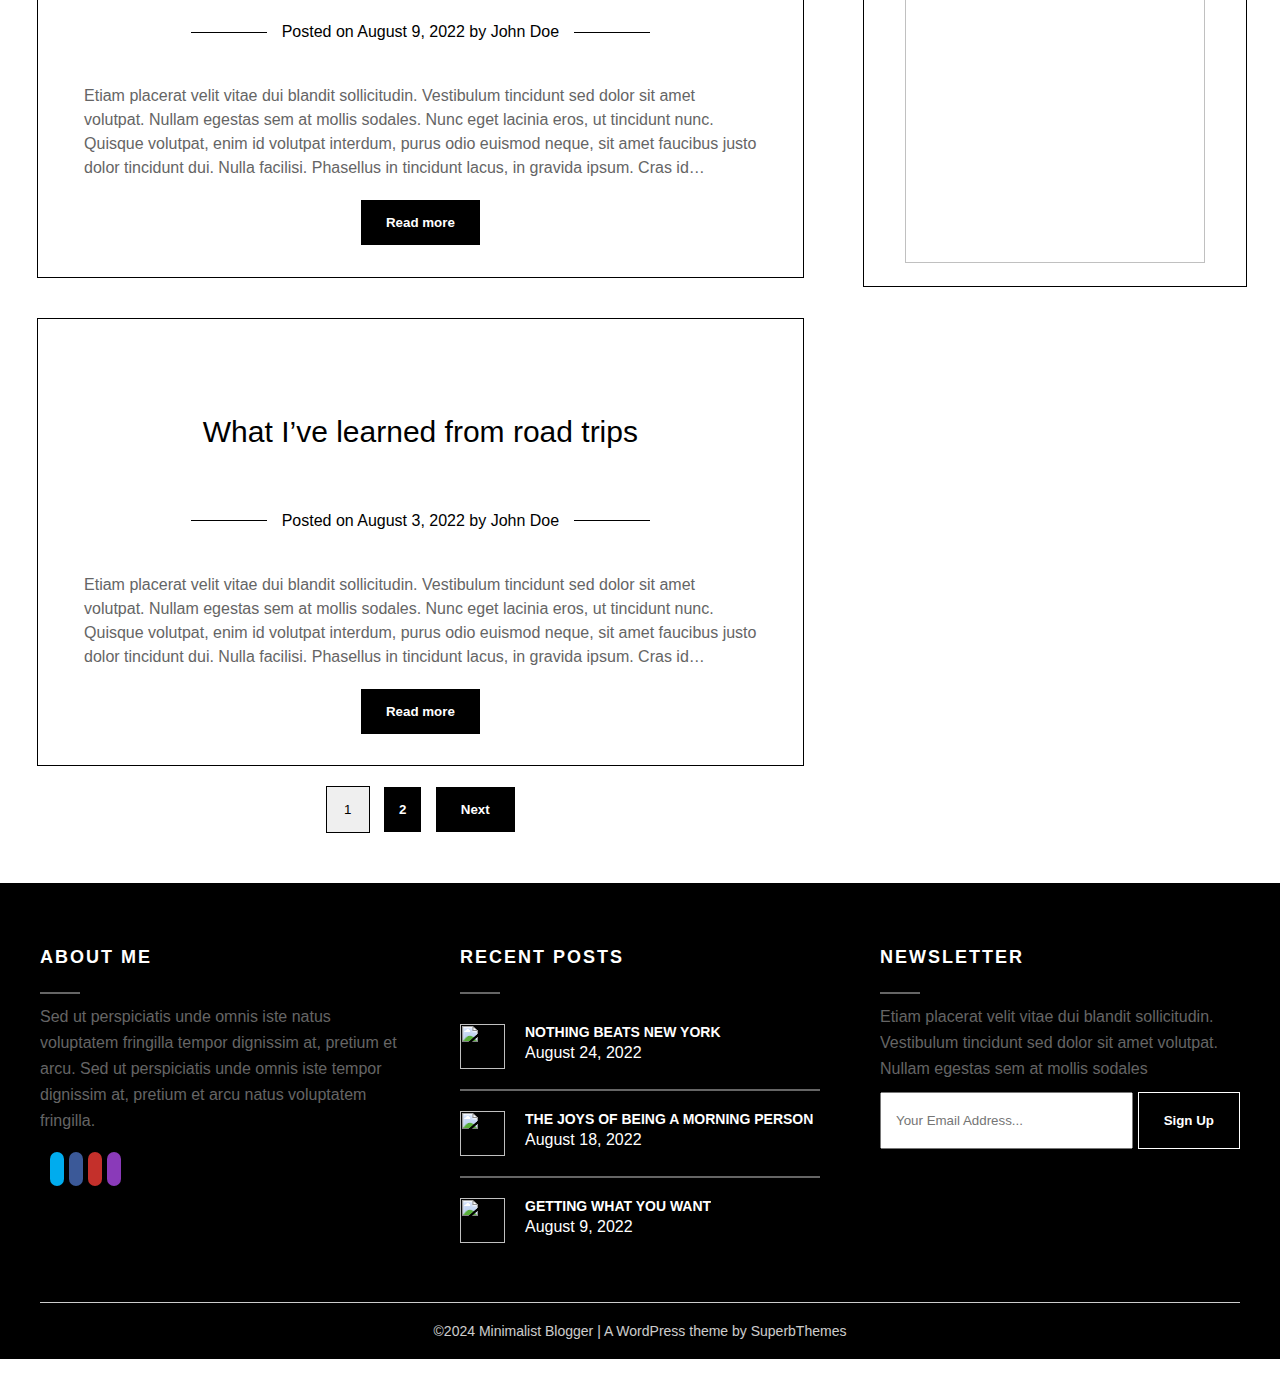
==== commit 7b8a5617: "2" ====
--- a/index.html
+++ b/index.html
@@ -1,307 +1,231 @@
 <!DOCTYPE html>
-<html lang="fr">
-
+<html lang="en">
 <head>
     <meta charset="UTF-8">
     <meta name="viewport" content="width=device-width, initial-scale=1.0">
-    <link rel="stylesheet" href="CSS/index.css">
-    <link rel="stylesheet" href="https://cdnjs.cloudflare.com/ajax/libs/font-awesome/6.3.0/css/all.min.css"
-        integrity="sha512-SzlrxWUlpfuzQ+pcUCosxcglQRNAq/DZjVsC0lE40xsADsfeQoEypE+enwcOiGjk/bSuGGKHEyjSoQ1zVisanQ=="
-        crossorigin="anonymous" referrerpolicy="no-referrer">
+    <link rel="preconnect" href="https://fonts.googleapis.com">
+    <link rel="preconnect" href="https://fonts.gstatic.com" crossorigin>
+    <link rel="stylesheet" href="css/style.css">
+    <link rel="stylesheet" href="https://cdnjs.cloudflare.com/ajax/libs/font-awesome/6.3.0/css/all.min.css" integrity="sha512-SzlrxWUlpfuzQ+pcUCosxcglQRNAq/DZjVsC0lE40xsADsfeQoEypE+enwcOiGjk/bSuGGKHEyjSoQ1zVisanQ==" crossorigin="anonymous" referrerpolicy="no-referrer">
     <title>Document</title>
 </head>
+<body>
+    <header>
+        <a href="index.html"><img src="https://superbdemo.com/themes/minimalistblogger/wp-content/uploads/2022/08/logo.png" class="header_logo" alt="logo"></a>
+    </header>
+    <nav>
+        <div class="nav-mobile">
+            <i class="fa-solid fa-bars"></i>
+            <p>Menu</p>
+        </div>
+        <div>
+            <ul class="nav-desktop">
+                <a href=""><li>Blog</li></a>
+                <a href=""><li>Travel</li></a>
+                <a href=""><li>Lifestyle</li></a>
+                <a href=""><li>Writing</li></a>
+                <a href=""><li>About</li></a>
+                <a href=""><li>Contact</li></a>
+            </ul>
+        </div>
+    </nav>
+    <main>
+        <div class="img-container">
+            <img src="https://superbdemo.com/themes/minimalistblogger/wp-content/uploads/2022/10/header-image-5.png" class="main_header_img" alt="">
+            <div class="text-overlay">
+                <p class="text-overlay-p">Seo optimized / fast / beautiful</p>
+                <h1>Simple But Significant</h1>
+                <p class="text-overlay-p">Create your website easily</p>
+            </div>
+        </div>
+        <section class="section1">
+            <fieldset class="section1_fildset">
+                <legend>SEO OPTIMIZED</legend>
+                <p>Accus antium et dolor emque veri tatis archi tecto, eaque ipsa quae ab illo inven tore veri tatis pers piciatis. Sed ut iste natus volupt atem frin gilla tempor dignis sim at.</p>
+            </fieldset>
+            <fieldset class="section1_fildset">
+                <legend>EASY TO USE</legend>
+                <p>Accus antium et dolor emque veri tatis archi tecto, eaque ipsa quae ab illo inven tore veri tatis pers piciatis. Sed ut iste natus volupt atem frin gilla tempor dignis sim at.</p>
+            </fieldset>
+            <fieldset class="section1_fildset">
+                <legend>RESPONSIVE</legend>
+                <p>Accus antium et dolor emque veri tatis archi tecto, eaque ipsa quae ab illo inven tore veri tatis pers piciatis. Sed ut iste natus volupt atem frin gilla tempor dignis sim at.</p>
+            </fieldset>
+        </section>
+        <div class="sectionx2">
+            <section class="section2">
+                <fieldset>
+                    <img src="https://superbdemo.com/themes/minimalistblogger/wp-content/uploads/2022/08/featured-img-2-850x341.jpg" alt="">
+                    <a href="">
+                        <h2>Nothing Beats New York</h2>
+                        <div class="title">
+                            <span></span>
+                            <p class="margintopbot">Posted on August 24, 2022 by John Doe</p>
+                            <span></span>
+                        </div>
+                    </a>
+                    <p class="cart_text margintopbot">Etiam placerat velit vitae dui blandit sollicitudin. Vestibulum tincidunt sed dolor sit amet volutpat. Nullam egestas sem at mollis sodales. Nunc eget lacinia eros, ut tincidunt nunc. Quisque volutpat, enim id volutpat interdum, purus odio euismod neque, sit amet faucibus justo dolor tincidunt dui. Nulla facilisi. Phasellus in tincidunt lacus, in gravida ipsum. Cras id…</p>
+                    <button class="btn_black">Read more</button>
+                </fieldset>
+                <fieldset>
+                    <img src="https://superbdemo.com/themes/minimalistblogger/wp-content/uploads/2022/08/featured-img-3-1.png" alt="">
+                    <a href="">
+                        <h2>The Joys Of Being A Morning Person</h2>
+                        <div class="title">
+                            <span></span>
+                            <p class="margintopbot">Posted on August 18, 2022 by John Doe</p>
+                            <span></span>
+                        </div>
+                    </a>
+                    <p class="cart_text margintopbot colorgray"> Etiam placerat velit vitae dui blandit sollicitudin. Vestibulum tincidunt sed dolor sit amet volutpat. Nullam egestas sem at mollis sodales. Nunc eget lacinia eros, ut tincidunt nunc. Quisque volutpat, enim id volutpat interdum, purus odio euismod neque, sit amet faucibus justo dolor tincidunt dui. Nulla facilisi. Phasellus in tincidunt lacus, in gravida ipsum. Cras id…</p>
+                    <button class="btn_black">Read more</button>
+                </fieldset>
+                <fieldset>
+                    <img src="https://superbdemo.com/themes/minimalistblogger/wp-content/uploads/2022/08/featured-img-3.png" alt="">
+                    <a href="">
+                        <h2>Getting What You Want</h2>
 
-<body>
-
-    <!-- le haut de la page qui sera repris sur toutes les autres pages -->
-    <header>
-        <!-- image de calligraphie "Minimalist Blogger" -->
-        <img src="https://superbdemo.com/themes/minimalistblogger/wp-content/uploads/2022/08/logo.png"
-            alt="Titre Minimalist Blogger">
-        <!-- la navigation qui permet d'aller sur les autres pages -->
-        <nav>
-            <ul>
-                <!-- la classe .active qui permet de la personnaliser si on veut un hover -->
-                <li class="active"><a href="#">BLOG</a></li>
-                <li><a href="#">TRAVEL</a></li>
-                <li><a href="#">LIFESTYLE</a></li>
-                <li><a href="#">WRITING</a></li>
-                <li><a href="#">ABOUT</a></li>
-                <li><a href="#">CONTACT</a></li>
-            </ul>
-        </nav>
-    </header>
-
-
-
-
-
-
-
-
-    <!-- le bottom header -->
-    <section>
-        <!-- la première image qu'on voit sur le site -->
-        <div class="container-img-blog">
-            <img src="https://superbdemo.com/themes/minimalistblogger/wp-content/uploads/2022/10/header-image-5.png">
-            <!-- du texte en figcaption -->
-            <div class="bottom-header-txt-wrap">
-                <figcaption class="bottom-header-tagline">SEO OPTIMIZED / FAST / BEAUTIFUL</figcaption>
-                <figcaption class="bottom-header-title">Simple But Significant</figcaption>
-                <figcaption class="bottom-header-below-title">CREATE YOUR WEBSITE EASILY</figcaption>
-            </div>
-        </div>
-
-        <!-- les cartes qui décrivent les services vendus -->
-        <div class="container-card-bottom-header">
-            <fieldset class="card-bottom-header">
-                <legend>SEO OPTIMIZED</legend>
-                <p>Accus antium et dolor emque veri tatis archi tecto, eaque ipsa quae ab illo inven tore veri tatis
-                    pers piciatis. Sed ut iste natus volupt atem frin gilla tempor dignis sim at.</p>
-            </fieldset>
-            <fieldset class="card-bottom-header">
-                <legend>EASY TO USE</legend>
-                <p>Accus antium et dolor emque veri tatis archi tecto, eaque ipsa quae ab illo inven tore veri tatis
-                    pers piciatis. Sed ut iste natus volupt atem frin gilla tempor dignis sim at.</p>
-            </fieldset>
-            <fieldset class="card-bottom-header">
-                <legend>RESPONSIVE</legend>
-                <p>Accus antium et dolor emque veri tatis archi tecto, eaque ipsa quae ab illo inven tore veri tatis
-                    pers piciatis. Sed ut iste natus volupt atem frin gilla tempor dignis sim at.</p>
-            </fieldset>
-        </div>
-    </section>
-
-
-
-
-
-
-    <main>
-
-        <!-- à droite du contenu de article -->
-        <aside>
-            <!-- une carte qui décrit la personne -->
-            <fieldset class="card-aside first-card-aside">
-                <legend>ABOUT ME</legend>
-                <img src="https://superbdemo.com/themes/minimalistblogger/wp-content/uploads/2022/08/content-2.png">
-                <p>Etiam placerat velit vitae dui blan dit sol licitu din. Vesti bulum tinc idunt sed dolor sit amet
-                    volut
-                    pat. Nul lam ege stas.</p>
-                <img src="https://superbdemo.com/themes/minimalistblogger/wp-content/uploads/2022/08/signature-300x71.png"
-                    alt="Jenifer Carter">
-            </fieldset>
-            <!-- une carte qui permet d'avoir un abonnement -->
-            <fieldset class="card-aside">
-                <legend>NEWSLETTER</legend>
-                <div class="newsletter">
-                    <input type="email" name="newsletter" value="Your Email Address...">
-                    <button type="submit" class="signup">
-                        <p>Sign Up</p>
-                    </button>
+                        <div class="title">
+                            <span></span>
+                            <p class="margintopbot">Posted on August 9, 2022 by John Doe</p>
+                            <span></span>
+                        </div>
+                    </a>
+                    <p class="cart_text margintopbot colorgray">Etiam placerat velit vitae dui blandit sollicitudin. Vestibulum tincidunt sed dolor sit amet volutpat. Nullam egestas sem at mollis sodales. Nunc eget lacinia eros, ut tincidunt nunc. Quisque volutpat, enim id volutpat interdum, purus odio euismod neque, sit amet faucibus justo dolor tincidunt dui. Nulla facilisi. Phasellus in tincidunt lacus, in gravida ipsum. Cras id…</p>
+                    <button class="btn_black">Read more</button>
+                </fieldset>
+                <fieldset>
+                    <img src="https://superbdemo.com/themes/minimalistblogger/wp-content/uploads/2022/08/featured-img-4.png" alt="">
+                    <a href="">
+                        <h2>What I’ve learned from road trips</h2>
+                        <div class="title">
+                            <span></span>
+                            <p class="margintopbot">Posted on August 3, 2022 by John Doe</p>
+                            <span></span>
+                        </div>
+                    </a>
+                    <p class="cart_text margintopbot colorgray">Etiam placerat velit vitae dui blandit sollicitudin. Vestibulum tincidunt sed dolor sit amet volutpat. Nullam egestas sem at mollis sodales. Nunc eget lacinia eros, ut tincidunt nunc. Quisque volutpat, enim id volutpat interdum, purus odio euismod neque, sit amet faucibus justo dolor tincidunt dui. Nulla facilisi. Phasellus in tincidunt lacus, in gravida ipsum. Cras id…</p>
+                    <button class="btn_black">Read more</button>
+                </fieldset>
+                <div class="magin10">
+                    <button class="btn_white">1</button>
+                    <button class="btn_black btn_2">2</button>
+                    <button class="btn_black">Next</button>
                 </div>
-            </fieldset>
-            <fieldset class="card-aside">
-                <legend>Popular Posts</legend>
-                <div class="post-popular-aside">
-                    <img
-                        src="https://superbdemo.com/themes/minimalistblogger/wp-content/uploads/2022/08/featured-img-2-150x150.jpg">
-                    <div class="text-post-aside">
-                        <h3>Nothing Beats New York</h3>
-                        <p>August 24, 2022</p>
-                    </div>
+            </section>
+            <section class="section3">
+                <fieldset>
+                    <legend>About me</legend>
+                    <img src="https://superbdemo.com/themes/minimalistblogger/wp-content/uploads/2022/08/content-2.png" alt="">
+                    <p class="cart_text">Etiam placerat velit vitae dui blan dit sol licitu din. Vesti bulum tinc idunt sed dolor sit amet volut pat. Nul lam ege stas.</p>
+                    <img class="imgSignature" src="https://superbdemo.com/themes/minimalistblogger/wp-content/uploads/2022/08/signature.png" alt="">
+                </fieldset>
+                <fieldset>
+                    <legend>Newsletter</legend>
+                    <input type="email" placeholder="Your Email Address..."/>
+                    <button class="btn_black">Sign Up</button>
+                </fieldset>
+                <fieldset>
+                    <legend>Popular posts</legend>
+                    <a class="card">
+                        <img class="card_img" src="https://superbdemo.com/themes/minimalistblogger/wp-content/uploads/2022/08/featured-img-2-850x341.jpg" alt="">
+                        <div class="card_detail">
+                            <h3>Nothing Beats New York</h3>
+                            <p class="card_text">august 24, 2022</p>
+                        </div>
+                    </a>
+                    <a class="card">
+                        <img class="card_img" src="https://superbdemo.com/themes/minimalistblogger/wp-content/uploads/2022/08/featured-img-3-1.png" alt="">
+                        <div class="card_detail">
+                            <h3>The Joys Of Being A Morning Person</h3>
+                            <p class="card_text">august 18, 2022</p>
+                        </div>
+                    </a>
+                    <a class="card">
+                        <img class="card_img" src="https://superbdemo.com/themes/minimalistblogger/wp-content/uploads/2022/08/featured-img-3.png" alt="">
+                        <div class="card_detail">
+                            <h3>Getting What You Want</h3>
+                            <p class="card_text">august 9, 2022</p>
+                        </div>
+                    </a>
+                    <a class="card">
+                        <img class="card_img" src="https://superbdemo.com/themes/minimalistblogger/wp-content/uploads/2022/08/featured-img-4.png" alt="">
+                        <div class="card_detail">
+                            <h3>What I’ve learned from road trips</h3>
+                            <p class="card_text">august 3, 2022</p>
+                        </div>
+                    </a>
+                    <a class="card">
+                        <img class="card_img" src="https://superbdemo.com/themes/minimalistblogger/wp-content/uploads/2022/08/featured-img-10-150x150.png" alt="">
+                        <div class="card_detail">
+                            <h3>A quick beginner’s guide to writing</h3>
+                            <p class="card_text">august 24, 2022</p>
+                        </div>
+                    </a>
+                </fieldset>
+                <fieldset>
+                    <legend>Follow me</legend>
+                    <i class="fa-brands fa-twitter twitter iconRS"></i>
+                    <i class="fa-brands fa-square-facebook facebook iconRS"></i>
+                    <i class="fa-brands fa-instagram fa-instagram insta iconRS"></i>
+                    <i class="fa-brands fa-youtube youtube iconRS"></i>
+                </fieldset>
+                <fieldset>
+                    <legend>Advertisement</legend>
+                    <img class="bannerAD" src="https://superbdemo.com/themes/minimalistblogger/wp-content/uploads/2022/08/banner.png" alt="">
+                </fieldset>
+            </section>
+        </div>
+    </main>
+    <footer>
+        <div class="footer_content">
+            <div class="footer_div">
+                <h4>About me</h4>
+                <div class="footer_border_title"></div>
+                <p class="card_text colorgray">Sed ut perspiciatis unde omnis iste natus voluptatem fringilla tempor dignissim at, pretium et arcu. Sed ut perspiciatis unde omnis iste tempor dignissim at, pretium et arcu natus voluptatem fringilla.</p>
+                <div class="footer-RS">
+                    <i class="fa-brands fa-twitter twitter iconRS_footer"></i>
+                    <i class="fa-brands fa-facebook facebook iconRS_footer"></i>
+                    <i class="fa-brands fa-youtube youtube iconRS_footer"></i>
+                    <i class="fa-brands fa-instagram fa-instagram insta iconRS_footer"></i>
                 </div>
-                <span></span>
-                <div class="post-popular-aside">
-                    <img
-                        src="https://superbdemo.com/themes/minimalistblogger/wp-content/uploads/2022/08/featured-img-3-1-150x150.png">
-                    <div class="text-post-aside">
-                        <h3>The Joys Of Being A Morning Person</h3>
-                        <p>August 18, 2022</p>
-                    </div>
+            </div>
+            <div class="footer_div">
+                <h4>recent posts</h4>
+                <div class="footer_border_title"></div>
+                    <a class="footer_card">
+                        <img class="card_img" src="https://superbdemo.com/themes/minimalistblogger/wp-content/uploads/2022/08/featured-img-2-850x341.jpg" alt="">
+                        <div class="card_detail">
+                            <h3>Nothing Beats New York</h3>
+                            <p class="card_text">August 24, 2022</p>
+                        </div>
+                    </a>
+                    <a class="footer_card">
+                        <img class="card_img" src="https://superbdemo.com/themes/minimalistblogger/wp-content/uploads/2022/08/featured-img-3-1.png" alt="">
+                        <div class="card_detail">
+                            <h3>The Joys Of Being A Morning Person</h3>
+                            <p class="card_text">August 18, 2022</p>
+                        </div>
+                    </a>
+                    <a class="footer_card">
+                        <img class="card_img" src="https://superbdemo.com/themes/minimalistblogger/wp-content/uploads/2022/08/featured-img-3.png" alt="">
+                        <div class="card_detail">
+                            <h3>Getting What You Want</h3>
+                            <p class="card_text">August 9, 2022</p>
+                        </div>
+                    </a>
+            </div>
+            <div class="footer_div">
+                <h4>Newsletter</h4>
+                <div class="footer_border_title"></div>
+                <p class="card_text colorgray">Etiam placerat velit vitae dui blandit sollicitudin. Vestibulum tincidunt sed dolor sit amet volutpat. Nullam egestas sem at mollis sodales</p>
+                <div class="footer_input_btn">
+                    <input class="footer_input" type="email" placeholder="Your Email Address..."/>
+                    <button class="footer_btn">Sign Up</button>
                 </div>
-                <span></span>
-                <div class="post-popular-aside">
-                    <img
-                        src="https://superbdemo.com/themes/minimalistblogger/wp-content/uploads/2022/08/featured-img-3-150x150.png">
-                    <div class="text-post-aside">
-                        <h3>Getting What You Want</h3>
-                        <p>August 9, 2022</p>
-                    </div>
-                </div>
-                <span></span>
-                <div class="post-popular-aside">
-                    <img
-                        src="https://superbdemo.com/themes/minimalistblogger/wp-content/uploads/2022/08/featured-img-4-150x150.png">
-                    <div class="text-post-aside">
-                        <h3>What I've learned from road trips</h3>
-                        <p>August 3, 2022</p>
-                    </div>
-                </div>
-                <span></span>
-                <div class="post-popular-aside">
-                    <img
-                        src="https://superbdemo.com/themes/minimalistblogger/wp-content/uploads/2022/08/featured-img-10-150x150.png">
-                    <div class="text-post-aside">
-                        <h3>A quick beginner's guide to writing</h3>
-                        <p>July 31, 2022</p>
-                    </div>
-                </div>
-            </fieldset>
-
-        </aside>
-
-
-
-
-
-
-        <!-- les articles -->
-        <article>
-            <div class="container-card-article">
-                <img src="https://superbdemo.com/themes/minimalistblogger/wp-content/uploads/2022/08/featured-img-2-850x341.jpg"
-                    alt="New York">
-                <h4><a href="#">Nothing Beats New York</a></h4>
-                <div>
-                    <span></span>
-                    <h5>Posted on August 24, 2022 by John Doe</h5>
-                    <span></span>
-                </div>
-                <p>Etiam placerat velit vitae dui blandit sollicitudin. Vestibulum tincidunt sed dolor sit amet
-                    volutpat.
-                    Nullam egestas sem at mollis sodales. Nunc eget lacinia eros, ut tincidunt nunc. Quisque volutpat,
-                    enim
-                    id volutpat interdum, purus odio euismod neque, sit amet faucibus justo dolor tincidunt dui. Nulla
-                    facilisi. Phasellus in tincidunt lacus, in gravida ipsum. Cras id…</p>
-                <button><a href="#">Read more</a></button>
-            </div>
-            <div class="container-card-article">
-                <img
-                    src="https://superbdemo.com/themes/minimalistblogger/wp-content/uploads/2022/08/featured-img-3-1.png">
-                <h4><a href="#">The Joys Of Being A Morning Person</a></h4>
-                <div>
-                    <span></span>
-                    <h5>Posted on August 18, 2022 by John Doe</h5>
-                    <span></span>
-                </div>
-                <p>Etiam placerat velit vitae dui blandit sollicitudin. Vestibulum tincidunt sed dolor sit amet
-                    volutpat.
-                    Nullam egestas sem at mollis sodales. Nunc eget lacinia eros, ut tincidunt nunc. Quisque volutpat,
-                    enim
-                    id volutpat interdum, purus odio euismod neque, sit amet faucibus justo dolor tincidunt dui. Nulla
-                    facilisi. Phasellus in tincidunt lacus, in gravida ipsum. Cras id…</p>
-                <button><a href="#">Read more</a></button>
-            </div>
-            <div class="container-card-article">
-                <img
-                    src="https://superbdemo.com/themes/minimalistblogger/wp-content/uploads/2022/08/featured-img-3.png">
-                <h4><a href="#">Getting What You Want</a></h4>
-                <div>
-                    <span></span>
-                    <h5>Posted on August 9, 2022 by John Doe</h5>
-                    <span></span>
-                </div>
-                <p>Etiam placerat velit vitae dui blandit sollicitudin. Vestibulum tincidunt sed dolor sit amet
-                    volutpat.
-                    Nullam egestas sem at mollis sodales. Nunc eget lacinia eros, ut tincidunt nunc. Quisque volutpat,
-                    enim
-                    id volutpat interdum, purus odio euismod neque, sit amet faucibus justo dolor tincidunt dui. Nulla
-                    facilisi. Phasellus in tincidunt lacus, in gravida ipsum. Cras id…</p>
-                <button><a href="#">Read more</a></button>
-            </div>
-            <div class="container-card-article">
-                <img
-                    src="https://superbdemo.com/themes/minimalistblogger/wp-content/uploads/2022/08/featured-img-4.png">
-                <h4><a href="#">What I've learned from road trips</a></h4>
-                <div>
-                    <span></span>
-                    <h5>Posted on August 3, 2022 by John Doe</h5>
-                    <span></span>
-                </div>
-                <p>Etiam placerat velit vitae dui blandit sollicitudin. Vestibulum tincidunt sed dolor sit amet
-                    volutpat.
-                    Nullam egestas sem at mollis sodales. Nunc eget lacinia eros, ut tincidunt nunc. Quisque volutpat,
-                    enim
-                    id volutpat interdum, purus odio euismod neque, sit amet faucibus justo dolor tincidunt dui. Nulla
-                    facilisi. Phasellus in tincidunt lacus, in gravida ipsum. Cras id…</p>
-                <button><a href="#">Read more</a></button>
-            </div>
-            <div class="btn-article">
-                <button class="active-article"><a href="#">1</a></button>
-                <button><a href="#">2</a></button>
-                <button><a href="#">Next</a></button>
-            </div>
-        </article>
-    </main>
-
-
-
-
-
-
-
-
-
-    <!-- pied de page -->
-    <footer>
-        <div class="info-footer">
-            <div class="container-text-footer">
-                <h3>ABOUT ME</h3>
-                <span class="small-line"></span>
-                <p>Sed ut perspiciatis unde omnis iste natus voluptatem fringilla tempor dignissim at, pretium et arcu.
-                    Sed ut perspiciatis unde omnis iste tempor dignissim at, pretium et arcu natus voluptatem fringilla.
-                </p>
-                <div class="social-footer">
-                    <button>Logo</button>
-                    <button>Logo</button>
-                    <button>Logo</button>
-                    <button>Logo</button>
-                </div>
-            </div>
-            <div class="container-text-footer">
-                <h3>RECENT POSTS</h3>
-                <span class="small-line"></span>
-                <div class="post-footer">
-                    <img src="https://superbdemo.com/themes/minimalistblogger/wp-content/uploads/2022/08/featured-img-2-150x150.jpg"
-                        alt="">
-                    <div class="text-post-footer">
-                        <h3>NOTHING BEATS NEW YORK</h3>
-                        <p>August 24, 2022</p>
-                    </div>
-                </div>
-                <span></span>
-                <div class="post-footer">
-                    <img src="https://superbdemo.com/themes/minimalistblogger/wp-content/uploads/2022/08/featured-img-3-1-150x150.png"
-                        alt="">
-                    <div class="text-post-footer">
-                        <h3>THE JOYS OF BEING A MORNING</h3>
-                        <p>August 18, 2022</p>
-                    </div>
-                </div>
-                <span></span>
-                <div class="post-footer">
-                    <img src="https://superbdemo.com/themes/minimalistblogger/wp-content/uploads/2022/08/featured-img-3-150x150.png"
-                        alt="">
-                    <div class="text-post-footer">
-                        <h3>GETTING WHAT YOU WANT</h3>
-                        <p>August 9, 2022</p>
-                    </div>
-                </div>
-            </div>
-            <div class="container-text-footer">
-                <h3>ABOUT ME</h3>
-                <span class="small-line"></span>
-                <p>Etiam placerat velit vitae dui blandit sollicitudin. Vestibulum tincidunt sed dolor sit amet
-                    volutpat. Nullam egestas sem at mollis sodales</p>
-                <div class="inscription-newsletter">
-                    <input type="email" name="newsletter" id="">
-                    <button type="submit">Sign Up</button>
-                </div>
-            </div>
-        </div>
-        <span></span>
-        <p>&#169;2024 Minimalist Blogger | A WordPress theme by SuperbThemes</p>
+            </div>
+        </div>
+        <p class="copyright">©2024 Minimalist Blogger | A WordPress theme by SuperbThemes</p>
     </footer>
 </body>
-
 </html>--- a/css/style.css
+++ b/css/style.css
@@ -0,0 +1,365 @@
+@font-face {
+    font-family: "merriweather";
+    src: url(https://fonts.googleapis.com/css2?family=Lato:ital,wght@0,100;0,300;0,400;0,700;0,900;1,100;1,300;1,400;1,700;1,900&family=Merriweather:ital,wght@0,300;0,400;0,700;0,900;1,300;1,400;1,700;1,900&display=swap);
+}
+@font-face {
+    font-family: "lato";
+    src: url(https://fonts.googleapis.com/css2?family=Lato:ital,wght@0,100;0,300;0,400;0,700;0,900;1,100;1,300;1,400;1,700;1,900&display=swap);
+}
+html{
+    font-family: "lato", sans-serif;
+    box-sizing: border-box;
+    display: block;
+}
+body{
+    margin: 0;
+}
+header{
+    display: flex;
+    justify-content: center;
+    padding: 40px 0;
+}
+img{
+    width: 100%;
+    height: auto;
+}
+.nav-desktop{
+    display: none;
+}
+li{
+    list-style-type: none;
+}
+.nav-mobile{
+    display: flex;
+    justify-content: space-between;
+    align-items: center;
+    padding: 15px 25px;
+    border-top: solid 1px black;
+    border-bottom: solid 1px black;
+}
+main{
+    display: flex;
+    flex-direction: column;
+    align-items: center;
+    margin: 40px 30px;
+}
+a{
+    text-decoration: none;
+    color: black;
+}
+h2{
+    font-size: 20px;
+    font-weight: 500;
+    padding: 10px;
+    line-height: 150%;
+    font-family: "merriweather", sans-serif;
+}
+.img-container {
+    position: relative;
+    display: inline-block;
+    margin: 0 30px;
+}
+.img-container img {
+    width: 100%;
+    height: auto;
+}
+.text-overlay {
+    position: absolute;
+    font-weight: 500;
+    width: 100%;
+    height: 100%;
+    color: white;
+    text-align: center;
+    top: 0px;
+    display: flex;
+    flex-direction: column;
+    justify-content: space-around;
+}
+h1{
+    font-size: 25px;
+    margin: 0;
+    font-weight: 500;
+}
+.text-overlay-p{
+    display: none;
+}
+section{
+    display: flex;
+    flex-direction: column;
+    align-items: center;
+    margin: 10px 0;
+    width: 100%;
+}
+fieldset{
+    border: 1px solid black;
+    text-align: center;
+    line-height: 150%;
+    margin: 20px 0;
+    padding: 4%;
+    width: 90%;
+}
+legend{
+    padding: 0 20px;
+    font-size: 17px;
+    font-weight: 500;
+    text-transform: uppercase;
+}
+fieldset p{
+    padding: 0 30px;
+}
+.cart_text{
+    text-align: left;
+    color: #656565;
+}
+.btn_black{
+    background-color: black;
+    color: #ffffff;
+    border: none;
+    padding: 15px 20px;
+    font-weight: 700;
+    margin: 0 5px;
+}
+.btn_white{
+    border: 1px solid black;
+    font-weight: 600px;
+    margin: 0 5px;
+    padding: 15px 17px;
+}
+.margin10{
+    margin: 10px;
+}
+.imgSignature{
+    width: 150px;
+    margin-top: 22px;
+}
+.margintopbot{
+    margin: 20px 0;
+    padding: 0 15px;
+}
+.colorgray{
+    color: #656565;
+}
+input{
+    padding: 14px; 
+}
+.card{
+    display: flex;
+    padding: 20px 0;
+    border-bottom: 1px solid rgb(101, 101, 101, 25%);
+}
+.card_detail{
+    padding: 0 20px;
+}
+.card_img{
+    width: 45px;
+    height: 45px;
+}
+.card_text{
+    line-height: 1.625;
+    text-align: left;
+    padding: 0;
+    margin: 0;
+}
+.card:last-of-type{
+    border-bottom: none;
+}
+h3{
+    font-size: 14px;
+    margin: 0;
+}
+.twitter{
+    background-color: #00acee;
+}
+.facebook{
+    background-color: #3b5998;
+}
+.insta{
+    background-color: #8a3ab9;
+}
+.youtube{
+ background-color: #c4302b;
+}
+.iconRS{
+    padding: 17px;
+    border-radius: 5px;
+    font-size: 25px;
+    text-shadow: 0px 0px 0px #fff;
+    box-shadow: 0px 0px 0px #fff;
+    color: #ffffff;
+}
+footer{
+    background-color: black;
+    color: #ffffff;
+    padding: 40px 20px 20px 20px;
+}
+h4{
+    text-transform: uppercase;
+    font-size: 18px;
+    letter-spacing: 2px;
+}
+.footer_border_title{
+    border-bottom: 2px solid #656565;
+    width: 40px;
+    margin: 10px 0;
+}
+.iconRS_footer{
+    font-size: 18px;
+    padding: 7px;
+    border-radius: 20px;
+    color: #ffffff;
+    margin-right: 5px;
+}
+.footer-RS{
+    margin: 25px 10px 0px 10px;
+}
+.footer_card{
+    display: flex;
+    padding: 20px 0;
+    border-bottom: 2px solid rgb(101, 101, 101);
+    color: #ffffff;
+}
+.footer_card:last-of-type{
+    border-bottom: none;
+}
+.footer_div{
+    margin-bottom: 50px;
+}
+.footer_btn{
+    background-color: black;
+    color: #ffffff;
+    padding: 20px 25px;
+    font-weight: 700;
+    margin-left: 5px;
+    border: 1px solid #ffffff;
+    display: flex;
+    white-space: nowrap;
+}
+.footer_input{
+    width: 100%;
+}
+.footer_input_btn{
+    display: flex;
+    margin-top: 10px;
+    flex-wrap: nowrap;
+}
+.copyright{
+    opacity: 0.8;
+    font-size: 14px;
+    text-align: center;
+    padding: 20px;
+    border-top: 1px solid #ffffff;
+}
+span{
+    display: inline-block;
+    border-bottom: 1px solid black;
+    width: 2%;
+}
+.title{
+    display: flex;
+    justify-content: center;
+    align-items: center;
+    flex-direction: row;
+    width: 90%;
+    margin: auto;
+}
+.btn_2{
+    display: none;
+}
+.bannerAD{
+    width: 300px;
+    height: 300px;
+}
+
+@media (min-width: 700px) {
+
+    h1{
+        font-size: 50px;
+    }
+    .text-overlay-p{
+        display: block;
+        font-size: 18px;
+        text-transform: uppercase;
+    }
+    h2{
+        font-size: 30px;
+    }
+    span{
+        width: 12%;
+    }
+    .btn_black{
+        padding: 15px 25px;
+    }
+    .btn_2{
+        display: inline;
+        font-weight: 600px;
+        padding: 15px 15px;
+    }
+    .footer_div{
+        margin-bottom: 100px;
+    }
+    .footer_div:last-of-type{
+        margin-bottom: 50px;
+    }
+}
+@media (min-width: 900px){
+    .section1{
+        flex-direction: row;
+    }
+    .section1_fildset{
+        margin: 10px;
+        padding: 20px;
+    }
+    .section1_fildset p {
+        padding: 0px;
+        margin: 0;
+    }
+    .footer_content{
+        display: grid;
+        grid-template-columns: repeat(3 , 30%);
+        justify-content: space-between;
+    }
+    .footer_div{
+        overflow: hidden;
+        margin-bottom: 25px;
+    }
+    h3{
+        text-transform: uppercase;
+        white-space: nowrap;
+        overflow: hidden; 
+    }
+    footer{
+        padding: 40px 40px 0 40px;
+    }
+}
+@media (min-width: 1040px){
+    .sectionx2{
+        display: flex;
+        flex-direction: row;
+    }
+    .section2{
+        flex: 2;
+        margin-right: 4%;
+    }
+    .section3{
+        flex: 1;
+    }
+    .card{
+        overflow: hidden;
+    }
+    .nav-mobile{
+        display: none;
+    }
+    .nav-desktop{
+        display: flex;
+        flex-direction: row;
+        justify-content: center;
+        max-width: 100%;
+        border-bottom: 1px solid black;
+        border-top: 1px solid black;
+    }
+    li{
+        padding: 15px;
+        font-weight: 500;
+        text-transform: uppercase;
+    }
+}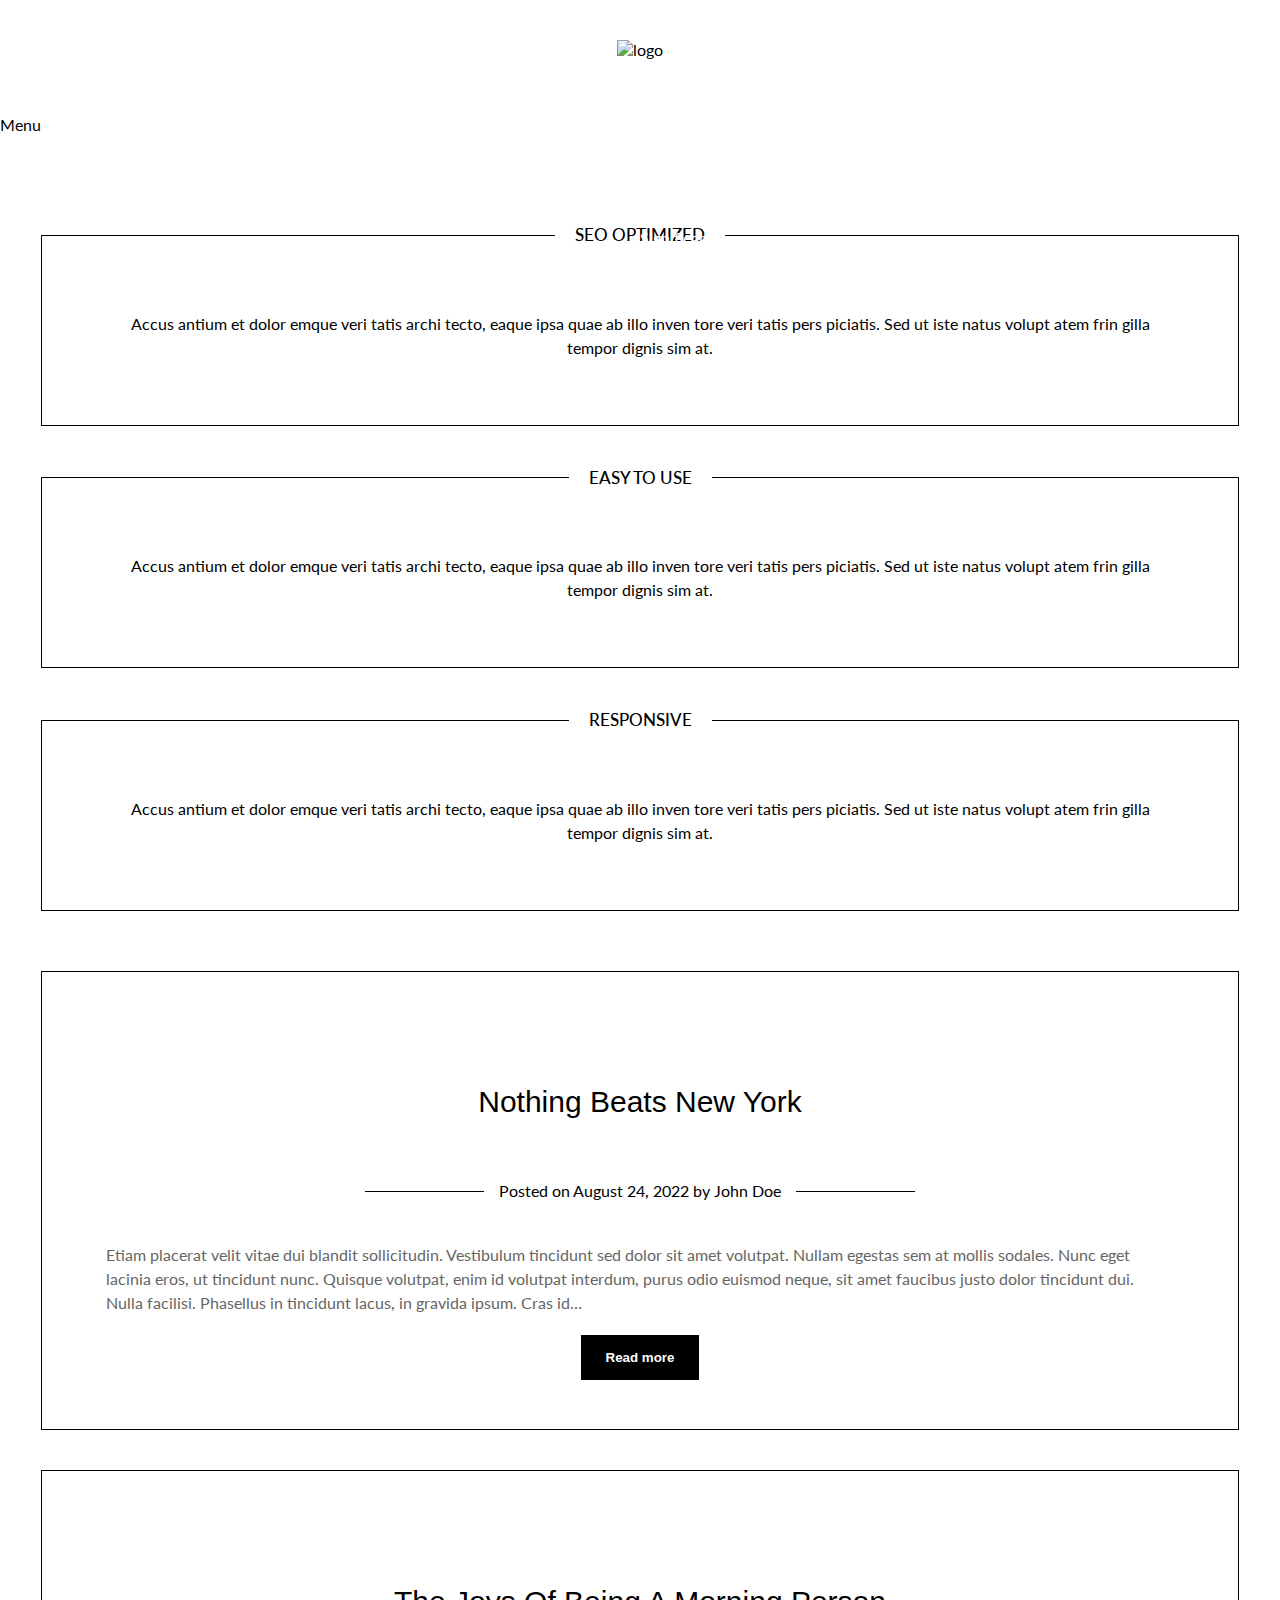
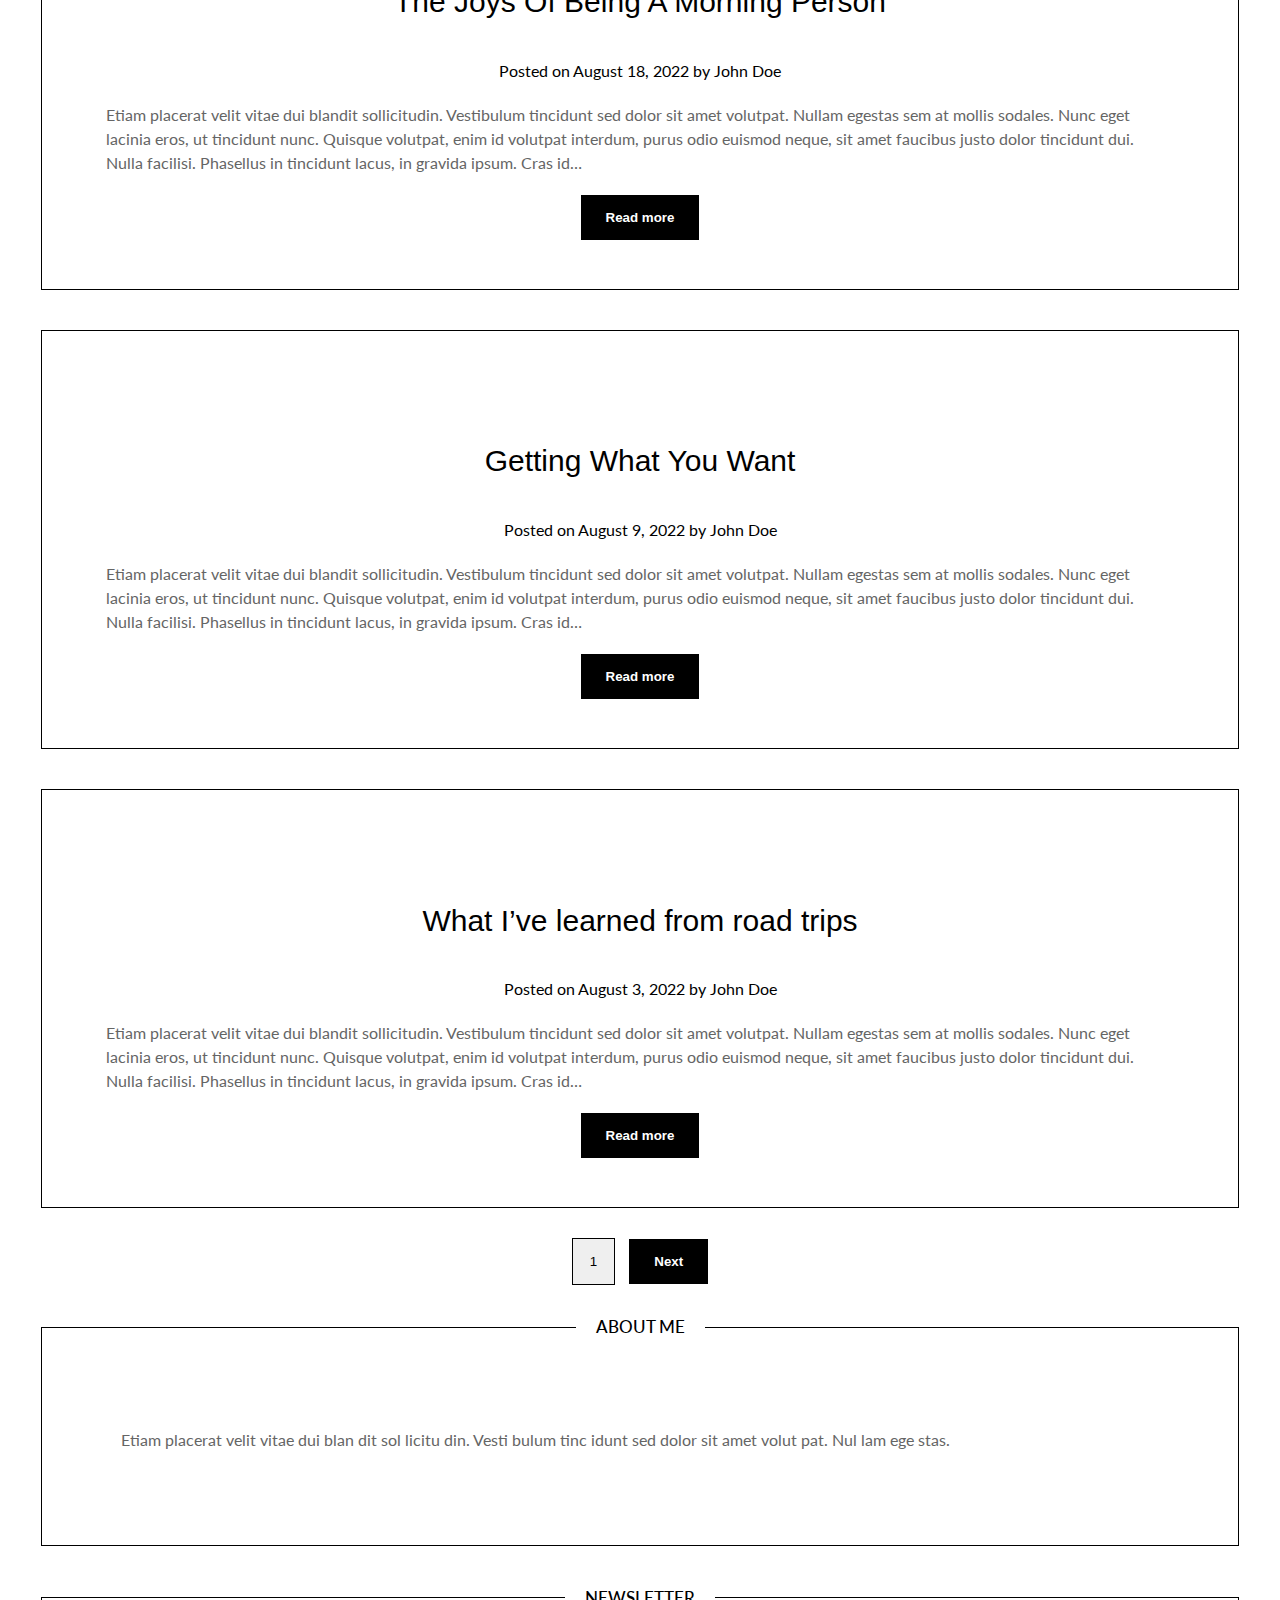
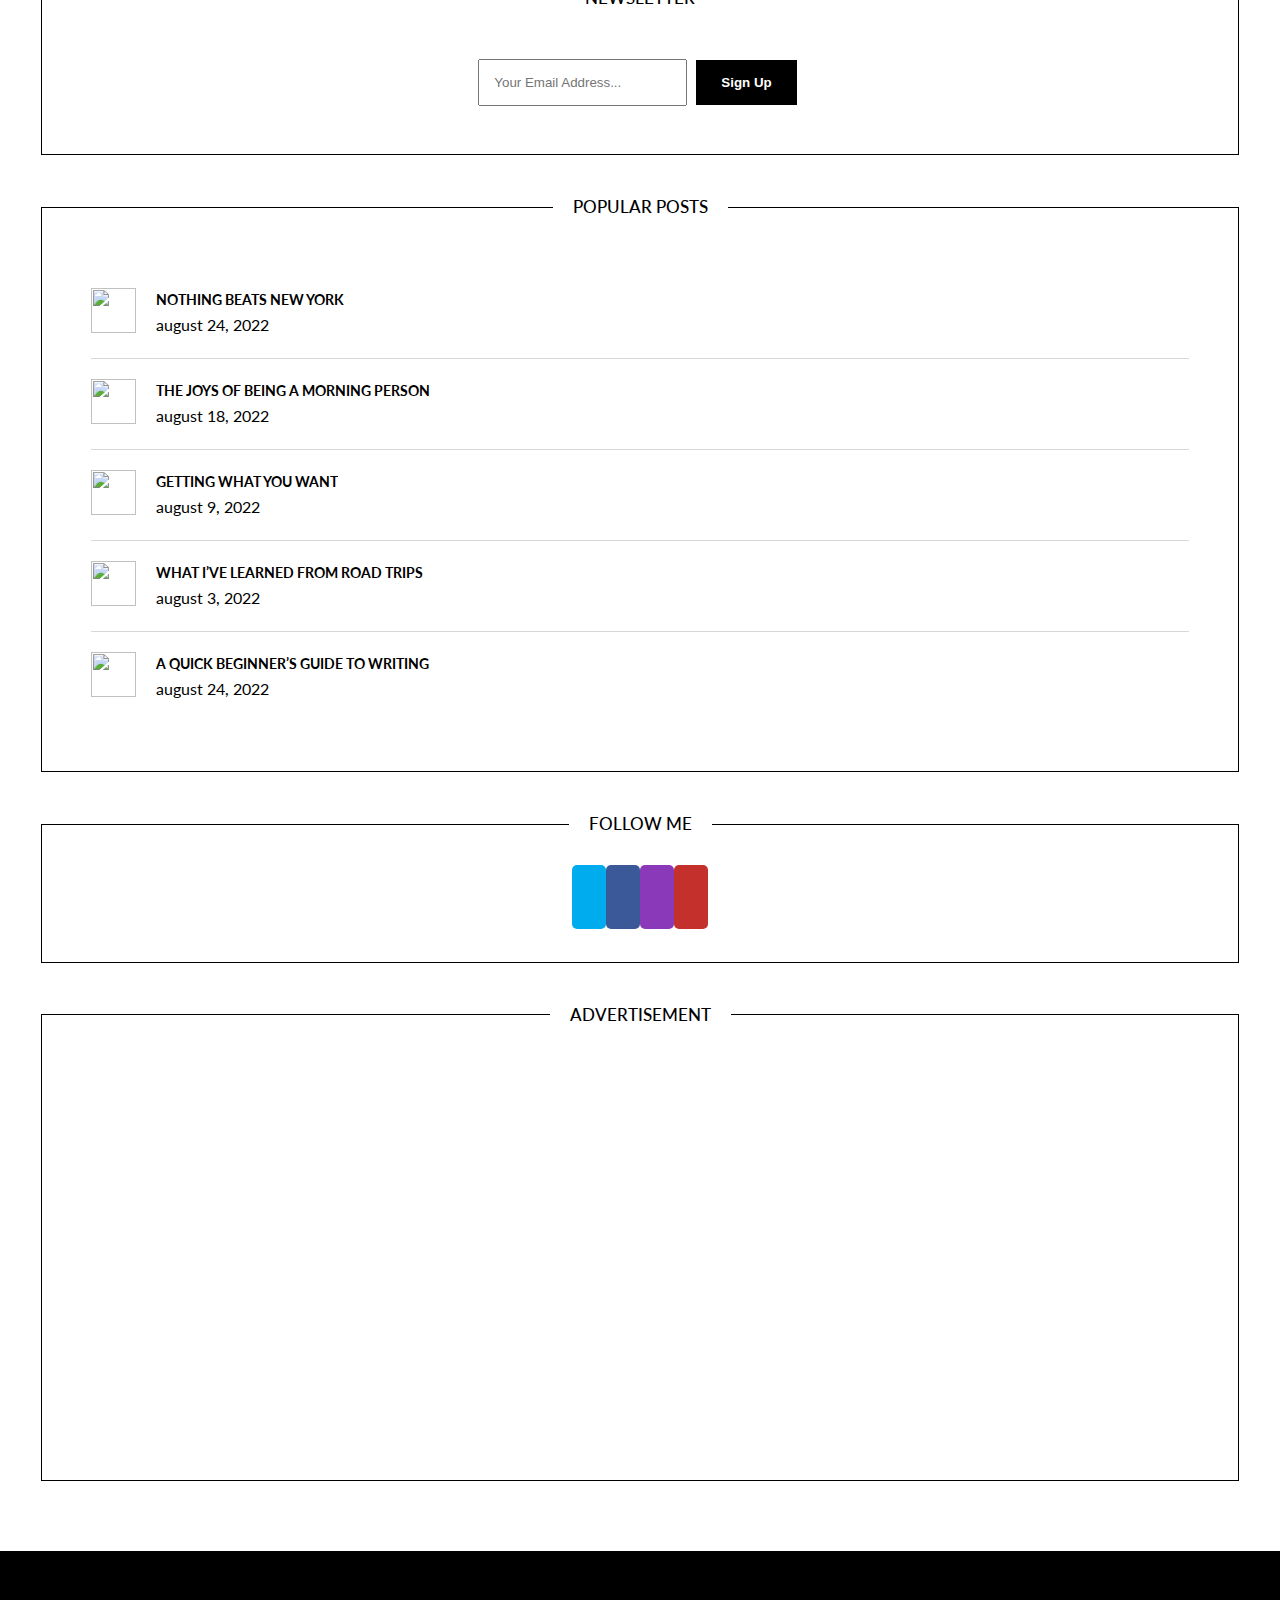
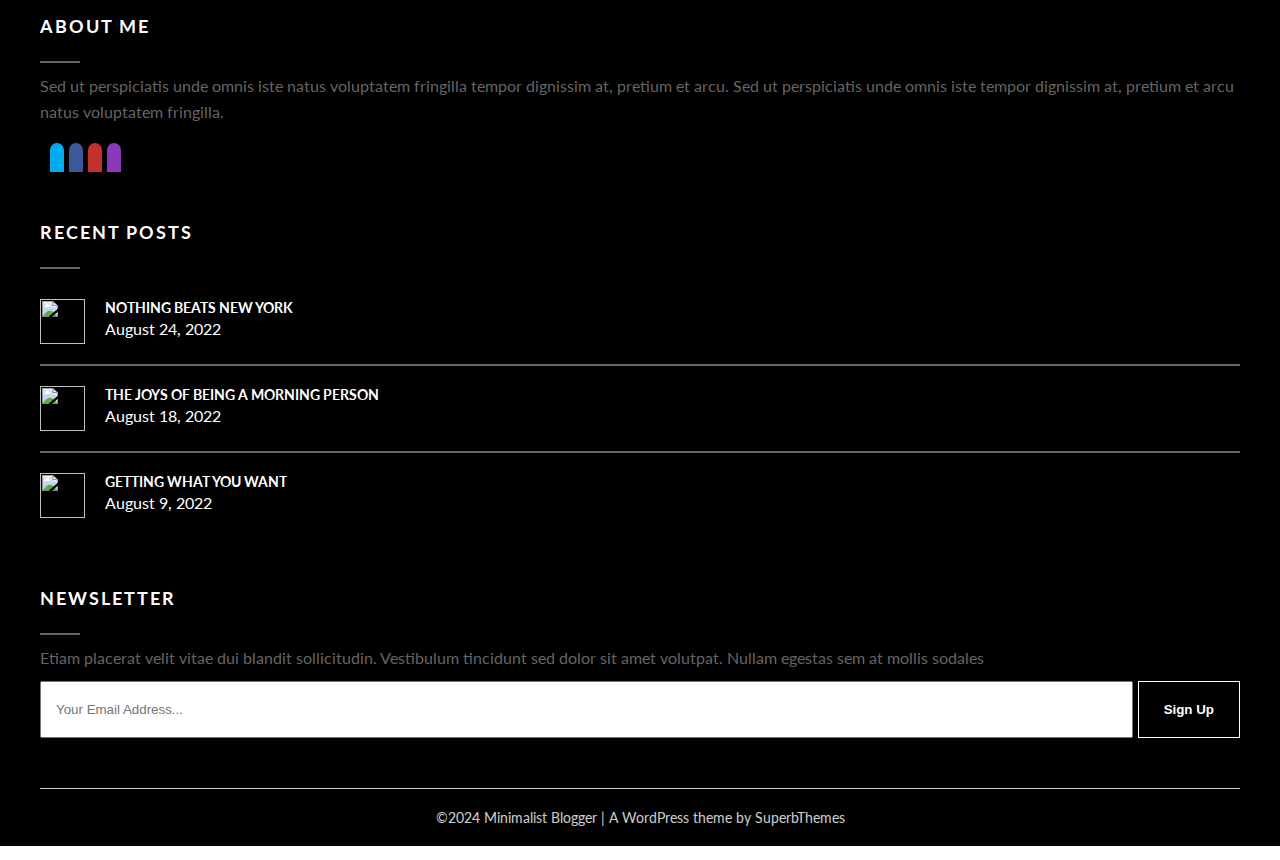
==== commit 6f0057b7: "tttt" ====
--- a/index.html
+++ b/index.html
@@ -1,10 +1,12 @@
 <!DOCTYPE html>
-<html lang="en">
+<html lang="fr">
 <head>
     <meta charset="UTF-8">
     <meta name="viewport" content="width=device-width, initial-scale=1.0">
     <link rel="preconnect" href="https://fonts.googleapis.com">
-    <link rel="preconnect" href="https://fonts.gstatic.com" crossorigin>
+<link rel="preconnect" href="https://fonts.gstatic.com" crossorigin>
+<link href="https://fonts.googleapis.com/css2?family=Lato:ital,wght@0,100;0,300;0,400;0,700;0,900;1,100;1,300;1,400;1,700;1,900&display=swap" rel="stylesheet">
+    <link rel="stylesheet" href="css/reset.css">
     <link rel="stylesheet" href="css/style.css">
     <link rel="stylesheet" href="https://cdnjs.cloudflare.com/ajax/libs/font-awesome/6.3.0/css/all.min.css" integrity="sha512-SzlrxWUlpfuzQ+pcUCosxcglQRNAq/DZjVsC0lE40xsADsfeQoEypE+enwcOiGjk/bSuGGKHEyjSoQ1zVisanQ==" crossorigin="anonymous" referrerpolicy="no-referrer">
     <title>Document</title>
@@ -14,215 +16,182 @@
         <a href="index.html"><img src="https://superbdemo.com/themes/minimalistblogger/wp-content/uploads/2022/08/logo.png" class="header_logo" alt="logo"></a>
     </header>
     <nav>
-        <div class="nav-mobile">
-            <i class="fa-solid fa-bars"></i>
-            <p>Menu</p>
-        </div>
-        <div>
-            <ul class="nav-desktop">
-                <a href=""><li>Blog</li></a>
-                <a href=""><li>Travel</li></a>
-                <a href=""><li>Lifestyle</li></a>
-                <a href=""><li>Writing</li></a>
-                <a href=""><li>About</li></a>
-                <a href=""><li>Contact</li></a>
-            </ul>
-        </div>
+        <i class="fa-solid fa-bars"></i>
+        <p>Menu</p>
     </nav>
     <main>
         <div class="img-container">
             <img src="https://superbdemo.com/themes/minimalistblogger/wp-content/uploads/2022/10/header-image-5.png" class="main_header_img" alt="">
-            <div class="text-overlay">
-                <p class="text-overlay-p">Seo optimized / fast / beautiful</p>
-                <h1>Simple But Significant</h1>
-                <p class="text-overlay-p">Create your website easily</p>
-            </div>
-        </div>
-        <section class="section1">
-            <fieldset class="section1_fildset">
+            <p class="text-overlay">Simple But Significant</p>
+        </div>
+        <section>
+            <fieldset>
                 <legend>SEO OPTIMIZED</legend>
                 <p>Accus antium et dolor emque veri tatis archi tecto, eaque ipsa quae ab illo inven tore veri tatis pers piciatis. Sed ut iste natus volupt atem frin gilla tempor dignis sim at.</p>
             </fieldset>
-            <fieldset class="section1_fildset">
+            <fieldset>
                 <legend>EASY TO USE</legend>
                 <p>Accus antium et dolor emque veri tatis archi tecto, eaque ipsa quae ab illo inven tore veri tatis pers piciatis. Sed ut iste natus volupt atem frin gilla tempor dignis sim at.</p>
             </fieldset>
-            <fieldset class="section1_fildset">
+            <fieldset>
                 <legend>RESPONSIVE</legend>
                 <p>Accus antium et dolor emque veri tatis archi tecto, eaque ipsa quae ab illo inven tore veri tatis pers piciatis. Sed ut iste natus volupt atem frin gilla tempor dignis sim at.</p>
             </fieldset>
         </section>
-        <div class="sectionx2">
-            <section class="section2">
-                <fieldset>
-                    <img src="https://superbdemo.com/themes/minimalistblogger/wp-content/uploads/2022/08/featured-img-2-850x341.jpg" alt="">
-                    <a href="">
-                        <h2>Nothing Beats New York</h2>
-                        <div class="title">
-                            <span></span>
-                            <p class="margintopbot">Posted on August 24, 2022 by John Doe</p>
-                            <span></span>
-                        </div>
-                    </a>
-                    <p class="cart_text margintopbot">Etiam placerat velit vitae dui blandit sollicitudin. Vestibulum tincidunt sed dolor sit amet volutpat. Nullam egestas sem at mollis sodales. Nunc eget lacinia eros, ut tincidunt nunc. Quisque volutpat, enim id volutpat interdum, purus odio euismod neque, sit amet faucibus justo dolor tincidunt dui. Nulla facilisi. Phasellus in tincidunt lacus, in gravida ipsum. Cras id…</p>
-                    <button class="btn_black">Read more</button>
-                </fieldset>
-                <fieldset>
-                    <img src="https://superbdemo.com/themes/minimalistblogger/wp-content/uploads/2022/08/featured-img-3-1.png" alt="">
-                    <a href="">
-                        <h2>The Joys Of Being A Morning Person</h2>
-                        <div class="title">
-                            <span></span>
-                            <p class="margintopbot">Posted on August 18, 2022 by John Doe</p>
-                            <span></span>
-                        </div>
-                    </a>
-                    <p class="cart_text margintopbot colorgray"> Etiam placerat velit vitae dui blandit sollicitudin. Vestibulum tincidunt sed dolor sit amet volutpat. Nullam egestas sem at mollis sodales. Nunc eget lacinia eros, ut tincidunt nunc. Quisque volutpat, enim id volutpat interdum, purus odio euismod neque, sit amet faucibus justo dolor tincidunt dui. Nulla facilisi. Phasellus in tincidunt lacus, in gravida ipsum. Cras id…</p>
-                    <button class="btn_black">Read more</button>
-                </fieldset>
-                <fieldset>
-                    <img src="https://superbdemo.com/themes/minimalistblogger/wp-content/uploads/2022/08/featured-img-3.png" alt="">
-                    <a href="">
-                        <h2>Getting What You Want</h2>
-
-                        <div class="title">
-                            <span></span>
-                            <p class="margintopbot">Posted on August 9, 2022 by John Doe</p>
-                            <span></span>
-                        </div>
-                    </a>
-                    <p class="cart_text margintopbot colorgray">Etiam placerat velit vitae dui blandit sollicitudin. Vestibulum tincidunt sed dolor sit amet volutpat. Nullam egestas sem at mollis sodales. Nunc eget lacinia eros, ut tincidunt nunc. Quisque volutpat, enim id volutpat interdum, purus odio euismod neque, sit amet faucibus justo dolor tincidunt dui. Nulla facilisi. Phasellus in tincidunt lacus, in gravida ipsum. Cras id…</p>
-                    <button class="btn_black">Read more</button>
-                </fieldset>
-                <fieldset>
-                    <img src="https://superbdemo.com/themes/minimalistblogger/wp-content/uploads/2022/08/featured-img-4.png" alt="">
-                    <a href="">
-                        <h2>What I’ve learned from road trips</h2>
-                        <div class="title">
-                            <span></span>
-                            <p class="margintopbot">Posted on August 3, 2022 by John Doe</p>
-                            <span></span>
-                        </div>
-                    </a>
-                    <p class="cart_text margintopbot colorgray">Etiam placerat velit vitae dui blandit sollicitudin. Vestibulum tincidunt sed dolor sit amet volutpat. Nullam egestas sem at mollis sodales. Nunc eget lacinia eros, ut tincidunt nunc. Quisque volutpat, enim id volutpat interdum, purus odio euismod neque, sit amet faucibus justo dolor tincidunt dui. Nulla facilisi. Phasellus in tincidunt lacus, in gravida ipsum. Cras id…</p>
-                    <button class="btn_black">Read more</button>
-                </fieldset>
-                <div class="magin10">
-                    <button class="btn_white">1</button>
-                    <button class="btn_black btn_2">2</button>
-                    <button class="btn_black">Next</button>
-                </div>
-            </section>
-            <section class="section3">
-                <fieldset>
-                    <legend>About me</legend>
-                    <img src="https://superbdemo.com/themes/minimalistblogger/wp-content/uploads/2022/08/content-2.png" alt="">
-                    <p class="cart_text">Etiam placerat velit vitae dui blan dit sol licitu din. Vesti bulum tinc idunt sed dolor sit amet volut pat. Nul lam ege stas.</p>
-                    <img class="imgSignature" src="https://superbdemo.com/themes/minimalistblogger/wp-content/uploads/2022/08/signature.png" alt="">
-                </fieldset>
-                <fieldset>
-                    <legend>Newsletter</legend>
-                    <input type="email" placeholder="Your Email Address..."/>
-                    <button class="btn_black">Sign Up</button>
-                </fieldset>
-                <fieldset>
-                    <legend>Popular posts</legend>
-                    <a class="card">
-                        <img class="card_img" src="https://superbdemo.com/themes/minimalistblogger/wp-content/uploads/2022/08/featured-img-2-850x341.jpg" alt="">
-                        <div class="card_detail">
-                            <h3>Nothing Beats New York</h3>
-                            <p class="card_text">august 24, 2022</p>
-                        </div>
-                    </a>
-                    <a class="card">
-                        <img class="card_img" src="https://superbdemo.com/themes/minimalistblogger/wp-content/uploads/2022/08/featured-img-3-1.png" alt="">
-                        <div class="card_detail">
-                            <h3>The Joys Of Being A Morning Person</h3>
-                            <p class="card_text">august 18, 2022</p>
-                        </div>
-                    </a>
-                    <a class="card">
-                        <img class="card_img" src="https://superbdemo.com/themes/minimalistblogger/wp-content/uploads/2022/08/featured-img-3.png" alt="">
-                        <div class="card_detail">
-                            <h3>Getting What You Want</h3>
-                            <p class="card_text">august 9, 2022</p>
-                        </div>
-                    </a>
-                    <a class="card">
-                        <img class="card_img" src="https://superbdemo.com/themes/minimalistblogger/wp-content/uploads/2022/08/featured-img-4.png" alt="">
-                        <div class="card_detail">
-                            <h3>What I’ve learned from road trips</h3>
-                            <p class="card_text">august 3, 2022</p>
-                        </div>
-                    </a>
-                    <a class="card">
-                        <img class="card_img" src="https://superbdemo.com/themes/minimalistblogger/wp-content/uploads/2022/08/featured-img-10-150x150.png" alt="">
-                        <div class="card_detail">
-                            <h3>A quick beginner’s guide to writing</h3>
-                            <p class="card_text">august 24, 2022</p>
-                        </div>
-                    </a>
-                </fieldset>
-                <fieldset>
-                    <legend>Follow me</legend>
-                    <i class="fa-brands fa-twitter twitter iconRS"></i>
-                    <i class="fa-brands fa-square-facebook facebook iconRS"></i>
-                    <i class="fa-brands fa-instagram fa-instagram insta iconRS"></i>
-                    <i class="fa-brands fa-youtube youtube iconRS"></i>
-                </fieldset>
-                <fieldset>
-                    <legend>Advertisement</legend>
-                    <img class="bannerAD" src="https://superbdemo.com/themes/minimalistblogger/wp-content/uploads/2022/08/banner.png" alt="">
-                </fieldset>
-            </section>
-        </div>
+        <section>
+            <fieldset>
+                <img src="https://superbdemo.com/themes/minimalistblogger/wp-content/uploads/2022/08/featured-img-2-850x341.jpg" alt="">
+                <a href="">
+                    <h2>Nothing Beats New York</h2>
+                    <div class="title">
+                        <span></span>
+                        <p class="margintopbot">Posted on August 24, 2022 by John Doe</p>
+                        <span></span>
+                    </div>
+                </a>
+                <p class="cart_text margintopbot">Etiam placerat velit vitae dui blandit sollicitudin. Vestibulum tincidunt sed dolor sit amet volutpat. Nullam egestas sem at mollis sodales. Nunc eget lacinia eros, ut tincidunt nunc. Quisque volutpat, enim id volutpat interdum, purus odio euismod neque, sit amet faucibus justo dolor tincidunt dui. Nulla facilisi. Phasellus in tincidunt lacus, in gravida ipsum. Cras id…</p>
+                <button class="btn_black">Read more</button>
+            </fieldset>
+            <fieldset>
+                <img src="https://superbdemo.com/themes/minimalistblogger/wp-content/uploads/2022/08/featured-img-3-1.png" alt="">
+                <a href="">
+                    <h2>The Joys Of Being A Morning Person</h2>
+                    <p class="margintopbot">Posted on August 18, 2022 by John Doe</p>
+                </a>
+                <p class="cart_text margintopbot colorgray"> Etiam placerat velit vitae dui blandit sollicitudin. Vestibulum tincidunt sed dolor sit amet volutpat. Nullam egestas sem at mollis sodales. Nunc eget lacinia eros, ut tincidunt nunc. Quisque volutpat, enim id volutpat interdum, purus odio euismod neque, sit amet faucibus justo dolor tincidunt dui. Nulla facilisi. Phasellus in tincidunt lacus, in gravida ipsum. Cras id…</p>
+                <button class="btn_black">Read more</button>
+            </fieldset>
+            <fieldset>
+                <img src="https://superbdemo.com/themes/minimalistblogger/wp-content/uploads/2022/08/featured-img-3.png" alt="">
+                <a href="">
+                    <h2>Getting What You Want</h2>
+                    <p class="margintopbot">Posted on August 9, 2022 by John Doe</p>
+                </a>
+                <p class="cart_text margintopbot colorgray">Etiam placerat velit vitae dui blandit sollicitudin. Vestibulum tincidunt sed dolor sit amet volutpat. Nullam egestas sem at mollis sodales. Nunc eget lacinia eros, ut tincidunt nunc. Quisque volutpat, enim id volutpat interdum, purus odio euismod neque, sit amet faucibus justo dolor tincidunt dui. Nulla facilisi. Phasellus in tincidunt lacus, in gravida ipsum. Cras id…</p>
+                <button class="btn_black">Read more</button>
+            </fieldset>
+            <fieldset>
+                <img src="https://superbdemo.com/themes/minimalistblogger/wp-content/uploads/2022/08/featured-img-4.png" alt="">
+                <a href="">
+                    <h2>What I’ve learned from road trips</h2>
+                    <p class="margintopbot">Posted on August 3, 2022 by John Doe</p>
+                </a>
+                <p class="cart_text margintopbot colorgray">Etiam placerat velit vitae dui blandit sollicitudin. Vestibulum tincidunt sed dolor sit amet volutpat. Nullam egestas sem at mollis sodales. Nunc eget lacinia eros, ut tincidunt nunc. Quisque volutpat, enim id volutpat interdum, purus odio euismod neque, sit amet faucibus justo dolor tincidunt dui. Nulla facilisi. Phasellus in tincidunt lacus, in gravida ipsum. Cras id…</p>
+                <button class="btn_black">Read more</button>
+            </fieldset>
+        </section>
+        <div class="magin10">
+            <button class="btn_white">1</button>
+            <button class="btn_black">Next</button>
+        </div>
+        <section>
+            <fieldset>
+                <legend>About me</legend>
+                <img src="https://superbdemo.com/themes/minimalistblogger/wp-content/uploads/2022/08/content-2.png" alt="">
+                <p class="cart_text">Etiam placerat velit vitae dui blan dit sol licitu din. Vesti bulum tinc idunt sed dolor sit amet volut pat. Nul lam ege stas.</p>
+                <img class="imgSignature" src="https://superbdemo.com/themes/minimalistblogger/wp-content/uploads/2022/08/signature.png" alt="">
+            </fieldset>
+            <fieldset>
+                <legend>Newsletter</legend>
+                <input type="email" placeholder="Your Email Address..."/>
+                <button class="btn_black">Sign Up</button>
+            </fieldset>
+            <fieldset>
+                <legend>Popular posts</legend>
+                <a class="card">
+                    <img class="card_img" src="https://superbdemo.com/themes/minimalistblogger/wp-content/uploads/2022/08/featured-img-2-850x341.jpg" alt="">
+                    <div class="card_detail">
+                        <h3>Nothing Beats New York</h3>
+                        <p class="card_text">august 24, 2022</p>
+                    </div>
+                </a>
+                <a class="card">
+                    <img class="card_img" src="https://superbdemo.com/themes/minimalistblogger/wp-content/uploads/2022/08/featured-img-3-1.png" alt="">
+                    <div class="card_detail">
+                        <h3>The Joys Of Being A Morning Person</h3>
+                        <p class="card_text">august 18, 2022</p>
+                    </div>
+                </a>
+                <a class="card">
+                    <img class="card_img" src="https://superbdemo.com/themes/minimalistblogger/wp-content/uploads/2022/08/featured-img-3.png" alt="">
+                    <div class="card_detail">
+                        <h3>Getting What You Want</h3>
+                        <p class="card_text">august 9, 2022</p>
+                    </div>
+                </a>
+                <a class="card">
+                    <img class="card_img" src="https://superbdemo.com/themes/minimalistblogger/wp-content/uploads/2022/08/featured-img-4.png" alt="">
+                    <div class="card_detail">
+                        <h3>What I’ve learned from road trips</h3>
+                        <p class="card_text">august 3, 2022</p>
+                    </div>
+                </a>
+                <a class="card">
+                    <img class="card_img" src="https://superbdemo.com/themes/minimalistblogger/wp-content/uploads/2022/08/featured-img-10-150x150.png" alt="">
+                    <div class="card_detail">
+                        <h3>A quick beginner’s guide to writing</h3>
+                        <p class="card_text">august 24, 2022</p>
+                    </div>
+                </a>
+            </fieldset>
+            <fieldset>
+                <legend>Follow me</legend>
+                <i class="fa-brands fa-twitter twitter iconRS"></i>
+                <i class="fa-brands fa-square-facebook facebook iconRS"></i>
+                <i class="fa-brands fa-instagram fa-instagram insta iconRS"></i>
+                <i class="fa-brands fa-youtube youtube iconRS"></i>
+            </fieldset>
+            <fieldset>
+                <legend>Advertisement</legend>
+                <img src="https://superbdemo.com/themes/minimalistblogger/wp-content/uploads/2022/08/banner.png" alt="">
+                <p class="bannerAD">
+            </fieldset>
+        </section>
     </main>
     <footer>
-        <div class="footer_content">
-            <div class="footer_div">
-                <h4>About me</h4>
-                <div class="footer_border_title"></div>
-                <p class="card_text colorgray">Sed ut perspiciatis unde omnis iste natus voluptatem fringilla tempor dignissim at, pretium et arcu. Sed ut perspiciatis unde omnis iste tempor dignissim at, pretium et arcu natus voluptatem fringilla.</p>
-                <div class="footer-RS">
-                    <i class="fa-brands fa-twitter twitter iconRS_footer"></i>
-                    <i class="fa-brands fa-facebook facebook iconRS_footer"></i>
-                    <i class="fa-brands fa-youtube youtube iconRS_footer"></i>
-                    <i class="fa-brands fa-instagram fa-instagram insta iconRS_footer"></i>
-                </div>
+        <div class="footer_div">
+            <h4>About me</h4>
+            <div class="footer_border_title"></div>
+            <p class="card_text colorgray">Sed ut perspiciatis unde omnis iste natus voluptatem fringilla tempor dignissim at, pretium et arcu. Sed ut perspiciatis unde omnis iste tempor dignissim at, pretium et arcu natus voluptatem fringilla.</p>
+            <div class="footer-RS">
+                <i class="fa-brands fa-twitter twitter iconRS_footer"></i>
+                <i class="fa-brands fa-facebook facebook iconRS_footer"></i>
+                <i class="fa-brands fa-youtube youtube iconRS_footer"></i>
+                <i class="fa-brands fa-instagram fa-instagram insta iconRS_footer"></i>
             </div>
-            <div class="footer_div">
-                <h4>recent posts</h4>
-                <div class="footer_border_title"></div>
-                    <a class="footer_card">
-                        <img class="card_img" src="https://superbdemo.com/themes/minimalistblogger/wp-content/uploads/2022/08/featured-img-2-850x341.jpg" alt="">
-                        <div class="card_detail">
-                            <h3>Nothing Beats New York</h3>
-                            <p class="card_text">August 24, 2022</p>
-                        </div>
-                    </a>
-                    <a class="footer_card">
-                        <img class="card_img" src="https://superbdemo.com/themes/minimalistblogger/wp-content/uploads/2022/08/featured-img-3-1.png" alt="">
-                        <div class="card_detail">
-                            <h3>The Joys Of Being A Morning Person</h3>
-                            <p class="card_text">August 18, 2022</p>
-                        </div>
-                    </a>
-                    <a class="footer_card">
-                        <img class="card_img" src="https://superbdemo.com/themes/minimalistblogger/wp-content/uploads/2022/08/featured-img-3.png" alt="">
-                        <div class="card_detail">
-                            <h3>Getting What You Want</h3>
-                            <p class="card_text">August 9, 2022</p>
-                        </div>
-                    </a>
-            </div>
-            <div class="footer_div">
-                <h4>Newsletter</h4>
-                <div class="footer_border_title"></div>
-                <p class="card_text colorgray">Etiam placerat velit vitae dui blandit sollicitudin. Vestibulum tincidunt sed dolor sit amet volutpat. Nullam egestas sem at mollis sodales</p>
-                <div class="footer_input_btn">
-                    <input class="footer_input" type="email" placeholder="Your Email Address..."/>
-                    <button class="footer_btn">Sign Up</button>
-                </div>
+        </div>
+        <div class="footer_div">
+            <h4>recent posts</h4>
+            <div class="footer_border_title"></div>
+                <a class="footer_card">
+                    <img class="card_img" src="https://superbdemo.com/themes/minimalistblogger/wp-content/uploads/2022/08/featured-img-2-850x341.jpg" alt="">
+                    <div class="card_detail">
+                        <h3>Nothing Beats New York</h3>
+                        <p class="card_text">August 24, 2022</p>
+                    </div>
+                </a>
+                <a class="footer_card">
+                    <img class="card_img" src="https://superbdemo.com/themes/minimalistblogger/wp-content/uploads/2022/08/featured-img-3-1.png" alt="">
+                    <div class="card_detail">
+                        <h3>The Joys Of Being A Morning Person</h3>
+                        <p class="card_text">August 18, 2022</p>
+                    </div>
+                </a>
+                <a class="footer_card">
+                    <img class="card_img" src="https://superbdemo.com/themes/minimalistblogger/wp-content/uploads/2022/08/featured-img-3.png" alt="">
+                    <div class="card_detail">
+                        <h3>Getting What You Want</h3>
+                        <p class="card_text">August 9, 2022</p>
+                    </div>
+                </a>
+        </div>
+        <div class="footer_div">
+            <h4>Newsletter</h4>
+            <div class="footer_border_title"></div>
+            <p class="card_text colorgray">Etiam placerat velit vitae dui blandit sollicitudin. Vestibulum tincidunt sed dolor sit amet volutpat. Nullam egestas sem at mollis sodales</p>
+            <div class="footer_input_btn">
+                <input class="footer_input" type="email" placeholder="Your Email Address..."/>
+                <button class="footer_btn">Sign Up</button>
             </div>
         </div>
         <p class="copyright">©2024 Minimalist Blogger | A WordPress theme by SuperbThemes</p>
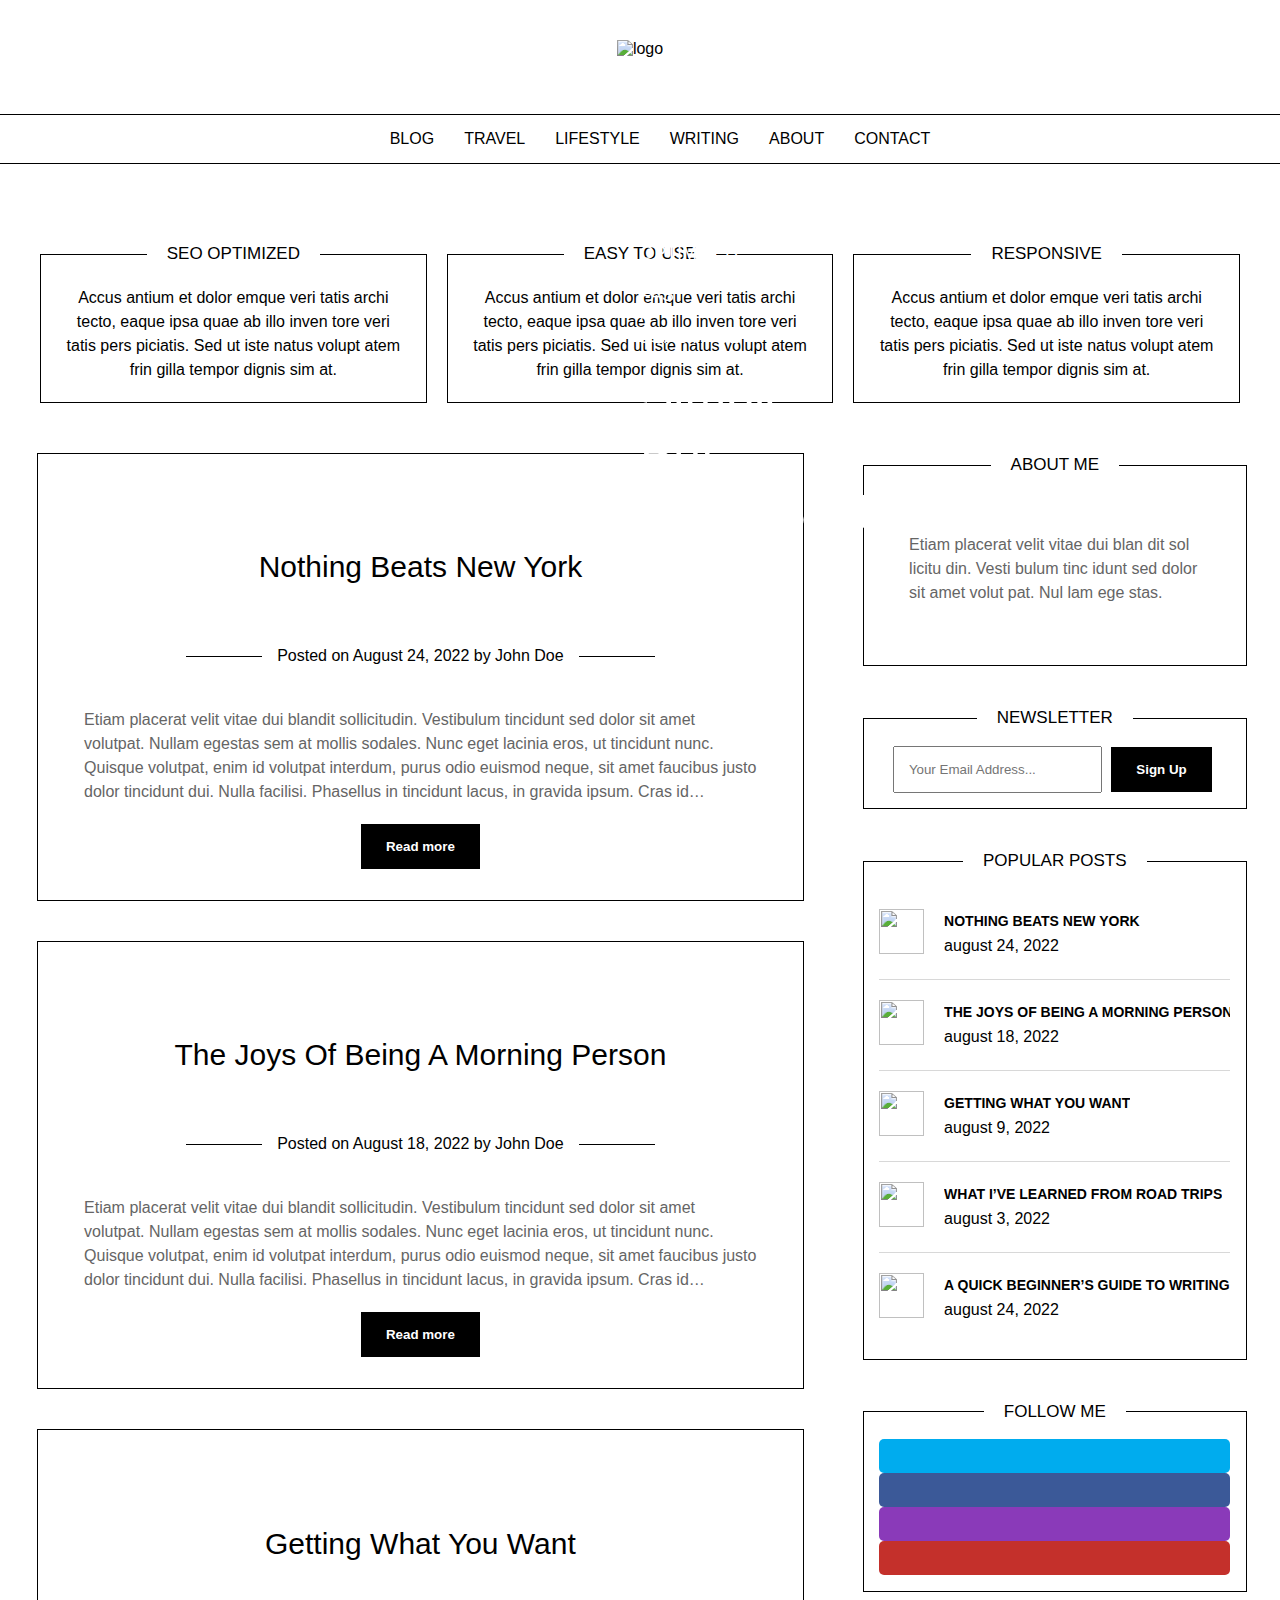
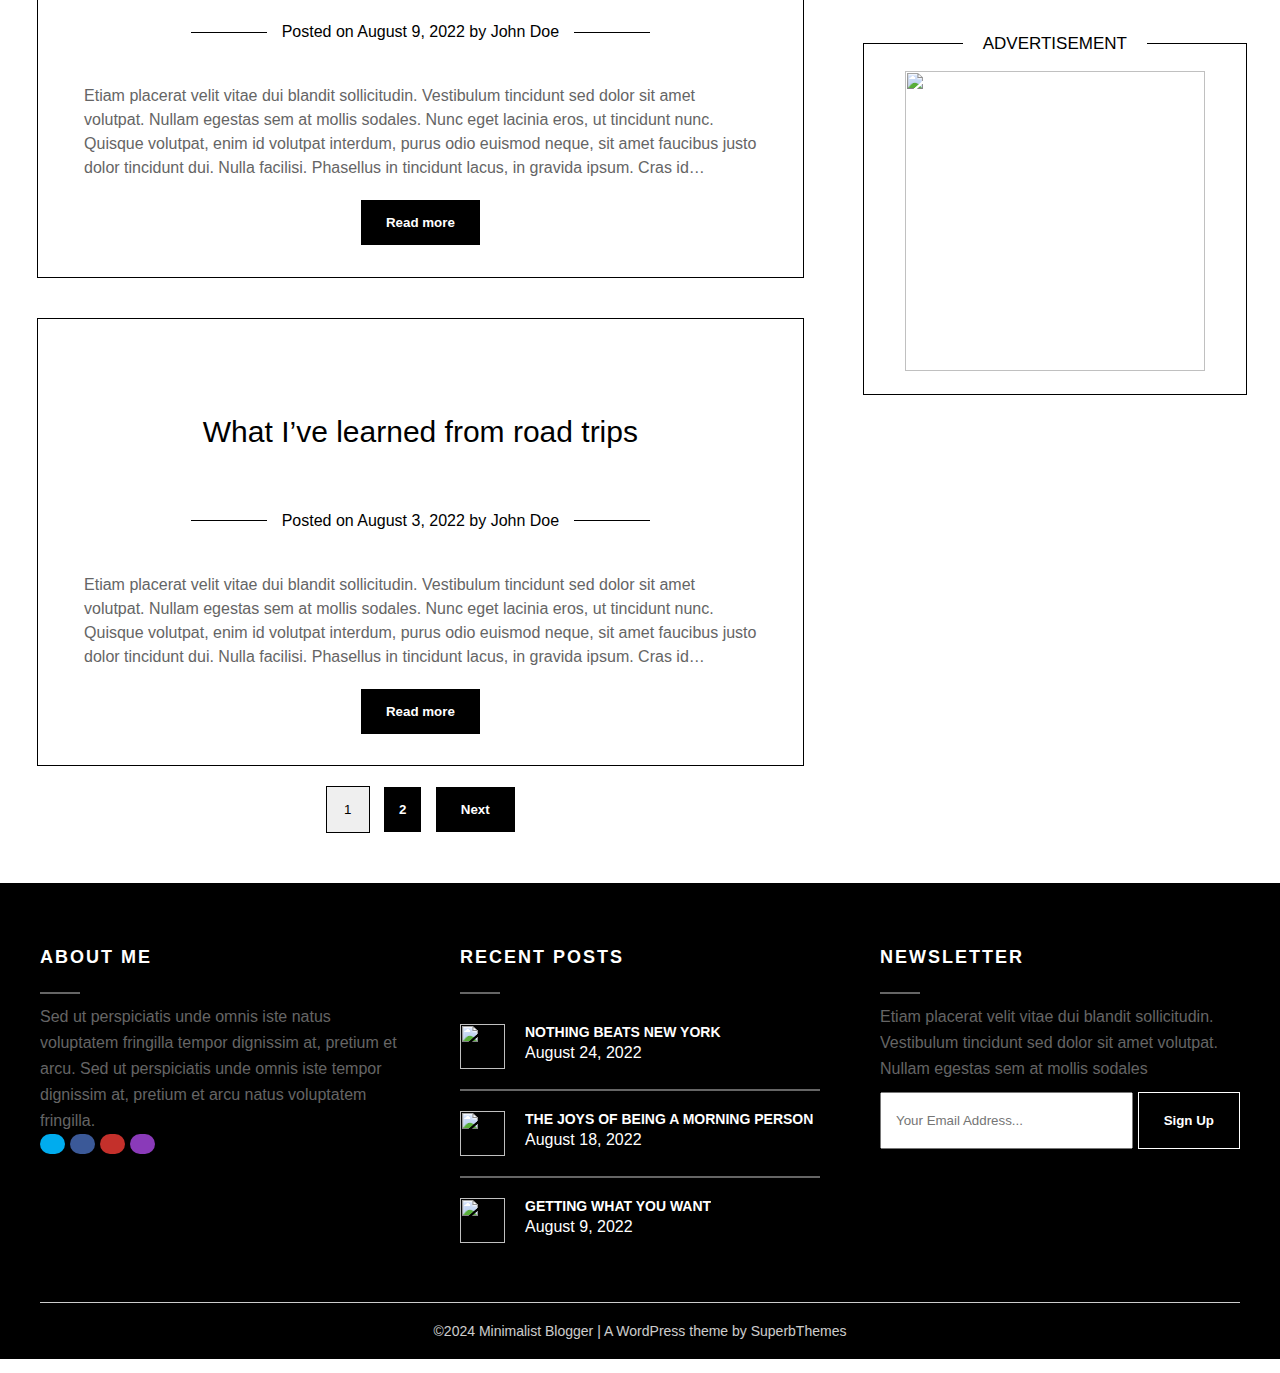
==== commit 5fdd2311: "3" ====
--- a/index.html
+++ b/index.html
@@ -1,12 +1,10 @@
 <!DOCTYPE html>
-<html lang="fr">
+<html lang="en">
 <head>
     <meta charset="UTF-8">
     <meta name="viewport" content="width=device-width, initial-scale=1.0">
     <link rel="preconnect" href="https://fonts.googleapis.com">
-<link rel="preconnect" href="https://fonts.gstatic.com" crossorigin>
-<link href="https://fonts.googleapis.com/css2?family=Lato:ital,wght@0,100;0,300;0,400;0,700;0,900;1,100;1,300;1,400;1,700;1,900&display=swap" rel="stylesheet">
-    <link rel="stylesheet" href="css/reset.css">
+    <link rel="preconnect" href="https://fonts.gstatic.com" crossorigin>
     <link rel="stylesheet" href="css/style.css">
     <link rel="stylesheet" href="https://cdnjs.cloudflare.com/ajax/libs/font-awesome/6.3.0/css/all.min.css" integrity="sha512-SzlrxWUlpfuzQ+pcUCosxcglQRNAq/DZjVsC0lE40xsADsfeQoEypE+enwcOiGjk/bSuGGKHEyjSoQ1zVisanQ==" crossorigin="anonymous" referrerpolicy="no-referrer">
     <title>Document</title>
@@ -16,182 +14,215 @@
         <a href="index.html"><img src="https://superbdemo.com/themes/minimalistblogger/wp-content/uploads/2022/08/logo.png" class="header_logo" alt="logo"></a>
     </header>
     <nav>
-        <i class="fa-solid fa-bars"></i>
-        <p>Menu</p>
+        <div class="nav-mobile">
+            <i class="fa-solid fa-bars"></i>
+            <p>Menu</p>
+        </div>
+        <div>
+            <ul class="nav-desktop">
+                <a href=""><li>Blog</li></a>
+                <a href=""><li>Travel</li></a>
+                <a href=""><li>Lifestyle</li></a>
+                <a href=""><li>Writing</li></a>
+                <a href=""><li>About</li></a>
+                <a href=""><li>Contact</li></a>
+            </ul>
+        </div>
     </nav>
     <main>
         <div class="img-container">
             <img src="https://superbdemo.com/themes/minimalistblogger/wp-content/uploads/2022/10/header-image-5.png" class="main_header_img" alt="">
-            <p class="text-overlay">Simple But Significant</p>
-        </div>
-        <section>
-            <fieldset>
+            <div class="text-overlay">
+                <p class="text-overlay-p">Seo optimized / fast / beautiful</p>
+                <h1>Simple But Significant</h1>
+                <p class="text-overlay-p">Create your website easily</p>
+            </div>
+        </div>
+        <section class="section1">
+            <fieldset class="section1_fildset">
                 <legend>SEO OPTIMIZED</legend>
                 <p>Accus antium et dolor emque veri tatis archi tecto, eaque ipsa quae ab illo inven tore veri tatis pers piciatis. Sed ut iste natus volupt atem frin gilla tempor dignis sim at.</p>
             </fieldset>
-            <fieldset>
+            <fieldset class="section1_fildset">
                 <legend>EASY TO USE</legend>
                 <p>Accus antium et dolor emque veri tatis archi tecto, eaque ipsa quae ab illo inven tore veri tatis pers piciatis. Sed ut iste natus volupt atem frin gilla tempor dignis sim at.</p>
             </fieldset>
-            <fieldset>
+            <fieldset class="section1_fildset">
                 <legend>RESPONSIVE</legend>
                 <p>Accus antium et dolor emque veri tatis archi tecto, eaque ipsa quae ab illo inven tore veri tatis pers piciatis. Sed ut iste natus volupt atem frin gilla tempor dignis sim at.</p>
             </fieldset>
         </section>
-        <section>
-            <fieldset>
-                <img src="https://superbdemo.com/themes/minimalistblogger/wp-content/uploads/2022/08/featured-img-2-850x341.jpg" alt="">
-                <a href="">
-                    <h2>Nothing Beats New York</h2>
-                    <div class="title">
-                        <span></span>
-                        <p class="margintopbot">Posted on August 24, 2022 by John Doe</p>
-                        <span></span>
-                    </div>
-                </a>
-                <p class="cart_text margintopbot">Etiam placerat velit vitae dui blandit sollicitudin. Vestibulum tincidunt sed dolor sit amet volutpat. Nullam egestas sem at mollis sodales. Nunc eget lacinia eros, ut tincidunt nunc. Quisque volutpat, enim id volutpat interdum, purus odio euismod neque, sit amet faucibus justo dolor tincidunt dui. Nulla facilisi. Phasellus in tincidunt lacus, in gravida ipsum. Cras id…</p>
-                <button class="btn_black">Read more</button>
-            </fieldset>
-            <fieldset>
-                <img src="https://superbdemo.com/themes/minimalistblogger/wp-content/uploads/2022/08/featured-img-3-1.png" alt="">
-                <a href="">
-                    <h2>The Joys Of Being A Morning Person</h2>
-                    <p class="margintopbot">Posted on August 18, 2022 by John Doe</p>
-                </a>
-                <p class="cart_text margintopbot colorgray"> Etiam placerat velit vitae dui blandit sollicitudin. Vestibulum tincidunt sed dolor sit amet volutpat. Nullam egestas sem at mollis sodales. Nunc eget lacinia eros, ut tincidunt nunc. Quisque volutpat, enim id volutpat interdum, purus odio euismod neque, sit amet faucibus justo dolor tincidunt dui. Nulla facilisi. Phasellus in tincidunt lacus, in gravida ipsum. Cras id…</p>
-                <button class="btn_black">Read more</button>
-            </fieldset>
-            <fieldset>
-                <img src="https://superbdemo.com/themes/minimalistblogger/wp-content/uploads/2022/08/featured-img-3.png" alt="">
-                <a href="">
-                    <h2>Getting What You Want</h2>
-                    <p class="margintopbot">Posted on August 9, 2022 by John Doe</p>
-                </a>
-                <p class="cart_text margintopbot colorgray">Etiam placerat velit vitae dui blandit sollicitudin. Vestibulum tincidunt sed dolor sit amet volutpat. Nullam egestas sem at mollis sodales. Nunc eget lacinia eros, ut tincidunt nunc. Quisque volutpat, enim id volutpat interdum, purus odio euismod neque, sit amet faucibus justo dolor tincidunt dui. Nulla facilisi. Phasellus in tincidunt lacus, in gravida ipsum. Cras id…</p>
-                <button class="btn_black">Read more</button>
-            </fieldset>
-            <fieldset>
-                <img src="https://superbdemo.com/themes/minimalistblogger/wp-content/uploads/2022/08/featured-img-4.png" alt="">
-                <a href="">
-                    <h2>What I’ve learned from road trips</h2>
-                    <p class="margintopbot">Posted on August 3, 2022 by John Doe</p>
-                </a>
-                <p class="cart_text margintopbot colorgray">Etiam placerat velit vitae dui blandit sollicitudin. Vestibulum tincidunt sed dolor sit amet volutpat. Nullam egestas sem at mollis sodales. Nunc eget lacinia eros, ut tincidunt nunc. Quisque volutpat, enim id volutpat interdum, purus odio euismod neque, sit amet faucibus justo dolor tincidunt dui. Nulla facilisi. Phasellus in tincidunt lacus, in gravida ipsum. Cras id…</p>
-                <button class="btn_black">Read more</button>
-            </fieldset>
-        </section>
-        <div class="magin10">
-            <button class="btn_white">1</button>
-            <button class="btn_black">Next</button>
-        </div>
-        <section>
-            <fieldset>
-                <legend>About me</legend>
-                <img src="https://superbdemo.com/themes/minimalistblogger/wp-content/uploads/2022/08/content-2.png" alt="">
-                <p class="cart_text">Etiam placerat velit vitae dui blan dit sol licitu din. Vesti bulum tinc idunt sed dolor sit amet volut pat. Nul lam ege stas.</p>
-                <img class="imgSignature" src="https://superbdemo.com/themes/minimalistblogger/wp-content/uploads/2022/08/signature.png" alt="">
-            </fieldset>
-            <fieldset>
-                <legend>Newsletter</legend>
-                <input type="email" placeholder="Your Email Address..."/>
-                <button class="btn_black">Sign Up</button>
-            </fieldset>
-            <fieldset>
-                <legend>Popular posts</legend>
-                <a class="card">
-                    <img class="card_img" src="https://superbdemo.com/themes/minimalistblogger/wp-content/uploads/2022/08/featured-img-2-850x341.jpg" alt="">
-                    <div class="card_detail">
-                        <h3>Nothing Beats New York</h3>
-                        <p class="card_text">august 24, 2022</p>
-                    </div>
-                </a>
-                <a class="card">
-                    <img class="card_img" src="https://superbdemo.com/themes/minimalistblogger/wp-content/uploads/2022/08/featured-img-3-1.png" alt="">
-                    <div class="card_detail">
-                        <h3>The Joys Of Being A Morning Person</h3>
-                        <p class="card_text">august 18, 2022</p>
-                    </div>
-                </a>
-                <a class="card">
-                    <img class="card_img" src="https://superbdemo.com/themes/minimalistblogger/wp-content/uploads/2022/08/featured-img-3.png" alt="">
-                    <div class="card_detail">
-                        <h3>Getting What You Want</h3>
-                        <p class="card_text">august 9, 2022</p>
-                    </div>
-                </a>
-                <a class="card">
-                    <img class="card_img" src="https://superbdemo.com/themes/minimalistblogger/wp-content/uploads/2022/08/featured-img-4.png" alt="">
-                    <div class="card_detail">
-                        <h3>What I’ve learned from road trips</h3>
-                        <p class="card_text">august 3, 2022</p>
-                    </div>
-                </a>
-                <a class="card">
-                    <img class="card_img" src="https://superbdemo.com/themes/minimalistblogger/wp-content/uploads/2022/08/featured-img-10-150x150.png" alt="">
-                    <div class="card_detail">
-                        <h3>A quick beginner’s guide to writing</h3>
-                        <p class="card_text">august 24, 2022</p>
-                    </div>
-                </a>
-            </fieldset>
-            <fieldset>
-                <legend>Follow me</legend>
-                <i class="fa-brands fa-twitter twitter iconRS"></i>
-                <i class="fa-brands fa-square-facebook facebook iconRS"></i>
-                <i class="fa-brands fa-instagram fa-instagram insta iconRS"></i>
-                <i class="fa-brands fa-youtube youtube iconRS"></i>
-            </fieldset>
-            <fieldset>
-                <legend>Advertisement</legend>
-                <img src="https://superbdemo.com/themes/minimalistblogger/wp-content/uploads/2022/08/banner.png" alt="">
-                <p class="bannerAD">
-            </fieldset>
-        </section>
+        <div class="sectionx2">
+            <section class="section2">
+                <fieldset>
+                    <img src="https://superbdemo.com/themes/minimalistblogger/wp-content/uploads/2022/08/featured-img-2-850x341.jpg" alt="">
+                    <a href="">
+                        <h2>Nothing Beats New York</h2>
+                        <div class="title">
+                            <span></span>
+                            <p class="margintopbot">Posted on August 24, 2022 by John Doe</p>
+                            <span></span>
+                        </div>
+                    </a>
+                    <p class="cart_text margintopbot">Etiam placerat velit vitae dui blandit sollicitudin. Vestibulum tincidunt sed dolor sit amet volutpat. Nullam egestas sem at mollis sodales. Nunc eget lacinia eros, ut tincidunt nunc. Quisque volutpat, enim id volutpat interdum, purus odio euismod neque, sit amet faucibus justo dolor tincidunt dui. Nulla facilisi. Phasellus in tincidunt lacus, in gravida ipsum. Cras id…</p>
+                    <button class="btn_black">Read more</button>
+                </fieldset>
+                <fieldset>
+                    <img src="https://superbdemo.com/themes/minimalistblogger/wp-content/uploads/2022/08/featured-img-3-1.png" alt="">
+                    <a href="">
+                        <h2>The Joys Of Being A Morning Person</h2>
+                        <div class="title">
+                            <span></span>
+                            <p class="margintopbot">Posted on August 18, 2022 by John Doe</p>
+                            <span></span>
+                        </div>
+                    </a>
+                    <p class="cart_text margintopbot colorgray"> Etiam placerat velit vitae dui blandit sollicitudin. Vestibulum tincidunt sed dolor sit amet volutpat. Nullam egestas sem at mollis sodales. Nunc eget lacinia eros, ut tincidunt nunc. Quisque volutpat, enim id volutpat interdum, purus odio euismod neque, sit amet faucibus justo dolor tincidunt dui. Nulla facilisi. Phasellus in tincidunt lacus, in gravida ipsum. Cras id…</p>
+                    <button class="btn_black">Read more</button>
+                </fieldset>
+                <fieldset>
+                    <img src="https://superbdemo.com/themes/minimalistblogger/wp-content/uploads/2022/08/featured-img-3.png" alt="">
+                    <a href="">
+                        <h2>Getting What You Want</h2>
+
+                        <div class="title">
+                            <span></span>
+                            <p class="margintopbot">Posted on August 9, 2022 by John Doe</p>
+                            <span></span>
+                        </div>
+                    </a>
+                    <p class="cart_text margintopbot colorgray">Etiam placerat velit vitae dui blandit sollicitudin. Vestibulum tincidunt sed dolor sit amet volutpat. Nullam egestas sem at mollis sodales. Nunc eget lacinia eros, ut tincidunt nunc. Quisque volutpat, enim id volutpat interdum, purus odio euismod neque, sit amet faucibus justo dolor tincidunt dui. Nulla facilisi. Phasellus in tincidunt lacus, in gravida ipsum. Cras id…</p>
+                    <button class="btn_black">Read more</button>
+                </fieldset>
+                <fieldset>
+                    <img src="https://superbdemo.com/themes/minimalistblogger/wp-content/uploads/2022/08/featured-img-4.png" alt="">
+                    <a href="">
+                        <h2>What I’ve learned from road trips</h2>
+                        <div class="title">
+                            <span></span>
+                            <p class="margintopbot">Posted on August 3, 2022 by John Doe</p>
+                            <span></span>
+                        </div>
+                    </a>
+                    <p class="cart_text margintopbot colorgray">Etiam placerat velit vitae dui blandit sollicitudin. Vestibulum tincidunt sed dolor sit amet volutpat. Nullam egestas sem at mollis sodales. Nunc eget lacinia eros, ut tincidunt nunc. Quisque volutpat, enim id volutpat interdum, purus odio euismod neque, sit amet faucibus justo dolor tincidunt dui. Nulla facilisi. Phasellus in tincidunt lacus, in gravida ipsum. Cras id…</p>
+                    <button class="btn_black">Read more</button>
+                </fieldset>
+                <div class="magin10">
+                    <button class="btn_white">1</button>
+                    <button class="btn_black btn_2">2</button>
+                    <button class="btn_black">Next</button>
+                </div>
+            </section>
+            <section class="section3">
+                <fieldset>
+                    <legend>About me</legend>
+                    <img src="https://superbdemo.com/themes/minimalistblogger/wp-content/uploads/2022/08/content-2.png" alt="">
+                    <p class="cart_text">Etiam placerat velit vitae dui blan dit sol licitu din. Vesti bulum tinc idunt sed dolor sit amet volut pat. Nul lam ege stas.</p>
+                    <img class="imgSignature" src="https://superbdemo.com/themes/minimalistblogger/wp-content/uploads/2022/08/signature.png" alt="">
+                </fieldset>
+                <fieldset>
+                    <legend>Newsletter</legend>
+                    <input type="email" placeholder="Your Email Address..."/>
+                    <button class="btn_black">Sign Up</button>
+                </fieldset>
+                <fieldset>
+                    <legend>Popular posts</legend>
+                    <a class="card">
+                        <img class="card_img" src="https://superbdemo.com/themes/minimalistblogger/wp-content/uploads/2022/08/featured-img-2-850x341.jpg" alt="">
+                        <div class="card_detail">
+                            <h3>Nothing Beats New York</h3>
+                            <p class="card_text">august 24, 2022</p>
+                        </div>
+                    </a>
+                    <a class="card">
+                        <img class="card_img" src="https://superbdemo.com/themes/minimalistblogger/wp-content/uploads/2022/08/featured-img-3-1.png" alt="">
+                        <div class="card_detail">
+                            <h3>The Joys Of Being A Morning Person</h3>
+                            <p class="card_text">august 18, 2022</p>
+                        </div>
+                    </a>
+                    <a class="card">
+                        <img class="card_img" src="https://superbdemo.com/themes/minimalistblogger/wp-content/uploads/2022/08/featured-img-3.png" alt="">
+                        <div class="card_detail">
+                            <h3>Getting What You Want</h3>
+                            <p class="card_text">august 9, 2022</p>
+                        </div>
+                    </a>
+                    <a class="card">
+                        <img class="card_img" src="https://superbdemo.com/themes/minimalistblogger/wp-content/uploads/2022/08/featured-img-4.png" alt="">
+                        <div class="card_detail">
+                            <h3>What I’ve learned from road trips</h3>
+                            <p class="card_text">august 3, 2022</p>
+                        </div>
+                    </a>
+                    <a class="card">
+                        <img class="card_img" src="https://superbdemo.com/themes/minimalistblogger/wp-content/uploads/2022/08/featured-img-10-150x150.png" alt="">
+                        <div class="card_detail">
+                            <h3>A quick beginner’s guide to writing</h3>
+                            <p class="card_text">august 24, 2022</p>
+                        </div>
+                    </a>
+                </fieldset>
+                <fieldset>
+                    <legend>Follow me</legend>
+                    <i class="fa-brands fa-twitter twitter iconRS"></i>
+                    <i class="fa-brands fa-square-facebook facebook iconRS"></i>
+                    <i class="fa-brands fa-instagram fa-instagram insta iconRS"></i>
+                    <i class="fa-brands fa-youtube youtube iconRS"></i>
+                </fieldset>
+                <fieldset>
+                    <legend>Advertisement</legend>
+                    <img class="bannerAD" src="https://superbdemo.com/themes/minimalistblogger/wp-content/uploads/2022/08/banner.png" alt="">
+                </fieldset>
+            </section>
+        </div>
     </main>
     <footer>
-        <div class="footer_div">
-            <h4>About me</h4>
-            <div class="footer_border_title"></div>
-            <p class="card_text colorgray">Sed ut perspiciatis unde omnis iste natus voluptatem fringilla tempor dignissim at, pretium et arcu. Sed ut perspiciatis unde omnis iste tempor dignissim at, pretium et arcu natus voluptatem fringilla.</p>
-            <div class="footer-RS">
-                <i class="fa-brands fa-twitter twitter iconRS_footer"></i>
-                <i class="fa-brands fa-facebook facebook iconRS_footer"></i>
-                <i class="fa-brands fa-youtube youtube iconRS_footer"></i>
-                <i class="fa-brands fa-instagram fa-instagram insta iconRS_footer"></i>
-            </div>
-        </div>
-        <div class="footer_div">
-            <h4>recent posts</h4>
-            <div class="footer_border_title"></div>
-                <a class="footer_card">
-                    <img class="card_img" src="https://superbdemo.com/themes/minimalistblogger/wp-content/uploads/2022/08/featured-img-2-850x341.jpg" alt="">
-                    <div class="card_detail">
-                        <h3>Nothing Beats New York</h3>
-                        <p class="card_text">August 24, 2022</p>
-                    </div>
-                </a>
-                <a class="footer_card">
-                    <img class="card_img" src="https://superbdemo.com/themes/minimalistblogger/wp-content/uploads/2022/08/featured-img-3-1.png" alt="">
-                    <div class="card_detail">
-                        <h3>The Joys Of Being A Morning Person</h3>
-                        <p class="card_text">August 18, 2022</p>
-                    </div>
-                </a>
-                <a class="footer_card">
-                    <img class="card_img" src="https://superbdemo.com/themes/minimalistblogger/wp-content/uploads/2022/08/featured-img-3.png" alt="">
-                    <div class="card_detail">
-                        <h3>Getting What You Want</h3>
-                        <p class="card_text">August 9, 2022</p>
-                    </div>
-                </a>
-        </div>
-        <div class="footer_div">
-            <h4>Newsletter</h4>
-            <div class="footer_border_title"></div>
-            <p class="card_text colorgray">Etiam placerat velit vitae dui blandit sollicitudin. Vestibulum tincidunt sed dolor sit amet volutpat. Nullam egestas sem at mollis sodales</p>
-            <div class="footer_input_btn">
-                <input class="footer_input" type="email" placeholder="Your Email Address..."/>
-                <button class="footer_btn">Sign Up</button>
+        <div class="footer_content">
+            <div class="footer_div">
+                <h4>About me</h4>
+                <div class="footer_border_title"></div>
+                <p class="card_text colorgray">Sed ut perspiciatis unde omnis iste natus voluptatem fringilla tempor dignissim at, pretium et arcu. Sed ut perspiciatis unde omnis iste tempor dignissim at, pretium et arcu natus voluptatem fringilla.</p>
+                <div class="footer-RS">
+                    <a href="" class="iconRS_footer twitter"><i class="fa-brands fa-twitter"></i></a>
+                    <a href="" class="iconRS_footer facebook"><i class="fa-brands fa-facebook"></i></a>
+                    <a href="" class="iconRS_footer youtube"><i class="fa-brands fa-youtube"></i></a>
+                    <a href="" class="iconRS_footer insta"><i class="fa-brands fa-instagram fa-instagram"></i></a>
+                </div>
+            </div>
+            <div class="footer_div">
+                <h4>recent posts</h4>
+                <div class="footer_border_title"></div>
+                    <a class="footer_card">
+                        <img class="card_img" src="https://superbdemo.com/themes/minimalistblogger/wp-content/uploads/2022/08/featured-img-2-850x341.jpg" alt="">
+                        <div class="card_detail">
+                            <h3>Nothing Beats New York</h3>
+                            <p class="card_text">August 24, 2022</p>
+                        </div>
+                    </a>
+                    <a class="footer_card">
+                        <img class="card_img" src="https://superbdemo.com/themes/minimalistblogger/wp-content/uploads/2022/08/featured-img-3-1.png" alt="">
+                        <div class="card_detail">
+                            <h3>The Joys Of Being A Morning Person</h3>
+                            <p class="card_text">August 18, 2022</p>
+                        </div>
+                    </a>
+                    <a class="footer_card">
+                        <img class="card_img" src="https://superbdemo.com/themes/minimalistblogger/wp-content/uploads/2022/08/featured-img-3.png" alt="">
+                        <div class="card_detail">
+                            <h3>Getting What You Want</h3>
+                            <p class="card_text">August 9, 2022</p>
+                        </div>
+                    </a>
+            </div>
+            <div class="footer_div">
+                <h4>Newsletter</h4>
+                <div class="footer_border_title"></div>
+                <p class="card_text colorgray">Etiam placerat velit vitae dui blandit sollicitudin. Vestibulum tincidunt sed dolor sit amet volutpat. Nullam egestas sem at mollis sodales</p>
+                <div class="footer_input_btn">
+                    <input class="footer_input" type="email" placeholder="Your Email Address..."/>
+                    <button class="footer_btn">Sign Up</button>
+                </div>
             </div>
         </div>
         <p class="copyright">©2024 Minimalist Blogger | A WordPress theme by SuperbThemes</p>
--- a/css/style.css
+++ b/css/style.css
@@ -186,6 +186,9 @@
     text-shadow: 0px 0px 0px #fff;
     box-shadow: 0px 0px 0px #fff;
     color: #ffffff;
+    display: flex;
+    justify-content: center;
+    align-items: center;
 }
 footer{
     background-color: black;
@@ -203,14 +206,22 @@
     margin: 10px 0;
 }
 .iconRS_footer{
-    font-size: 18px;
-    padding: 7px;
-    border-radius: 20px;
-    color: #ffffff;
+    border-radius: 5px;
     margin-right: 5px;
+    display: flex;
+    justify-content: center;
+    align-items: center;
+    border-radius: 40px;
+}
+.iconRS_footer i{
+    padding: 10px;
+    font-size: 20;
+    color: #ffffff;
+    margin-right: 5px;
 }
 .footer-RS{
-    margin: 25px 10px 0px 10px;
+    display: flex;
+    flex-direction: row;
 }
 .footer_card{
     display: flex;
